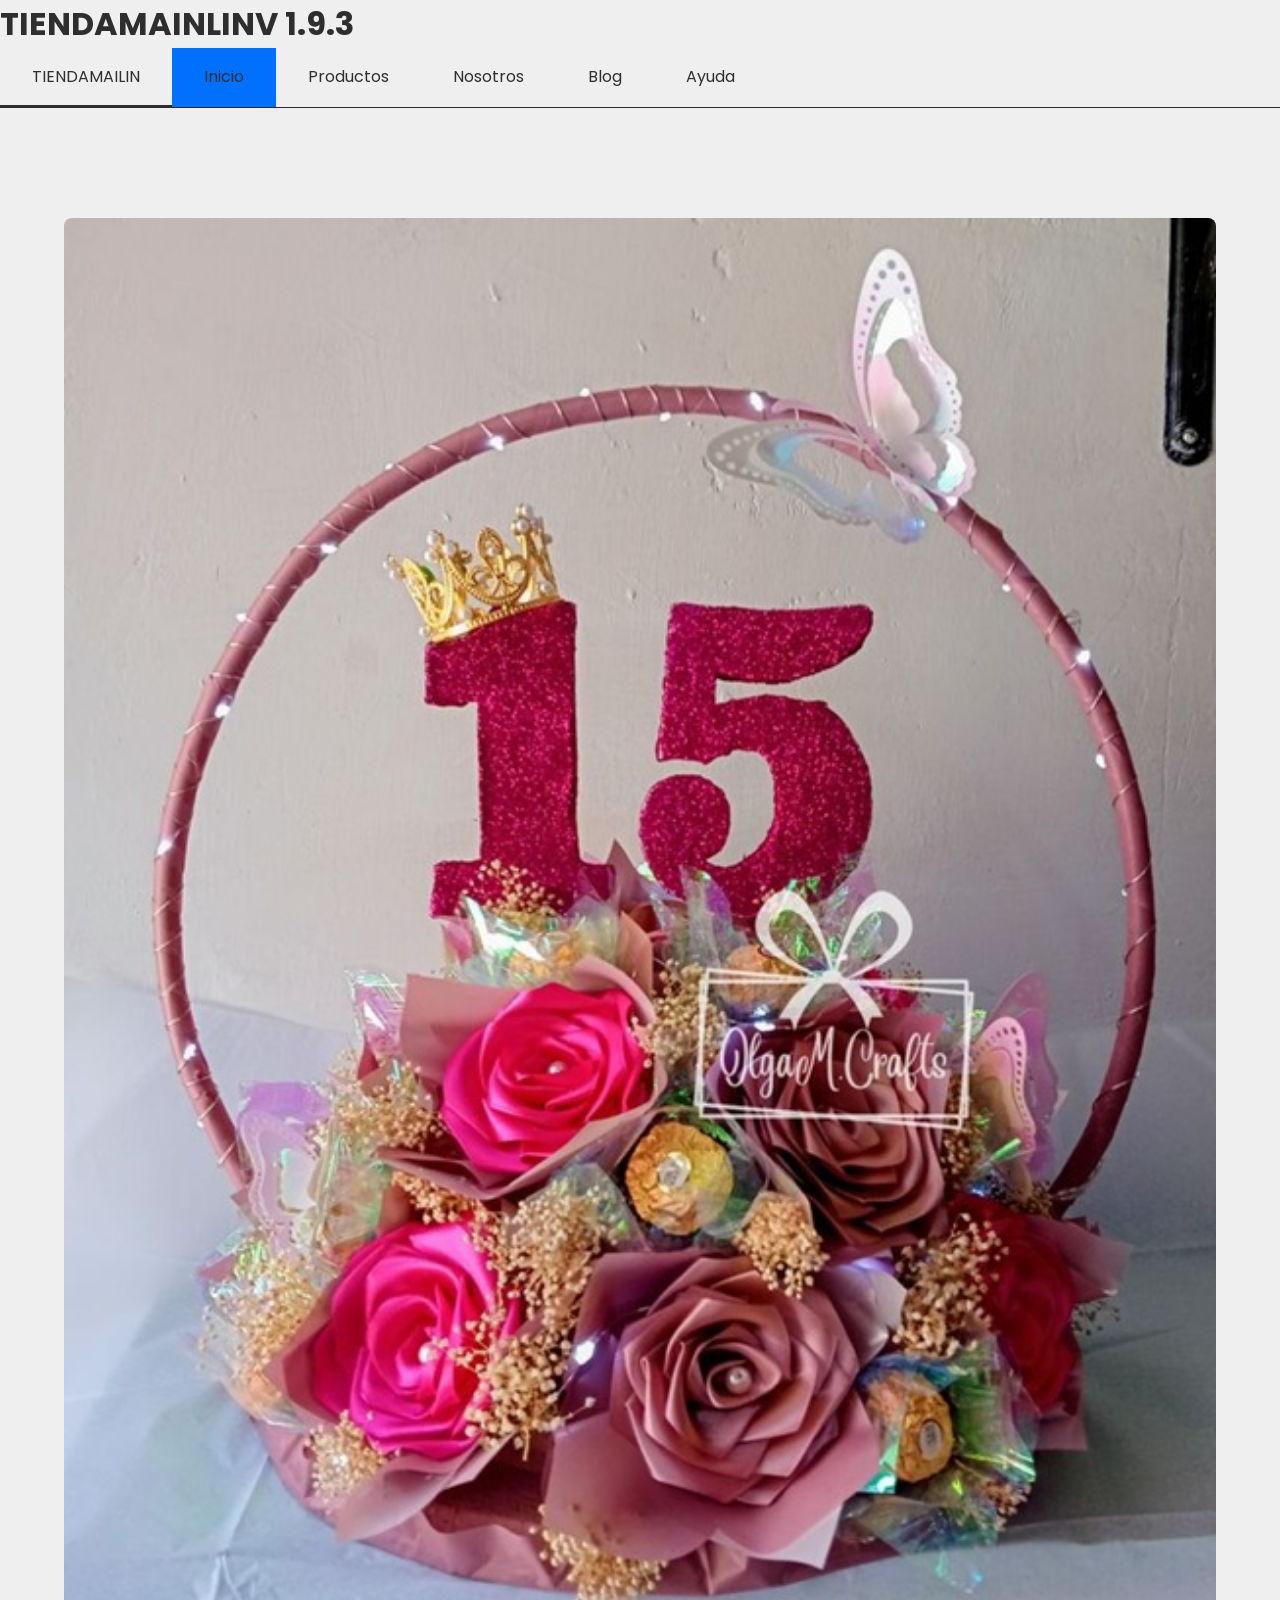
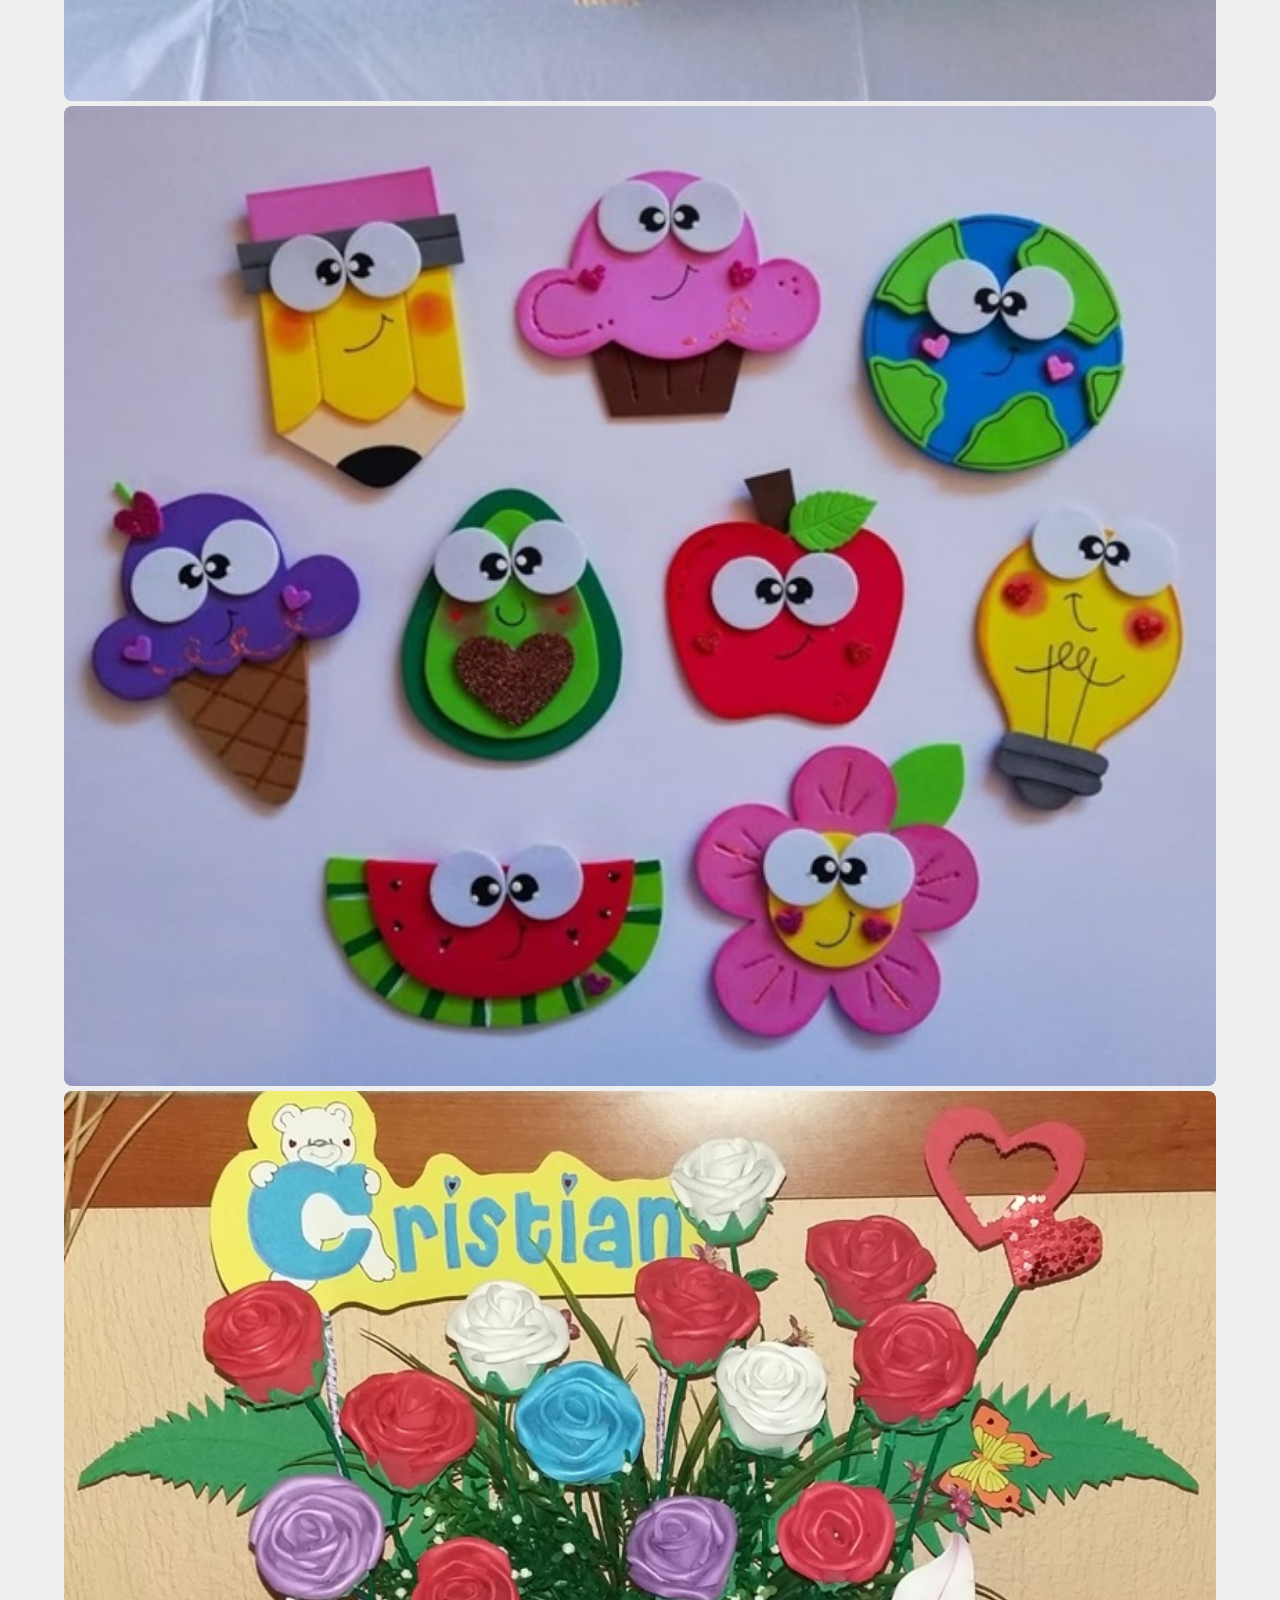
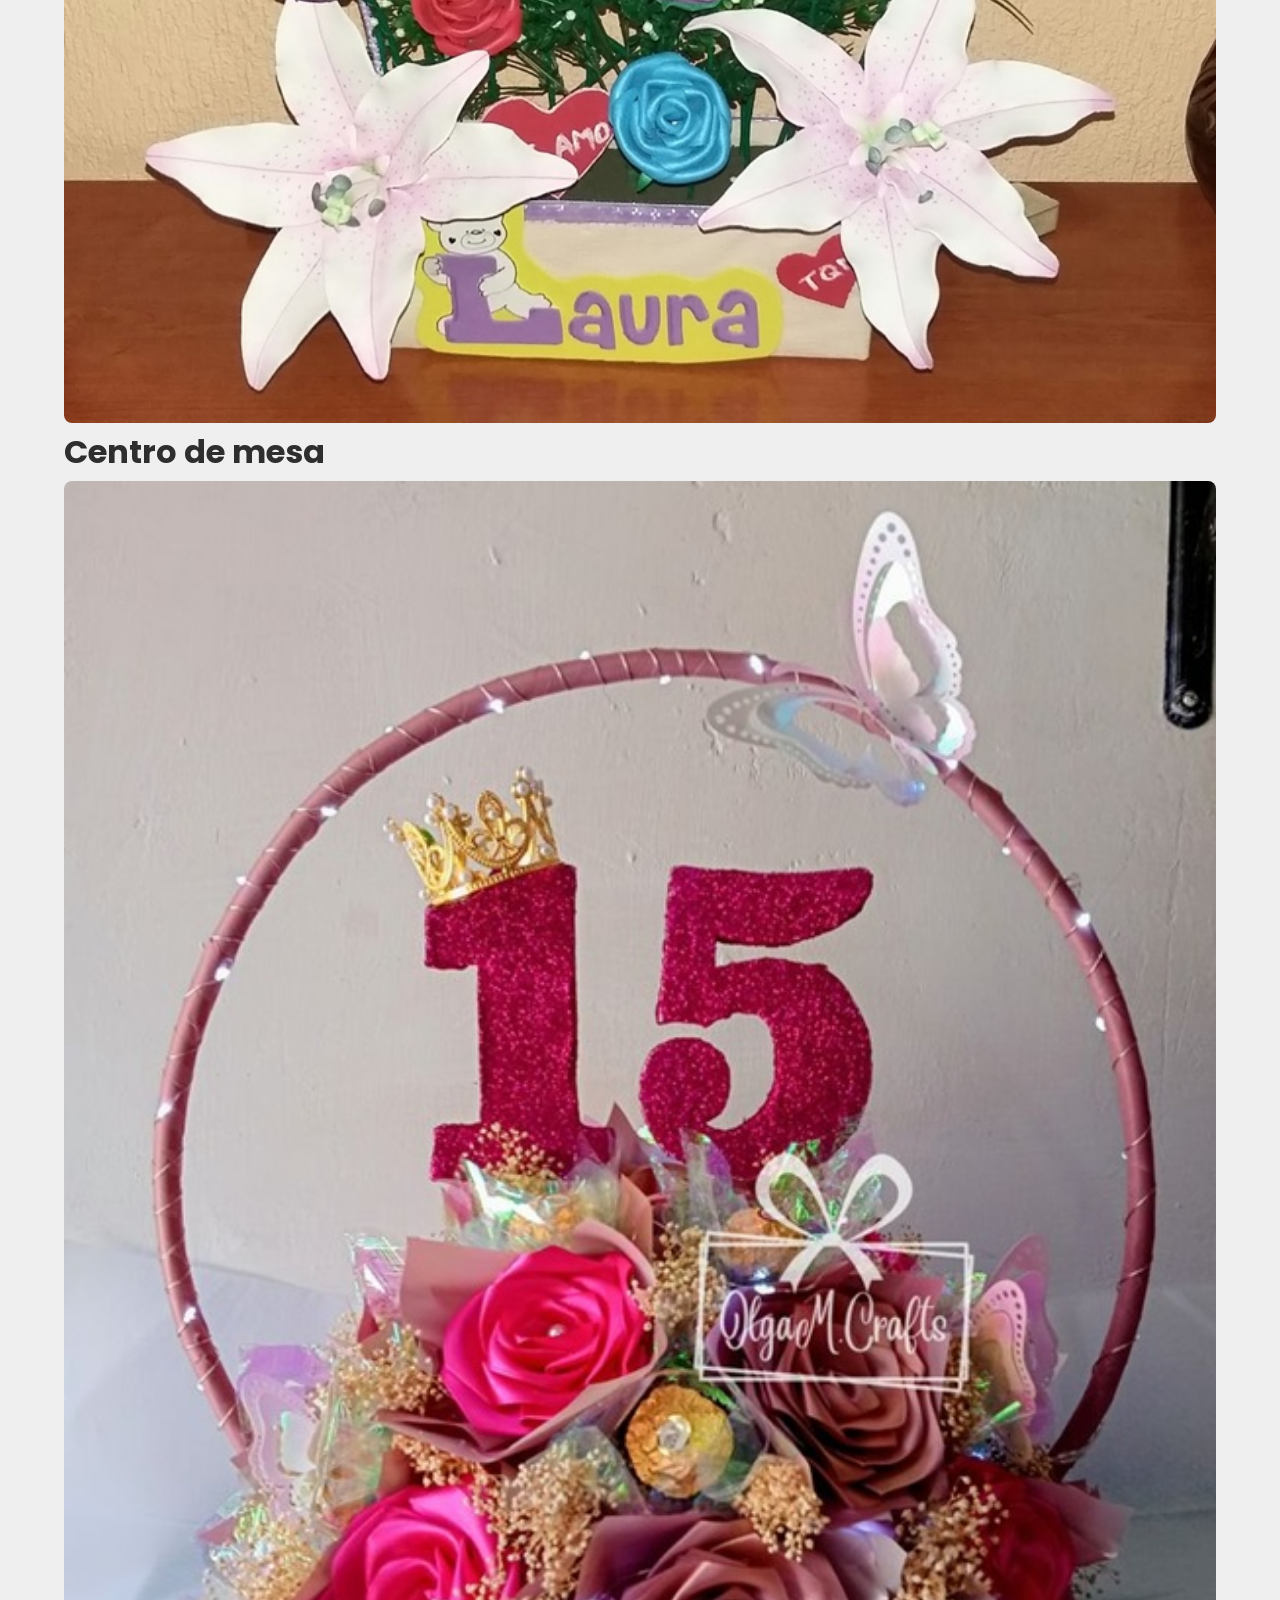
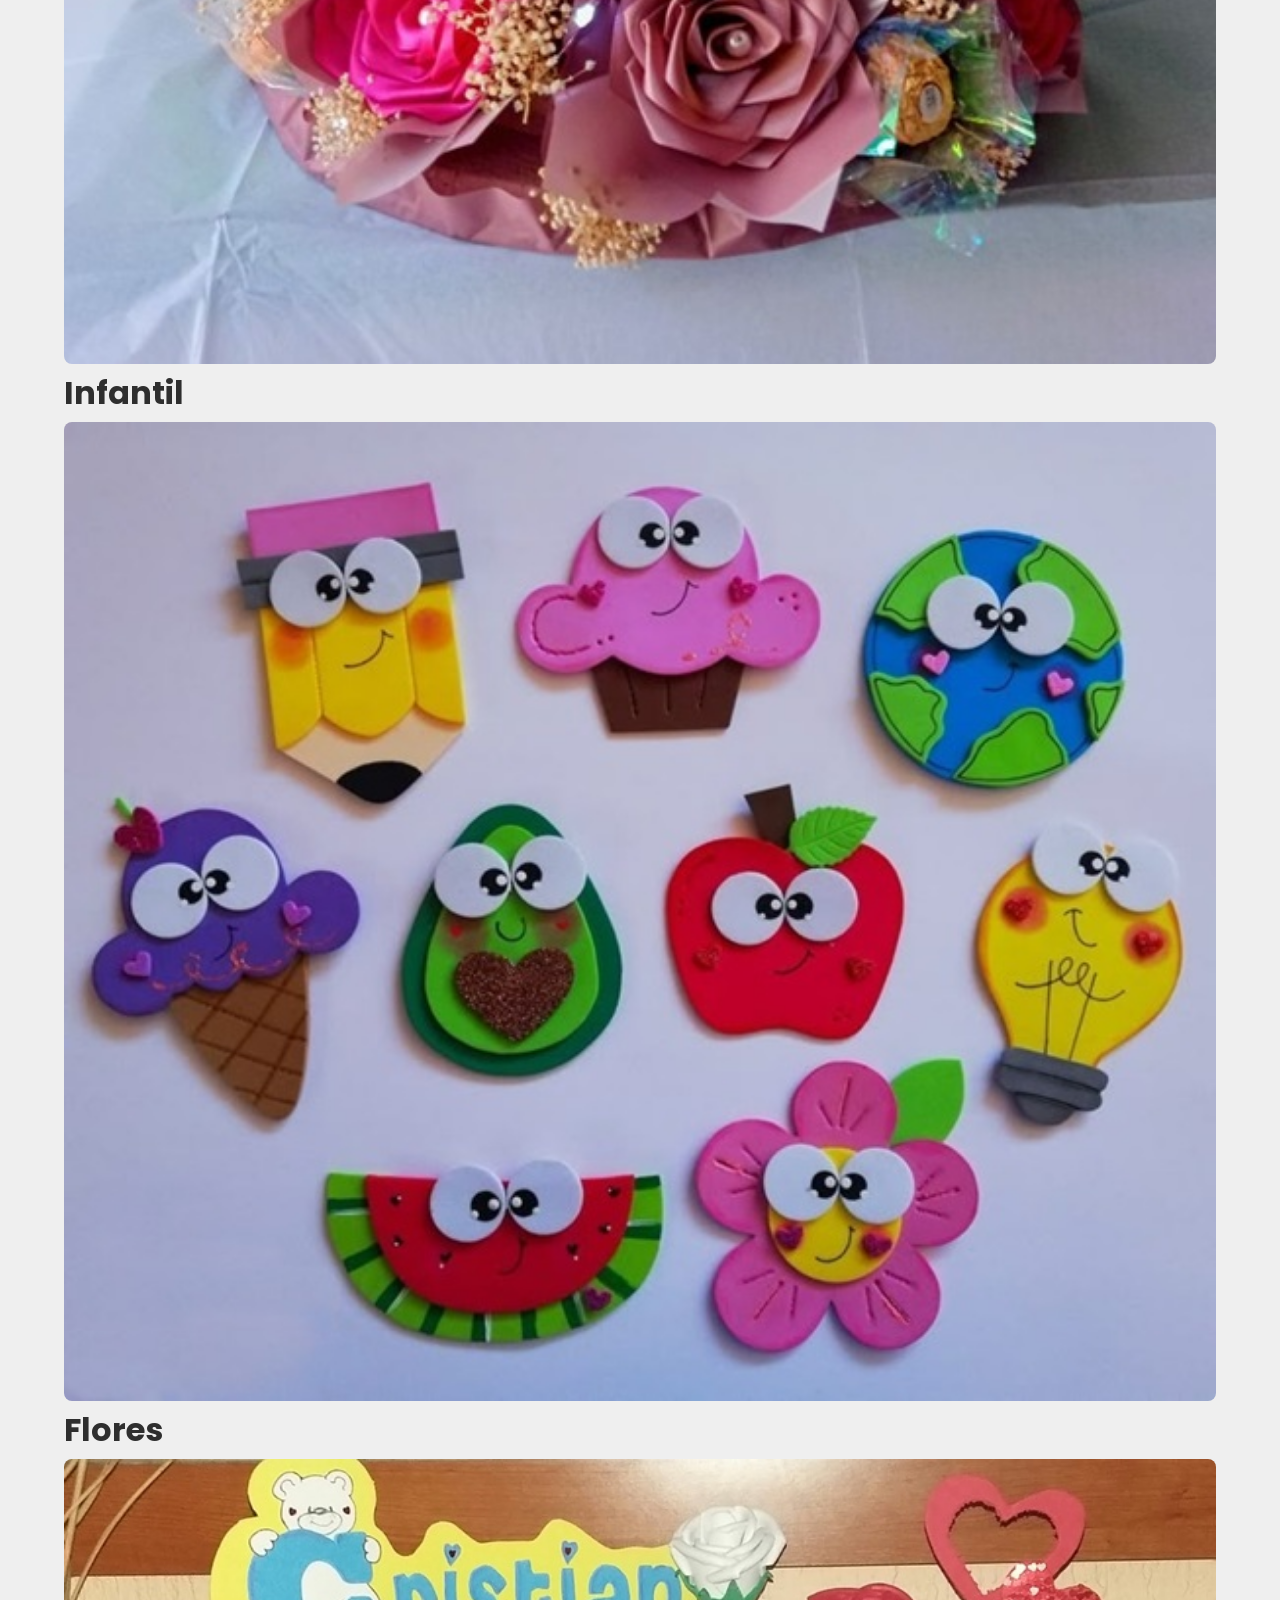
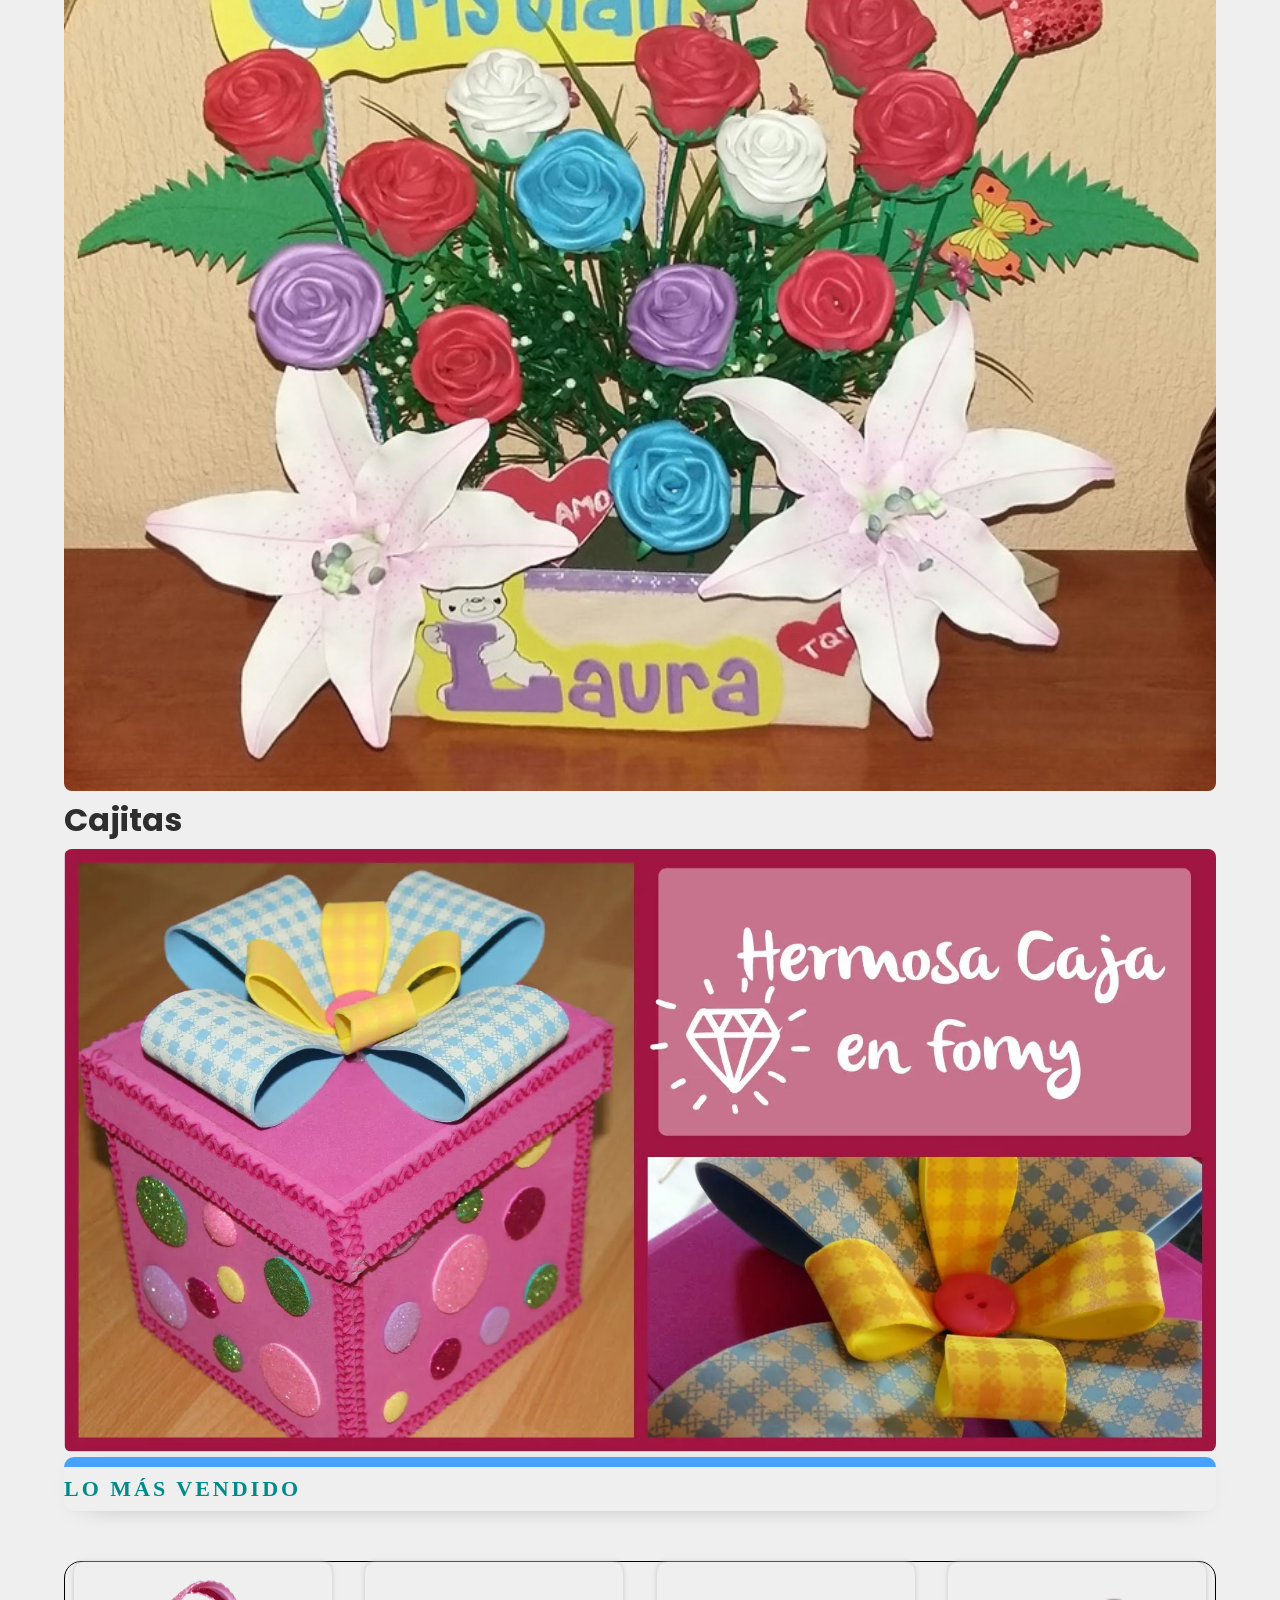
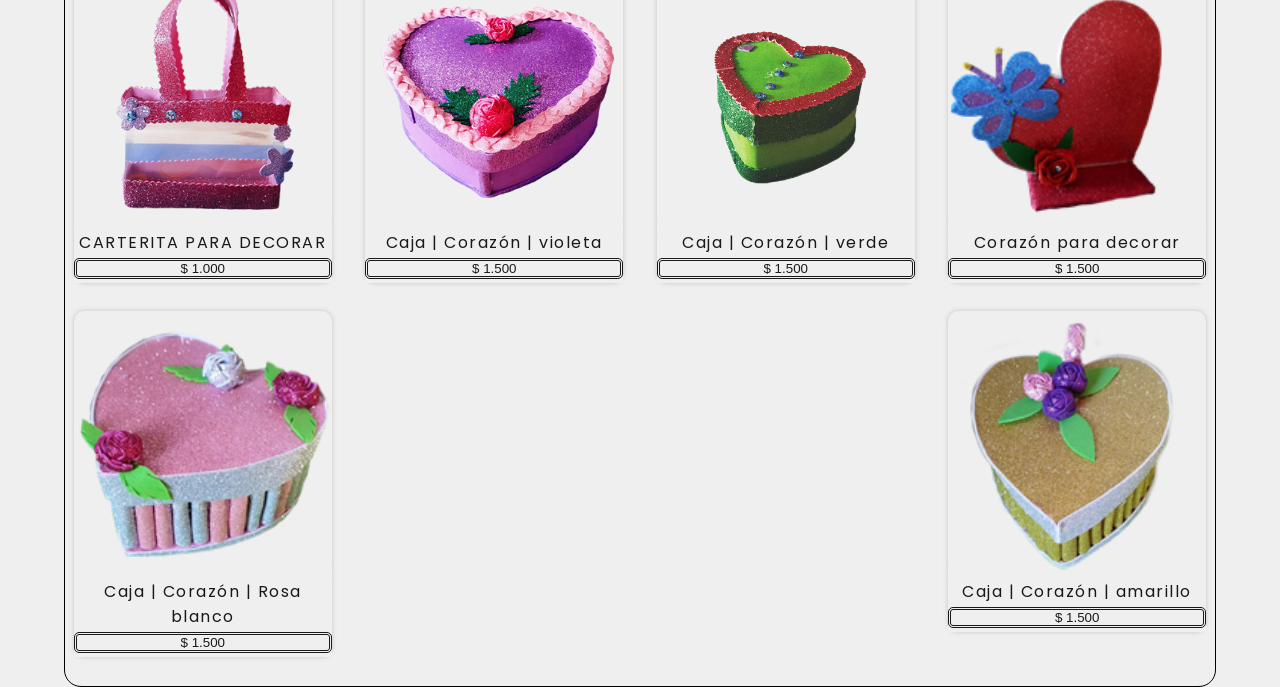
==== index.html @ 4150cbdb "nueva actualisaxion" ====
<!DOCTYPE html>
<html lang="es">
<head>
  <meta charset="UTF-8">
  <meta name="viewport" content="width=device-width, initial-scale=1.0">
  <title>Inicio</title>
  <link rel="stylesheet" href="css/style.css">
  <script src="script.js" defer></script>
</head>
<body>
    <header>
        
        <div class="container-header">
            <a href="#main-content" class="skip-link">Skip to main content</a>
        <div class="logo">
        <h1 class="title-1">TIENDA<span class="title-2">MAINLIN</span><span class="version">V 1.9.3</span></h1>
        </div>
        <button id="open-sidebar-button" onclick="openSidebar()" aria-label="open sidebar" aria-expanded="false" aria-controls="navbar">
          <svg xmlns="http://www.w3.org/2000/svg" height="40px" viewBox="0 -960 960 960" width="40px" fill="#c9c9c9">
            <path d="M165.13-254.62q-10.68 0-17.9-7.26-7.23-7.26-7.23-18t7.23-17.86q7.22-7.13 17.9-7.13h629.74q10.68 0 17.9 7.26 7.23 7.26 7.23 18t-7.23 17.87q-7.22 7.12-17.9 7.12H165.13Zm0-200.25q-10.68 0-17.9-7.27-7.23-7.26-7.23-17.99 0-10.74 7.23-17.87 7.22-7.13 17.9-7.13h629.74q10.68 0 17.9 7.27 7.23 7.26 7.23 17.99 0 10.74-7.23 17.87-7.22 7.13-17.9 7.13H165.13Zm0-200.26q-10.68 0-17.9-7.26-7.23-7.26-7.23-18t7.23-17.87q7.22-7.12 17.9-7.12h629.74q10.68 0 17.9 7.26 7.23 7.26 7.23 18t-7.23 17.86q-7.22 7.13-17.9 7.13H165.13Z"/></svg>
        </button>
        </div> 

    </header>
    <nav id="navbar">
      <ul>
        <li>
          <button id="close-sidebar-button" onclick="closeSidebar()" aria-label="close sidebar">
            <svg xmlns="http://www.w3.org/2000/svg" height="40px" viewBox="0 -960 960 960" width="40px" fill="#c9c9c9">
                <path d="m480-444.62-209.69 209.7q-7.23 7.23-17.5 7.42-10.27.19-17.89-7.42-7.61-7.62-7.61-17.7 0-10.07 7.61-17.69L444.62-480l-209.7-209.69q-7.23-7.23-7.42-17.5-.19-10.27 7.42-17.89 7.62-7.61 17.7-7.61 10.07 0 17.69 7.61L480-515.38l209.69-209.7q7.23-7.23 17.5-7.42 10.27-.19 17.89 7.42 7.61 7.62 7.61 17.7 0 10.07-7.61 17.69L515.38-480l209.7 209.69q7.23 7.23 7.42 17.5.19 10.27-7.42 17.89-7.62 7.61-17.7 7.61-10.07 0-17.69-7.61L480-444.62Z"/></svg>
          </button>
        </li>
        <li class="sub-page-content/home-li"><a class="active-link" aria-current="page" href="index.html"><p class="logo">TIENDA<span>MAILIN</span></p></a></li>
        <li><a class="accent-link" href="../index.html">Inicio</a></li>
        <li><a href="sub-page-content/menu/products.html">Productos</a></li>
        <li><a href="sub-page-content/menu/we.html">Nosotros</a></li>
        <li><a href="sub-page-content/menu/blog.html">Blog</a></li>
        <li><a href="sub-page-content/menu/help.html">Ayuda</a></li>
      </ul>
    </nav>  </button>
  
  <div id="overlay" onclick="closeSidebar()" aria-hidden="true"></div>


    <main>
    <div class="container-all">        

        <!--CARROUSEL TOP    CARROUSEL TOP    CARROUSEL TOP-->
        <div class="container-slider">
            <div class="container-carousel">      
                <div class="carruseles" id="slider">        
                    <section class="slider-section">
                    <img class="img" src="img/carrousel/centro de mesa con flores eternas y chocolates_.jpeg">
                    </section>
                    <section class="slider-section">
                    <img class="img" src="img/carrousel/niños.jpg">
                    </section>
                    <section class="slider-section">
                    <img class="img" src="img/carrousel/20160214_005658-1.jpg">
                    </section>
                </div>
                <div class="btn-left"><i class='bx bx-chevron-left'></i></div>
                <div class="btn-right"><i class='bx bx-chevron-right'></i></div>
        <!--    CARROUSEL BOTTOM    CARROUSEL BOTTOM    CARROUSEL BOTTOM-->
                <div class="carrousel">        
                    <div class="contenido-horizontal">
                        <div class="item">
                            <div class="title"><h1>Centro de mesa</h1></div>
                            <a href="sub-page-content/category/centro-de-mesa.html">
                                <div class="img-carrousel"><img src="img/carrousel/centro de mesa con flores eternas y chocolates_.jpeg" alt="Cartera purpura"></div>
                            </a>
                        </div>

                        <div class="item">
                            <div class="title"><h1>Infantil</h1></div>
                            <a href="sub-page-content/category/infantil.html">
                                <div class="img-carrousel"><img src="img/carrousel/niños.jpg" alt="Cartera purpura"></div>
                            </a>
                        </div>

                        <div class="item">
                            <div class="title"><h1>Flores</h1></div>
                            <div class="img-carrousel"><img src="img/carrousel/20160214_005658-1.jpg" alt="Cartera purpura"></div>
                        </div>

                        <div class="item">
                            <div class="title"><h1>Cajitas</h1></div>
                            <div class="img-carrousel"><img src="img/carrousel/Caja-de-regalo-de-goma-eva.webp" alt="Cartera purpura"></div>
                        </div>
                    </div>
                </div>            
            </div>
        </div>



        <div class="header-article">
            <h3>LO MÁS VENDIDO</h3>
        </div>
        <div class="article">

            <div class="box-article">
                <div class="img-box">
                    <a href="sub-page-content/shopping-interface/compra.html">
                    <img src="img/thumbnails/cartera morado 1.png" alt="cartera morada">
                    </a>
                </div>
                <a href="sub-page-content/shopping-interface/compra.html">
                <div class="container-box"> 
                    <div class="container-info">                                
                        <p>CARTERITA PARA DECORAR</p>
                    </div></a>                            
                    <a href="sub-page-content/shopping-interface/compra.html"><button class="buy">$ 1.000</button></a>
                </div>
            </div>

            <!--///////////////////////////////////////////////////////////////-->
            
            <div class="box-article">
                <div class="img-box">
                    <a href="sub-page-content/shopping-interface/corazon-morado.html">
                    <img src="img/thumbnails/corazon color morado.png" alt="">
                    </a>
                </div>
                <a href="sub-page-content/shopping-interface/corazon-morado.html">
                <div class="container-box"> 
                    <div class="container-info">                                
                        <p>Caja | Corazón | violeta</p>
                    </div></a>                            
                    <a href="sub-page-content/shopping-interface/corazon-morado.html"><button class="buy">$ 1.500</button></a>
                </div>
            </div>

            <!--///////////////////////////////////////////////////////////////-->
            
            <div class="box-article">
                <div class="img-box">
                    <a href="sub-page-content/shopping-interface/corazon-verde-small.html">
                    <img src="img/thumbnails/corazon color verde.png" alt="">
                    </a>
                </div>
                <a href="sub-page-content/shopping-interface/corazon-verde-small.html">
                <div class="container-box"> 
                    <div class="container-info">                                
                        <p>Caja | Corazón | verde</p>
                    </div></a>                            
                    <a href="sub-page-content/shopping-interface/corazon-verde-small.html"><button class="buy">$ 1.500</button></a>
                </div>
            </div>

            <!--///////////////////////////////////////////////////////////////-->
            
            <div class="box-article">
                <div class="img-box">
                    <a href="sub-page-content/shopping-interface/corazon-base.html">
                    <img src="img/thumbnails/corazon portada.png" alt="">
                    </a>
                </div>
                <a href="sub-page-content/shopping-interface/corazon-base.html">
                <div class="container-box"> 
                    <div class="container-info">                                
                        <p>Corazón para decorar</p>
                    </div></a>                            
                    <a href="sub-page-content/shopping-interface/corazon-base.html"><button class="buy">$ 1.500</button></a>
                </div>
            </div>

            <!--///////////////////////////////////////////////////////////////-->
            
            <div class="box-article">

                <div class="img-box">
                    <a href="sub-page-content/shopping-interface/pricing.html">
                    <img src="img/thumbnails/corazón rosa blanco sin fondo.png" alt="">
                    </a>
                </div>

                <a href="sub-page-content/shopping-interface/pricing.html">
                <div class="container-box"> 
                    <div class="container-info">                                
                        <p>Caja | Corazón | Rosa blanco</p>
                    </div></a>                            
                    <a href="sub-page-content/shopping-interface/pricing.html"><button class="buy">$ 1.500</button></a>
                </div>
            </div>

            <!--///////////////////////////////////////////////////////////////-->
            
            <div class="box-article">

                <div class="img-box">
                    <a href="sub-page-content/shopping-interface/pricing.html">
                    <img src="img/thumbnails/corazón amarillo.png" alt="">
                    </a>
                </div>

                <a href="sub-page-content/shopping-interface/pricing.html">
                <div class="container-box"> 
                    <div class="container-info">                                
                        <p>Caja | Corazón | amarillo</p>
                    </div></a>                            
                    <a href="sub-page-content/shopping-interface/pricing.html"><button class="buy">$ 1.500</button></a>
                </div>
            </div>
        </div>
    </div>
    </main>

<footer class="container-footer">
    <div class="header-footer"></div>
    <div class="content-footer"></div>
</footer>

</body>
</html>
---- css/style.css ----
@import url('https://fonts.googleapis.com/css2?family=Poppins:ital,wght@0,100;0,200;0,300;0,400;0,500;0,600;0,700;0,800;0,900;1,100;1,200;1,300;1,400;1,500;1,600;1,700;1,800;1,900&family=Source+Serif+4:ital,opsz,wght@0,8..60,200..900;1,8..60,200..900&display=swap');
:root{
  --primary-color: #efefef;
  --hover-color: #272832;
  --accent-color: #0071FF;
  --text-color: #2e2e2e;
}
*{
  margin: 0;
  padding: 0;
  box-sizing: border-box;
  text-decoration: none;
}
html{
  font-family: Poppins, 'Segoe UI', sans-serif;
  color: var(--text-color);
  scroll-behavior: smooth; /*For bookmark links*/
}
body{
  min-height: 100vh;
  min-height: 100dvh;
  background-color: var(--primary-color);
}
main{
  padding: min(5em, 7%);
}
main p{
  margin-top: .35em;
}
nav{
  background-color: var(--primary-color);
  border-bottom: 1px solid var(--hover-color);
}
nav ul{
  list-style: none;
  display: flex;
}
nav .home-li{
  margin-right: auto;
}
nav li{
  display: flex;
}
nav a{
  display: flex;
  text-decoration: none;
  color: var(--text-color);
  padding: 1em 2em;
  transition: background-color 150ms ease;
}
nav a:hover{
  background-color: var(--hover-color);
}
nav a.active-link{
  border-bottom: 2px solid var(--text-color);
}
nav a.accent-link{
  background-color: var(--accent-color);
}
#open-sidebar-button{
  display: none;
  background: none;
  border: none;
  padding: 1em;
  margin-left: auto;
  cursor: pointer;
}
#close-sidebar-button{
  display: none;
  background: none;
  border: none;
  padding: 1em;
  cursor: pointer;
}
#overlay{
  background: rgba(0, 0, 0, 0.5);
  position: fixed;
  inset: 0;
  z-index: 9;
  display: none;
}
.skip-link {
  opacity: 0;
  pointer-events: none;
  position: absolute;
  top: 10px;
  left: 10px;
  z-index: 1000;
  background-color: var(--accent-color); 
  color: #ffffff; 
  padding: 12px 24px;
  border-radius: 5px;
  text-decoration: none;
  font-weight: bold;
  font-size: 1rem;
  transition: opacity 0.3s ease;
}

.skip-link:focus {
  opacity: 1; 
  pointer-events: auto; 
  outline: 3px solid #ffffff; 
}


main{
  width: 100%;
  height: auto;
  padding: 0;
  margin-top: 5px;
  justify-content: center;
  display: flex;
}

.container-all{
  width: 90%;
  height: auto;
  margin-top: 100px;
}

.portada{
  width: 100%;
  height: 300px;
  padding: 0;
  margin: 0;
  color: #fff;
  align-content: center;
  justify-items: center;
  border: 1px solid cyan;
  border-radius: 17px;
background: linear-gradient(45deg,red,blue,rgb(128, 0, 79),black);
background-size: 400% 400%;
position: relative;
animation: cambiar 10s ease-in-out infinite;
}

h2{
  width: 50%;
  height: 50%;
  font-size: 27px;
  letter-spacing: 2px;
  border: solid 3px #ffffff;    
  border-radius: 25px;
  transform: translate(90%-90%);
  align-content: center;
  justify-items: center;
  text-align: center;
}


@keyframes cambiar{
0%{background-position: 0 50%;}
50%{background-position: 100% 50%;}
100%{background-position: 0 50%;}
}

/*////////////////////////////////*/

.header-article{
  width: auto;
  height: 54px;
  padding: 0;
  border-top: 10px solid #46a2fd;
  margin-bottom: 50px;
  align-content: center;
  justify-items: center;
  border-radius: 10px;
  box-shadow: 0 4px 30px -22px black;
}
h3{
  width: auto;
  height: auto;
  margin: 0;
  padding: 0;
  color: darkcyan;
  font-size: 22px;
  font-weight: 800;
  font-family: "Segoe UI";
  letter-spacing: 3px;
}
.article{
  width: 100%;
  height: auto;
  padding: 0;
  margin: 0;
  border: 1px solid black;
  border-radius: 17px;
  display: flex;
  flex-wrap: wrap;
  justify-content: space-between;
}
.box-article{
  width: 22.4%;
  height: 60%;
  margin: 0 9px 02.5% 9px;
  padding: 0;
  align-content: center;
  border-radius: 10px;
  box-shadow: 0px 0px 5px 0px rgb(196, 196, 196);    
}
.img-box{
  width: auto;
  height: auto;
  margin: auto;
  padding: 0;
  align-content: center;
}
img{
  width: 100%;
  height: auto;
  padding: 0;
  margin: 5px auto;
  display: block;
  border-radius: 8px;
  background-color: var(--primary-color);
}
.container-box{
  width: 100%;
  height: auto;
  margin: 0;
  padding: 0;
  display: flex;
  flex-direction: column;
  background-color: var(--primary-color);
}
.container-info p{
  width: 100%;
  height: auto;
  margin:0;
  padding: 0;
  border-radius: 3px;
  color: #191919;
  text-decoration: none;
  letter-spacing: 1.5px;
  text-align: center;
  background-color: var(--primary-color);
}
p{
  text-align: center;
}
button.buy{
  width: 100%;
  height: 20%;
  margin-bottom: 4px;
  padding: 0;
  background-color: var(--primary-color);
  border-radius: 5px;
  color: #191919;
  border: double;
}
button.buy:hover{
  background-color: cyan;
  color: blue;
}






/**
*! ///////////////////////////////////////////////////////////////////////////////
*? //////   MEDIA QUERIES | MEDIA QUERIES | MEDIA QUERIES | MEDIA QUERIES  ///////
*! ///////////////////////////////////////////////////////////////////////////////
**/



@media screen and (max-width: 700px) {
  body{
    background-color: var(--primary-color);
  }
  header{    
    width: 100%;
    height: auto;
    margin: 0 0 6px 0;
    display: flex;        
    align-content: center;
    justify-items: center;
    position: fixed;
    top: 0;
    z-index: 12;
    box-sizing: border-box;
  }
  .container-header{
  width: 100%;
  margin: 0;
  padding: 0;
  top:0;
  background-color: #242323;  
  box-shadow: 0 3px 7px 0 rgba(0, 0, 0, 0.66);
  display: flex;
}
.logo{
  margin-left: 8px;
}
h1.title-1, span.title-2{  
  align-content: center;
}
.logo, h1.title-1{
  width: auto;
  height:100%;
  font-weight: 12px;
  color: rgb(230, 230, 232);
}
h1, span.title-2{
  font-size: 22px;
  letter-spacing: 1px;
  font-weight: 700;
  color: #ff00aa;
}
.version{
  width: auto;
  height: auto;
  padding: 0;
  margin-left: 8px;
  font-weight: 600;
  letter-spacing: -0.1px;
  font-size: 12px;
  color: rgb(183, 182, 182);
}
  #open-sidebar-button{
    display: block;
    background-color: rgb(36, 35, 35);
    border-radius: 12px;
    padding: 3px;
    margin: 9px 12px 9px auto;
    font-size: 8px;
  }
  #close-sidebar-button{    
    display: block;
    background-color: rgb(36, 35, 35);
    border-radius: 14px;
    padding: 3px;
    margin: 5px;
    font-size: 8px;
  }
  nav{
    position: fixed;
    top: 0;
    right: -100%;
    height: 100vh;
    width: min(15em, 100%);
    z-index: 13;
    border-left: 1px solid var(--hover-color);
    transition: all 300ms cubic-bezier(1,0,0,1);
  }
  nav.show{
    right: 0;
  }
  nav.show ~ #overlay{
    display: block;
  }
  nav ul{
    width: 100%;
    flex-direction: column;
  }
  nav a{
    width: 100%;
    padding-left: 2.5em;
  }
  nav a.active-link{
    border-bottom: none;
  }
  nav .home-li{
    margin-right: unset;
  }
  .logo{
    font-family: 'Segoe UI';
    font-size: 21px;
    font-weight: 300;
    letter-spacing: 2px;
    color:rgb(36, 35, 35)
  }
  span{
    width: auto;
    font-weight: 800;
    font-size: 21px;
    color:rgb(255, 0, 170);
    letter-spacing: 2px;
  }
/**

** MAIN   MAIN    MAIN    MAIN

*/

  .container-all{
    width: 97.5%;
    height: auto;
    padding-top: 66px;
    margin: 0;
}

/**

** PORTADA CARROUSEL PORTADA CARROUSEL PORTADA CORROUSEL

*/
.container-slider{
  position: relative;
  margin-bottom: 17px;
}
.container-carousel {
  position: relative;
  width: 100%;
  height: auto;
  margin: 0;
  padding: 0;
  background-color: #efefef;
  border-radius: 10px;
  overflow: hidden;
}
.carruseles {
  width: 300%;
  height: 100%;
  display: flex;
  padding: 0;
  margin: 0;
}
.slider-section {
  width: calc(100% / 3);
  height: 100%;
}
.slider-section img {
  width: 100%;
  height: 450px;
  padding: 0 0 0 0;
  margin: 0 0 -3PX 0;
  object-fit: cover;
  border-radius: 10px;
}
.img{  
  mask-image: linear-gradient(
    #efefef 80%,
    transparent
  )
}
/*  box-shadow: 0 3px 7px 0 rgba(0, 0, 0, 0.66);  */

/**
CARROUSEL   CARROUSEL   CARROUSEL   CARROUSEL   CARROUSEL
**/

.carrousel {
  width: 100%; /* Ancho del contenedor */
  margin-top: -100px;
  margin-bottom: -10.px;
  overflow-x: auto; /* Habilita el desplazamiento horizontal */
  white-space: nowrap; /* Evita que el contenido se envuelva */
  display: flex;
  position: relative;
  box-sizing: border-box;
}

.carrousel::-webkit-scrollbar {
  display: none; /* Oculta la barra de scroll en navegadores WebKit */
}

.carrousel {
  -ms-overflow-style: none; /* Oculta la barra de scroll en IE y Edge */
  scrollbar-width: none; /* Oculta la barra de scroll en Firefox */
}

.contenido-horizontal {
  display: inline-block; /* Permite que el contenido se desplace horizontalmente */
}

.item {
  display: inline-block;
  width: 150px; /* Ancho de cada elemento */
  height: auto; /* Altura de cada elemento */
  background-color: #f0f0f0;
  border: 1px solid #020910;
  border-radius: 10px;
  margin-right: 10px;
  padding: 0;
  margin-bottom: 0;
}

.title h1 {
  width: 100%;
  height: 18%;
  background-color: #131313;
  border-radius: 10px 10px 0 0;
  padding: 5px;
  letter-spacing: 1px;
  height: auto;
  text-align: center;
  color:#0071FF;
  font-size: 11.5px;
}
.img-carrousel img{
  width: 100%;
  height: 175px;
  margin: 0;
  padding: 0;
  background-color:#cececf ;
  object-fit: cover;
  border-radius: 0 0 10px 10px;
}

/**
FIN CARROUSEL   FIN CARROUSEL   FIN CARROUSEL     FIN CARROUSEL
**/

.header-article{
    width: 100%;
    height: auto;
    margin-bottom: 15px;
}

h3{
    width: 100%;
    height: auto;
    margin: 0;
    padding: 0;
    box-sizing: border-box;
    color: rgb(101, 99, 99);
    text-align: center;
    font-family: Poppins, 'Segoe UI';
    font-weight: 500;
    letter-spacing: 5px;
}

.article{
    width: 100%;
    height: auto;
    border: none;
    display: flex;
    align-content: center;
    justify-items: center;
    background-color: var(--primary-color);
}

.box-article{
    width: 49.2%;
    height: auto;
    margin: 0 0 10px 0;
    padding: 0;
    align-content: center;
    justify-items: center;
    border: none;
    background-color: var(--primary-color);
}

h4{
    width: 100%;
    height: auto;        
    box-sizing: border-box;
    color: #ffffff; 
    text-align: center;
    font-size: 18px;
    text-decoration: none;
}

.img-box{
  width: 95%;
  height: auto;
}

.container-info{
    width: 100%;
    height: 35px;
    margin: 0;
    padding: 4px;
    font-size: 14px;
    font-weight: 500;
    text-align: center;
    line-height: 1.1;
}

P{
  color: #fff;
  margin: none;
  padding: none;
  border: none;
}

button.buy{
    width: 100%;
    height: auto;
    padding: 5px;
    margin-top: 10px;
    border-radius: 8px;
    border: 1px solid;
    background-color: #0071FF;
}
footer.container-footer{
  color: white;
  width: 100%;
  height: 250px;
  bottom: 0;
  background-color: #d2d2d2;
  flex-direction: column;
}

}
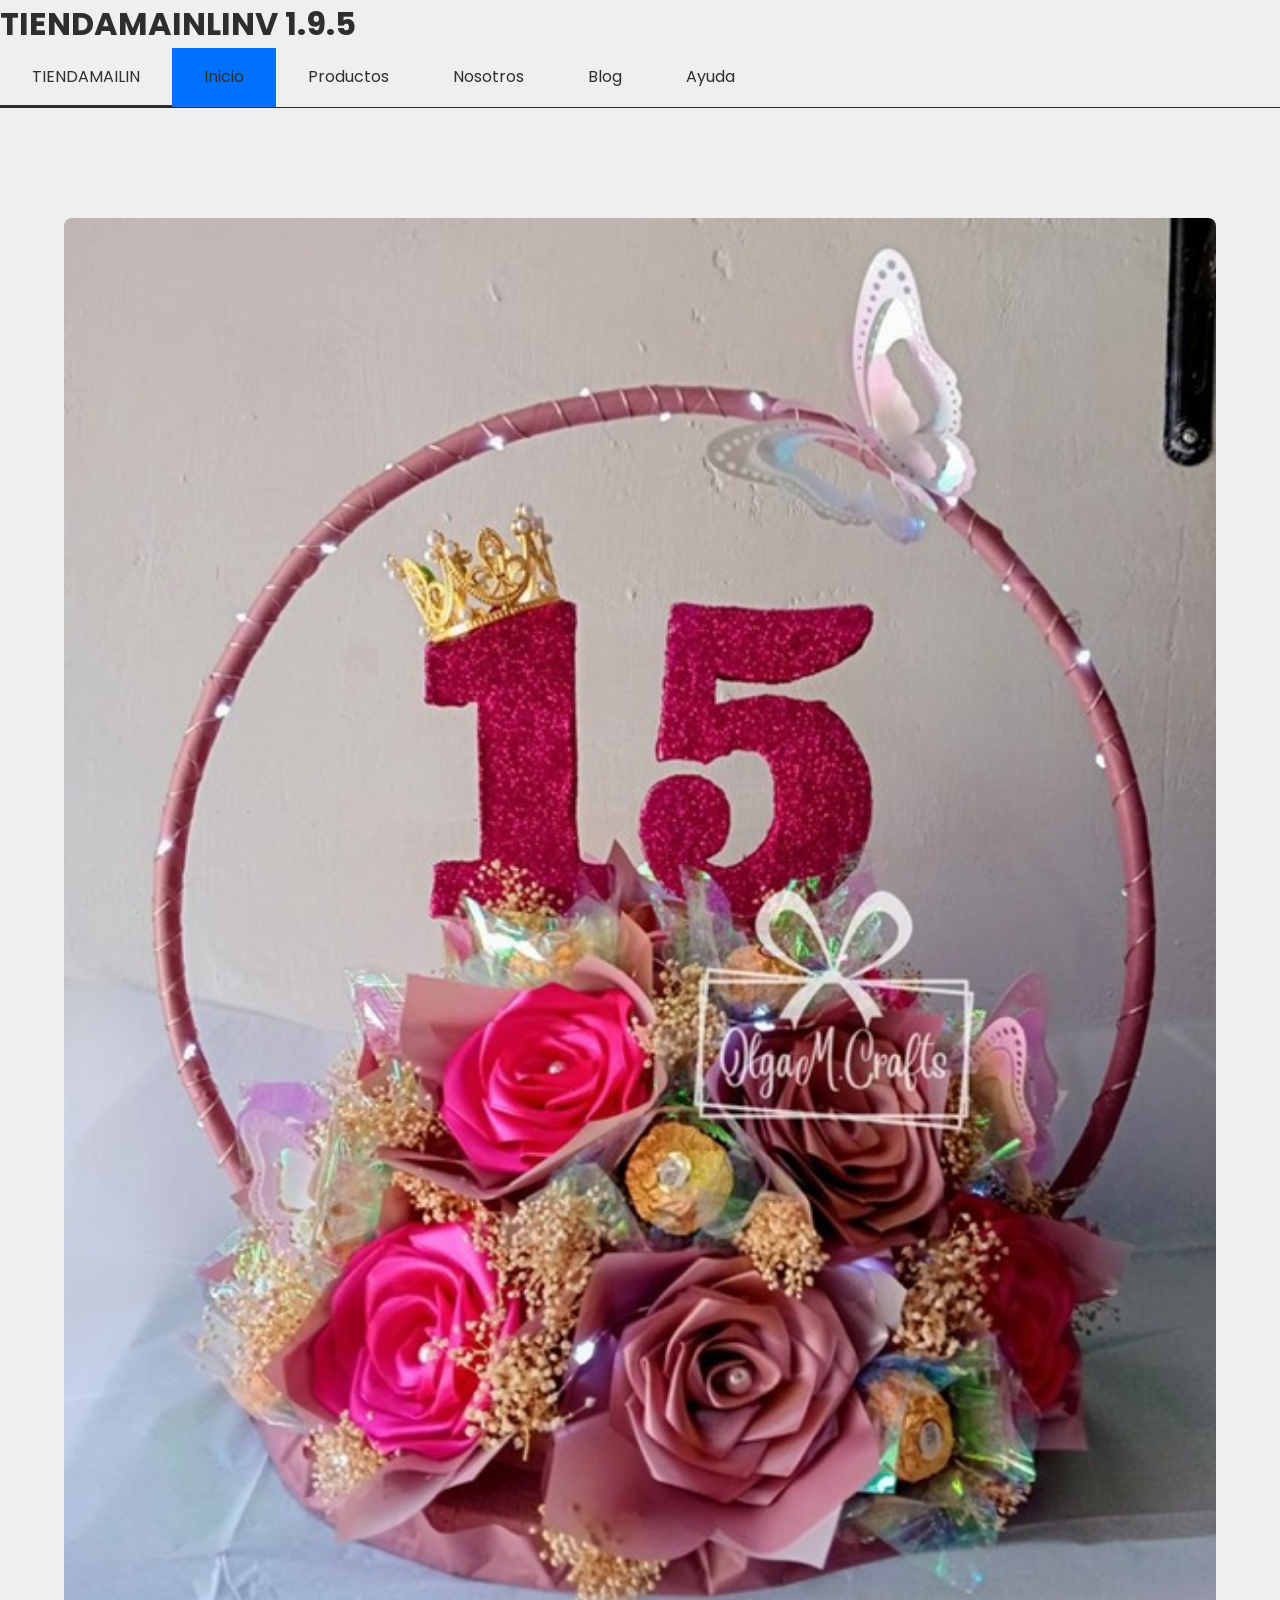
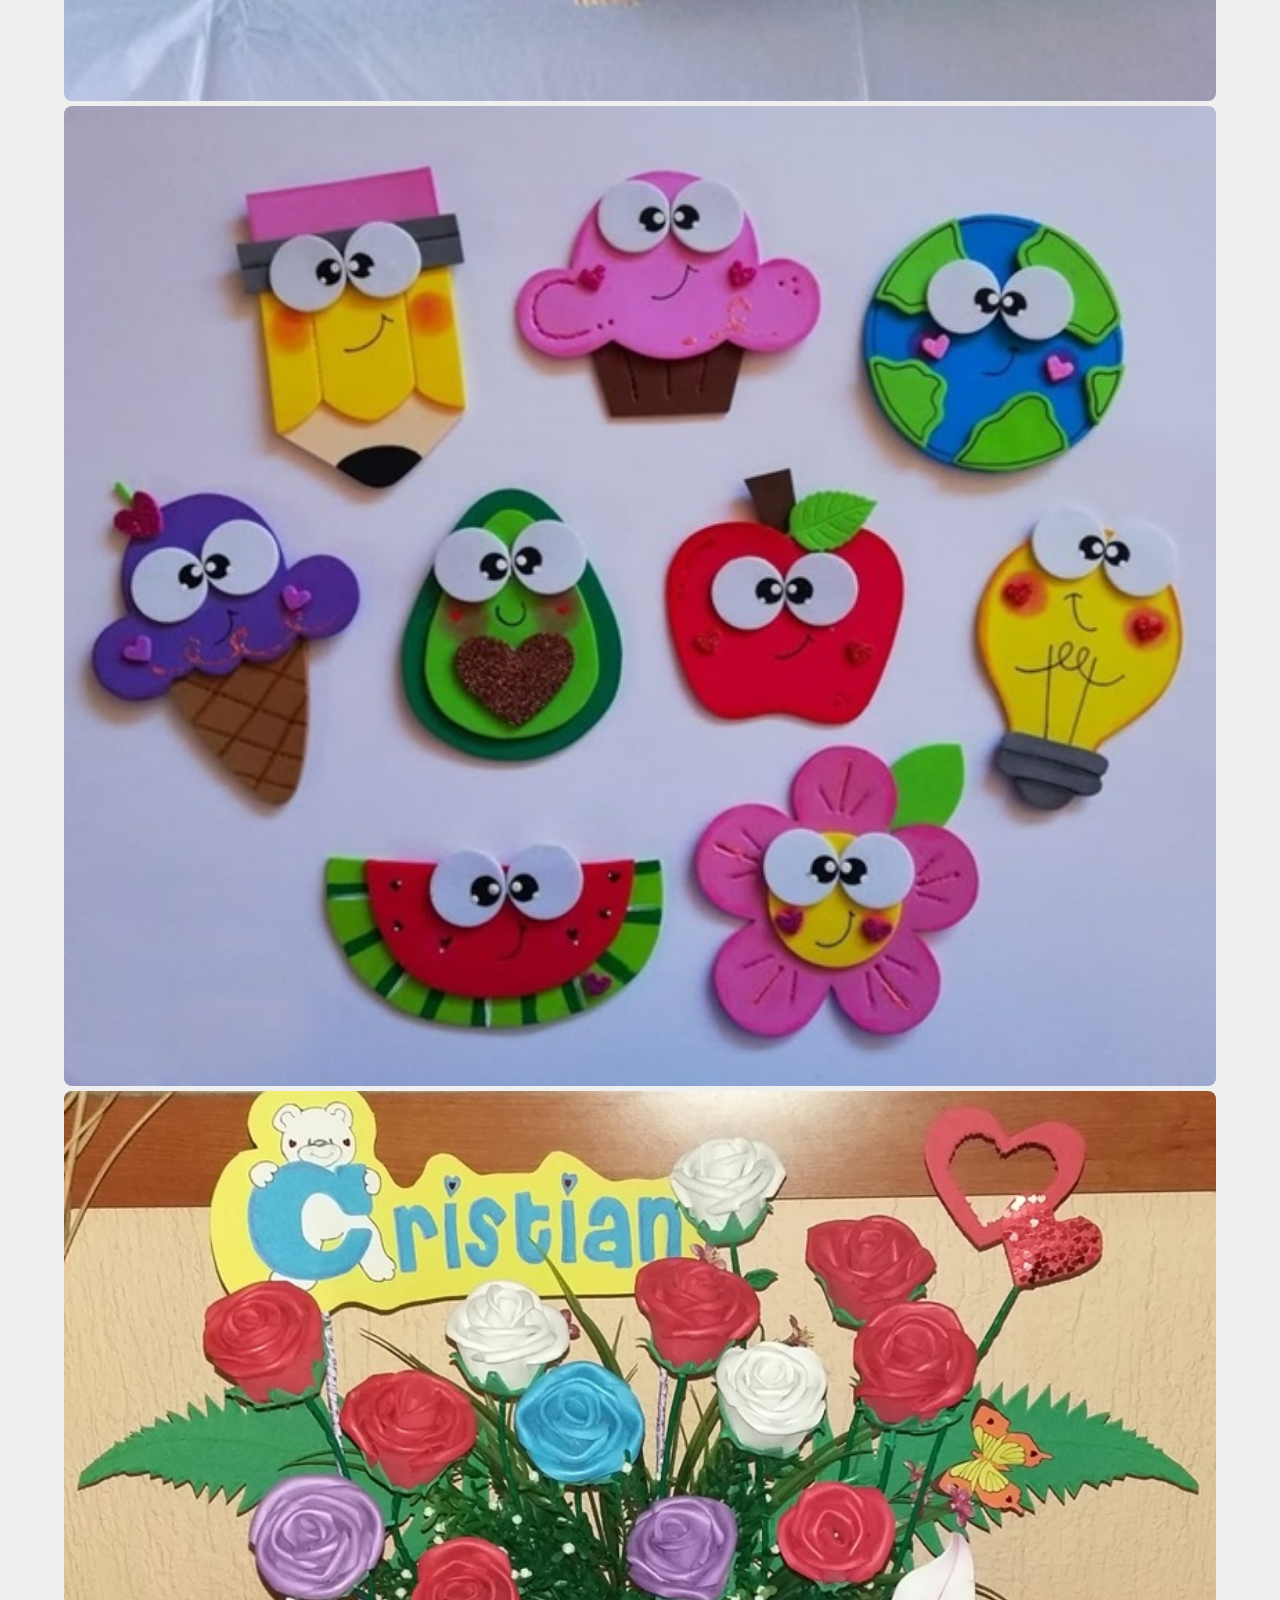
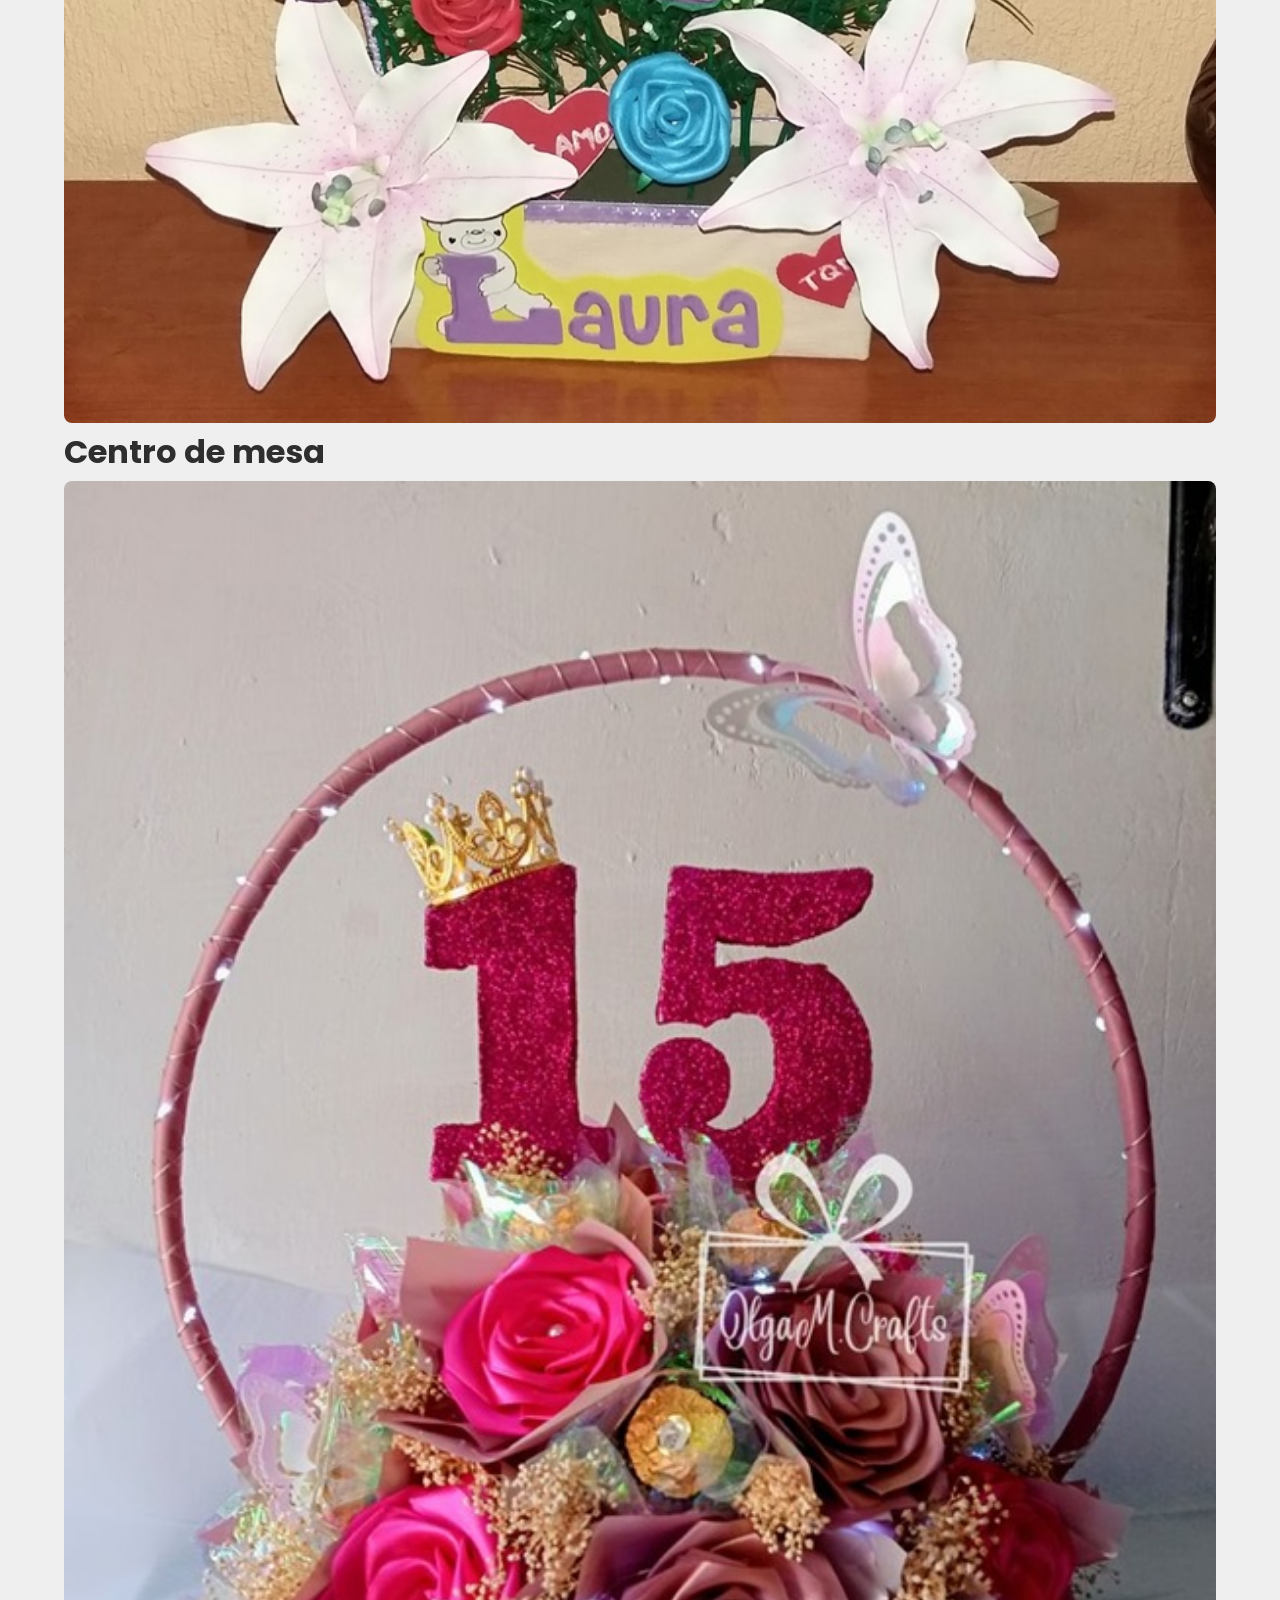
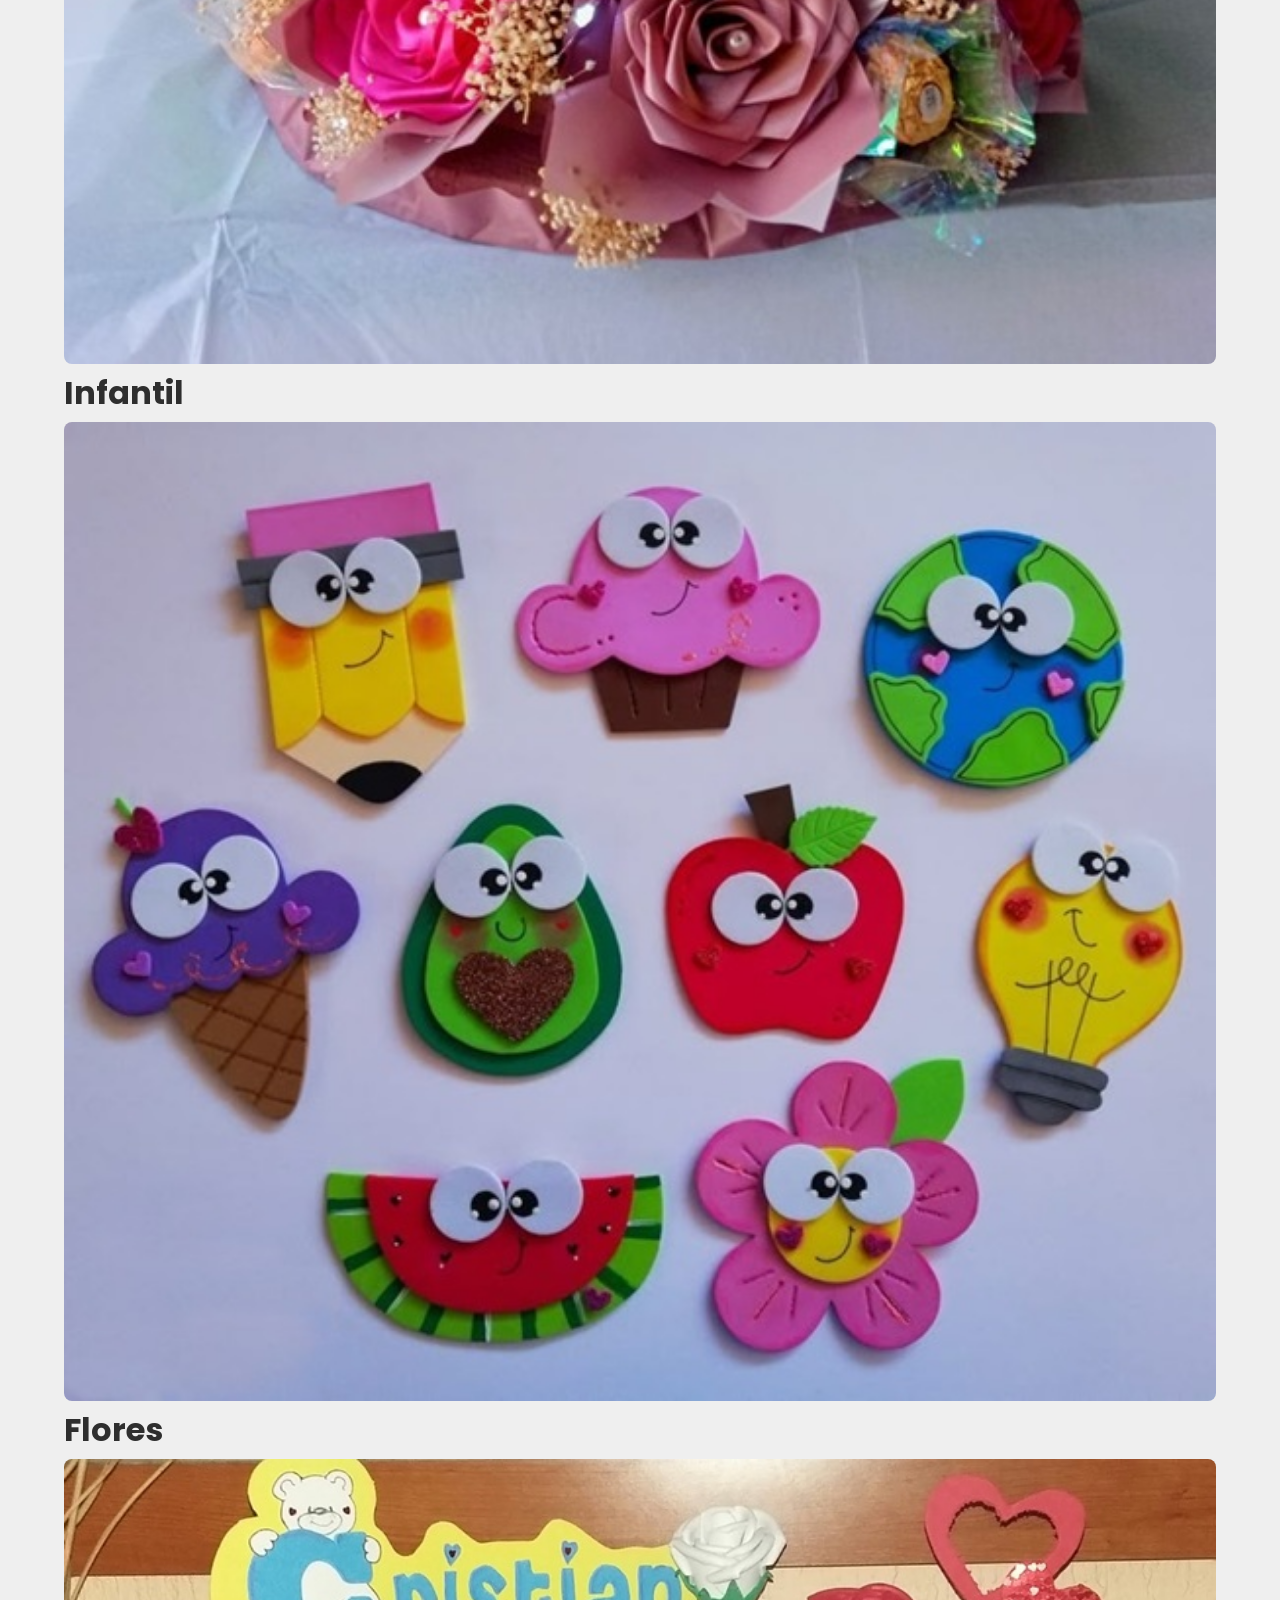
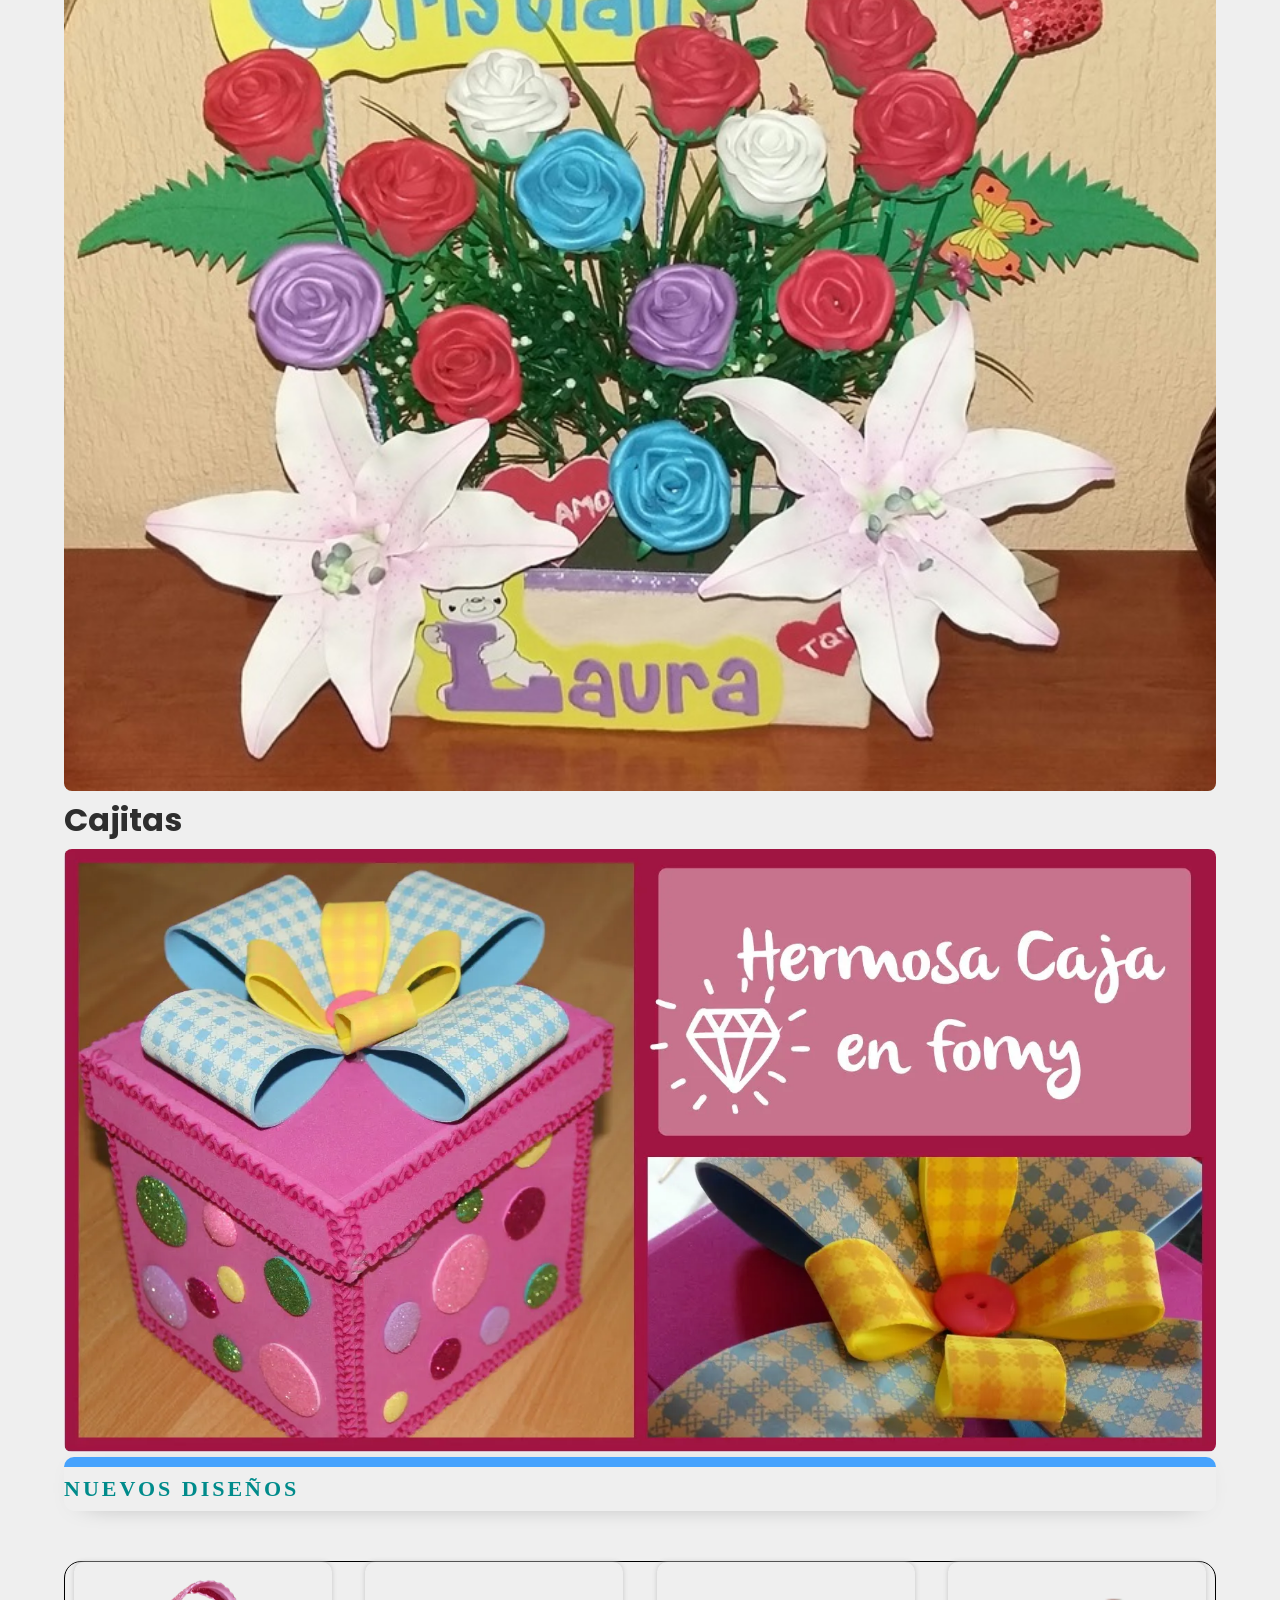
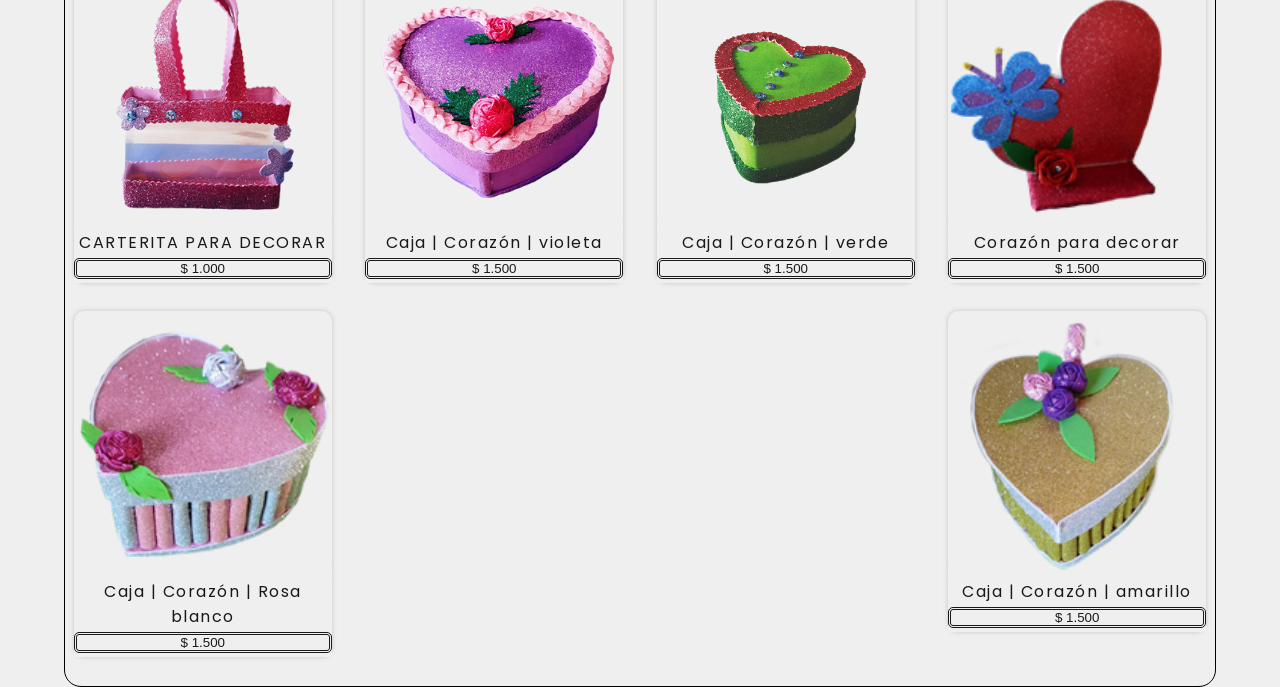
==== commit 3df070df: "v 1.9.5" ====
--- a/index.html
+++ b/index.html
@@ -13,7 +13,7 @@
         <div class="container-header">
             <a href="#main-content" class="skip-link">Skip to main content</a>
         <div class="logo">
-        <h1 class="title-1">TIENDA<span class="title-2">MAINLIN</span><span class="version">V 1.9.3</span></h1>
+        <h1 class="title-1">TIENDA<span class="title-2">MAINLIN</span><span class="version">V 1.9.5</span></h1>
         </div>
         <button id="open-sidebar-button" onclick="openSidebar()" aria-label="open sidebar" aria-expanded="false" aria-controls="navbar">
           <svg xmlns="http://www.w3.org/2000/svg" height="40px" viewBox="0 -960 960 960" width="40px" fill="#c9c9c9">
@@ -95,7 +95,7 @@
 
 
         <div class="header-article">
-            <h3>LO MÁS VENDIDO</h3>
+            <h3>NUEVOS DISEÑOS</h3>
         </div>
         <div class="article">
 
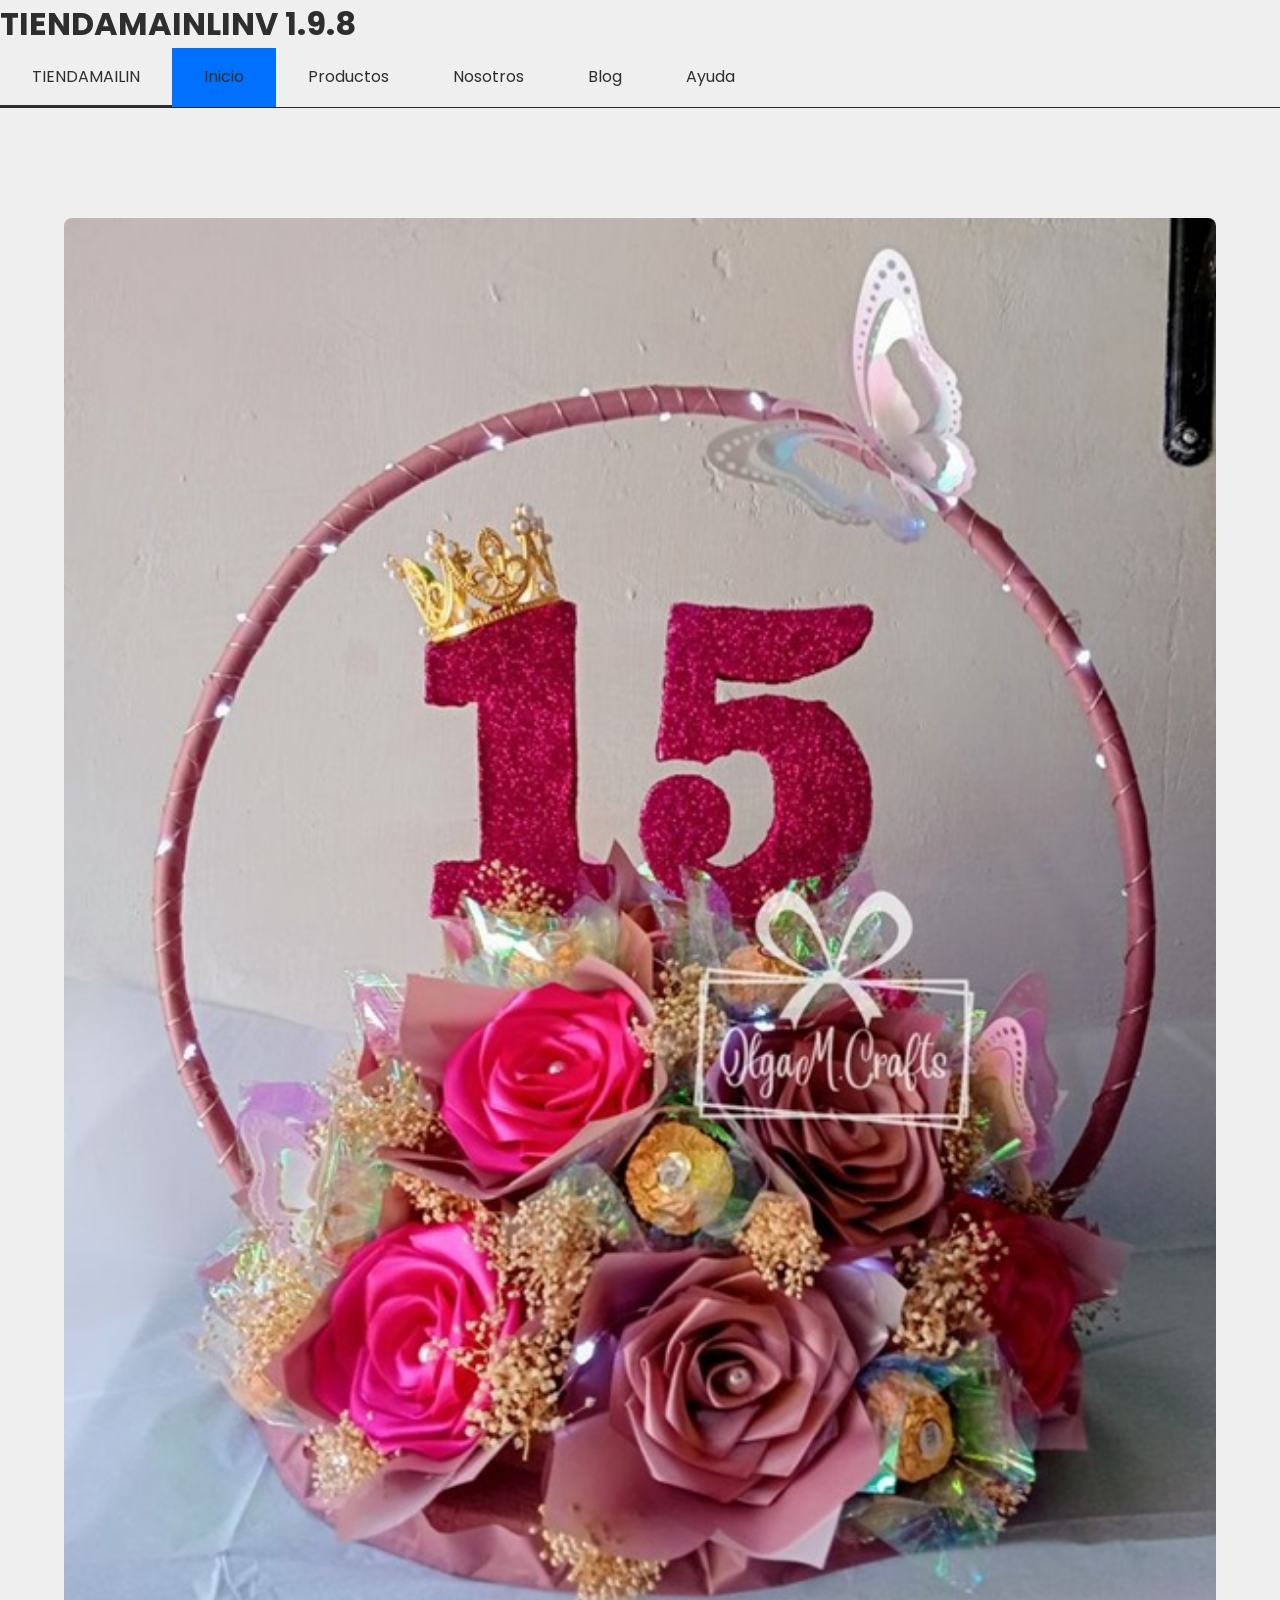
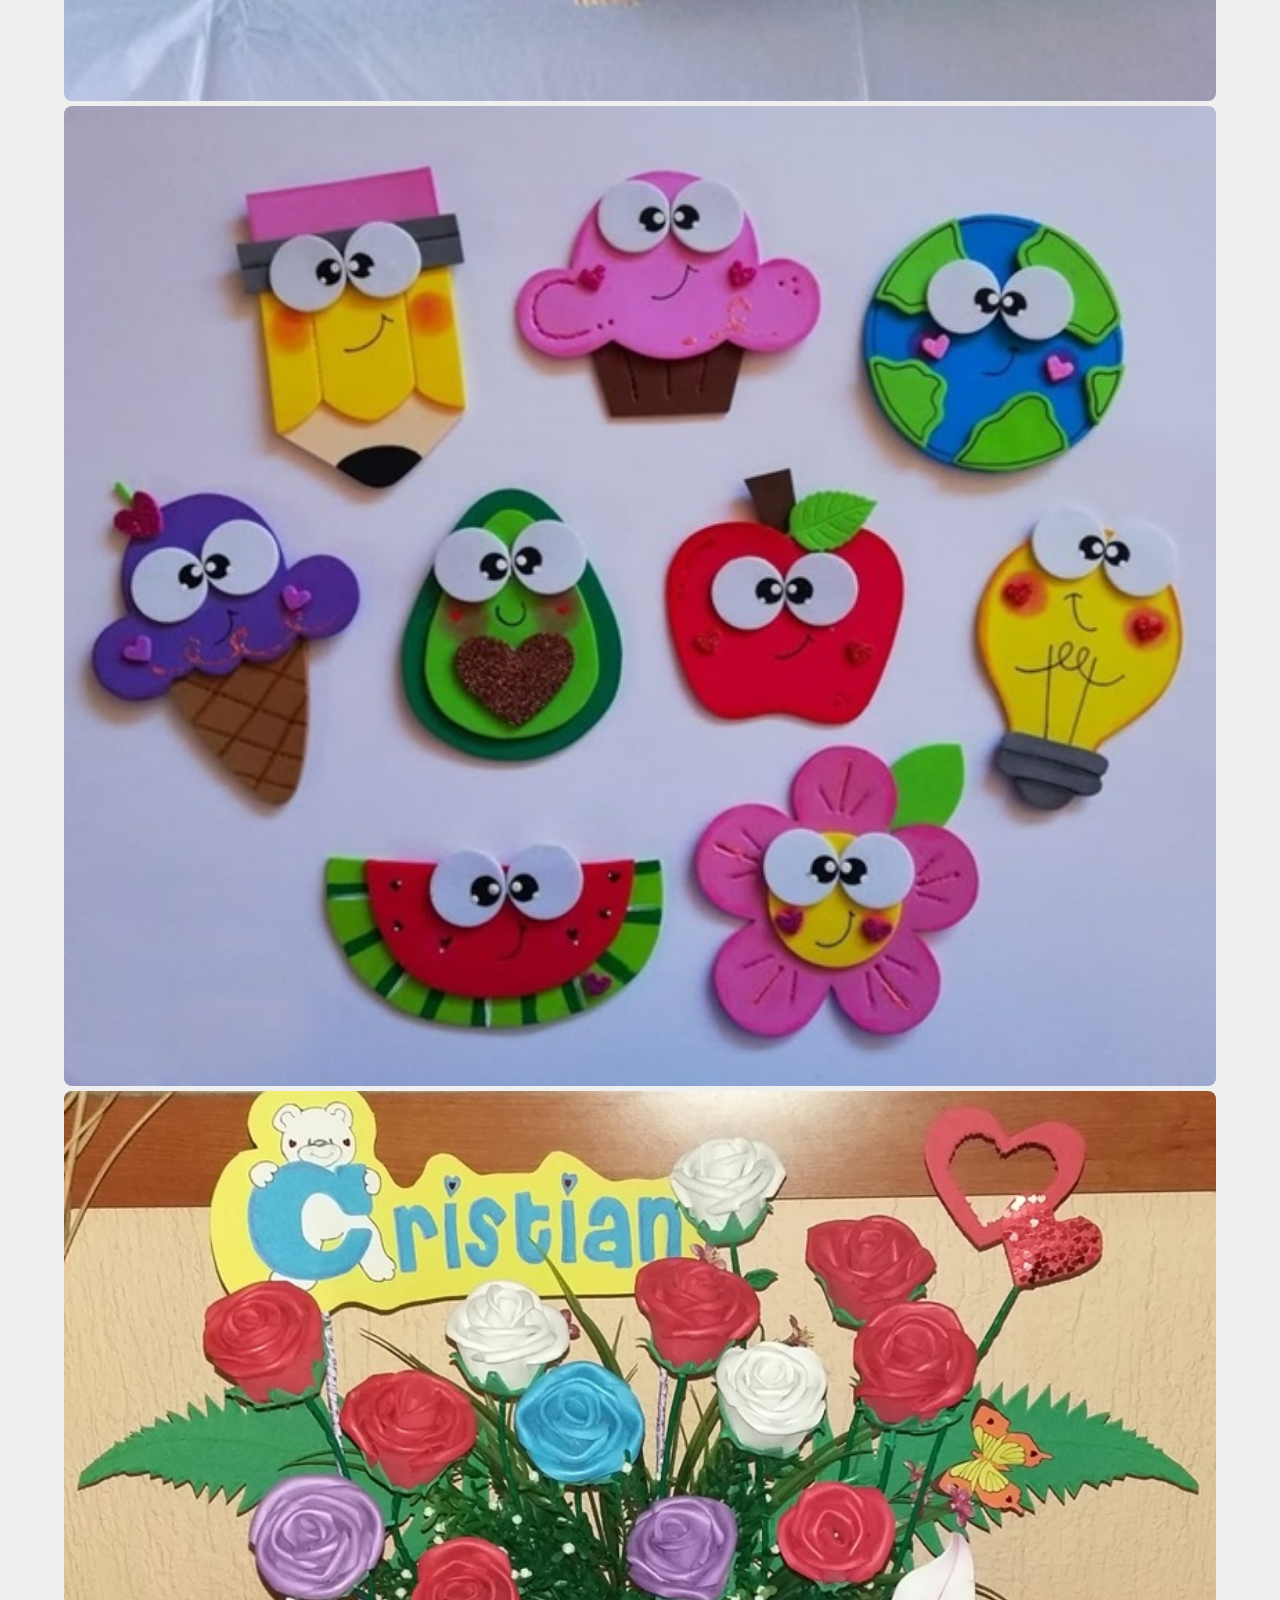
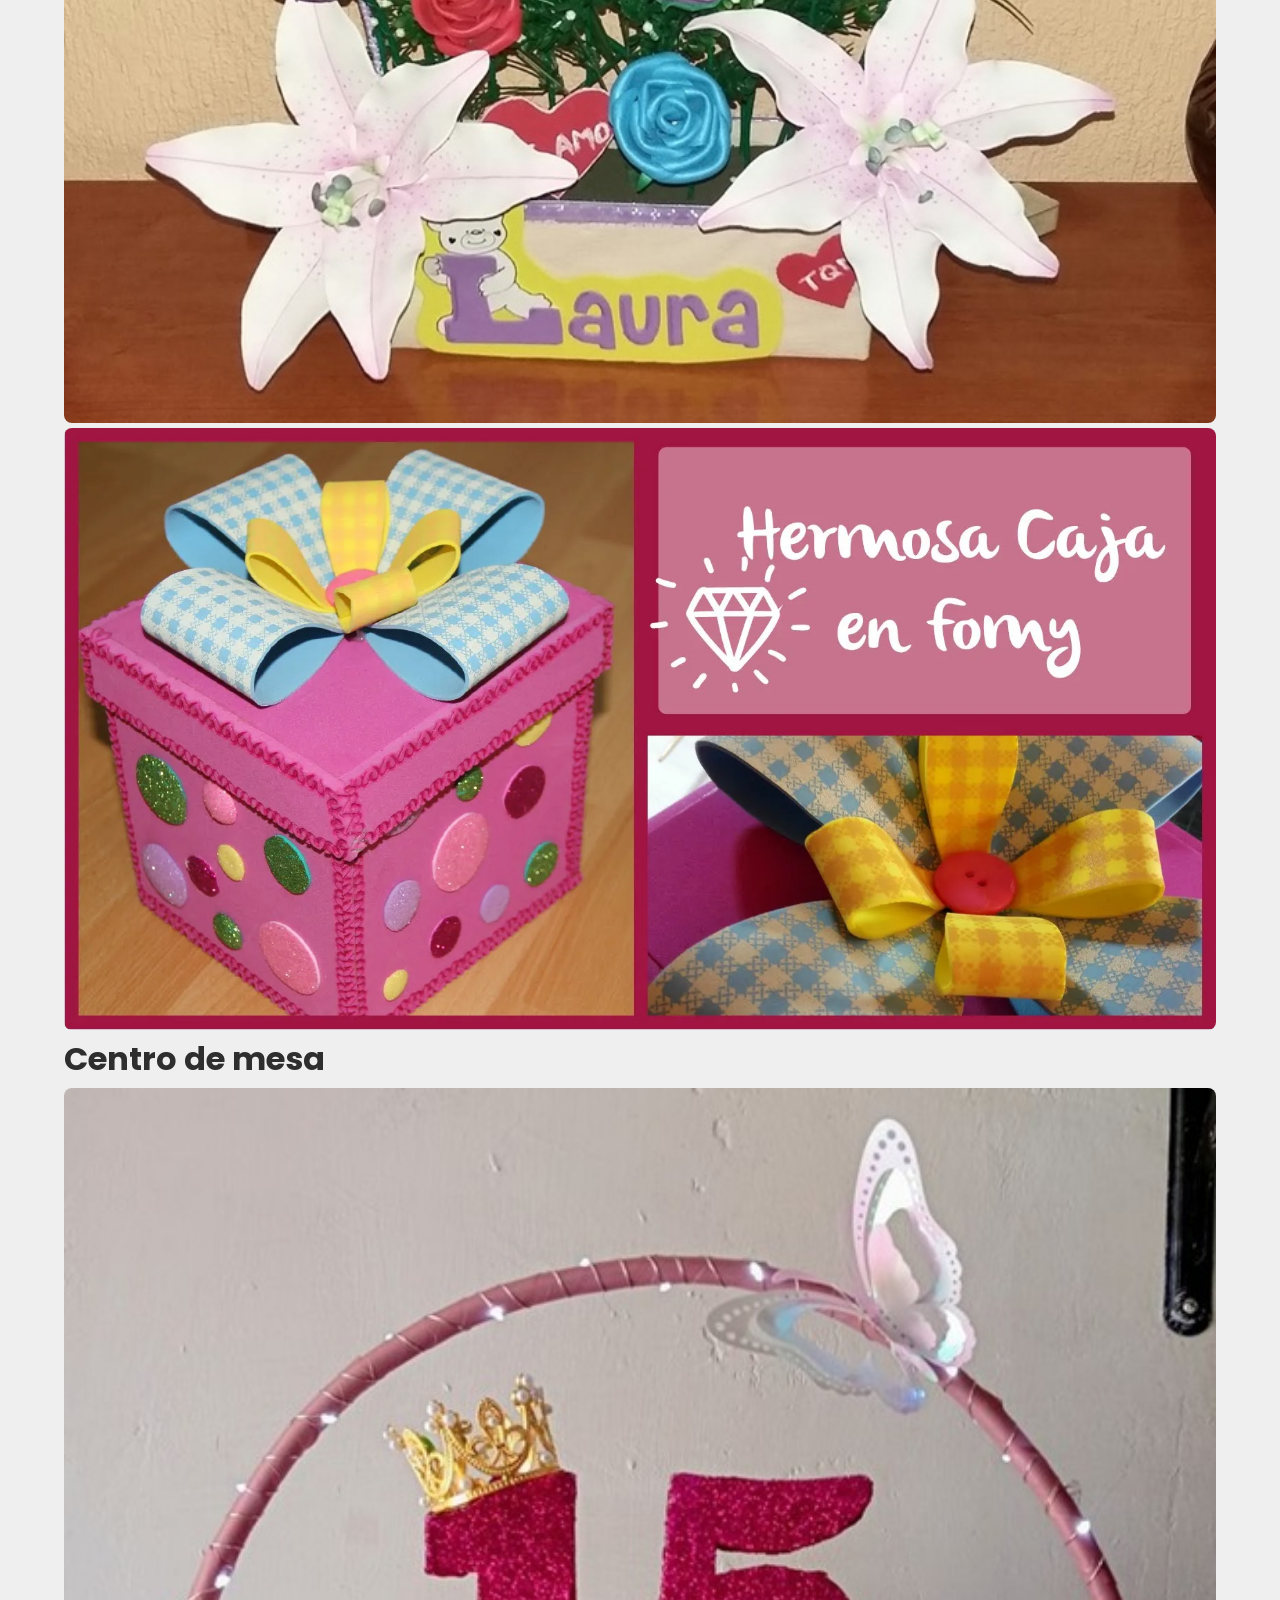
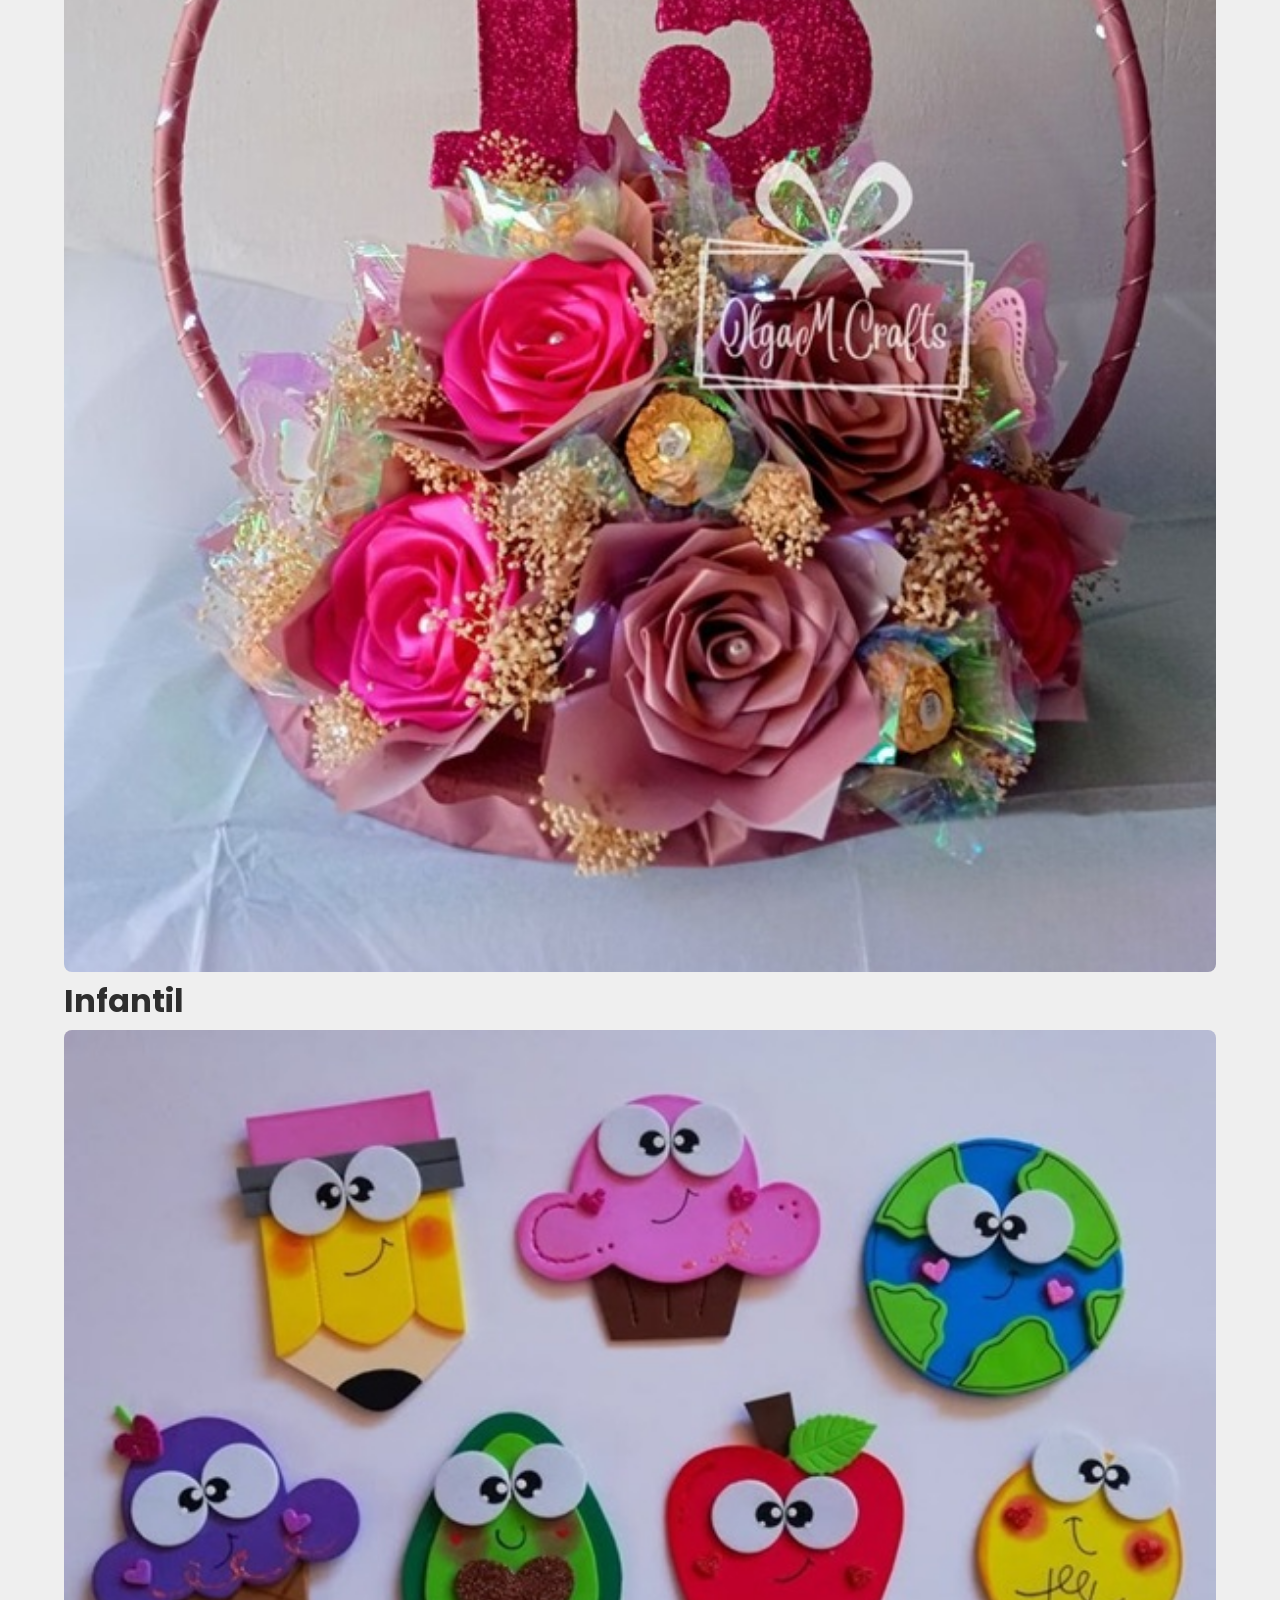
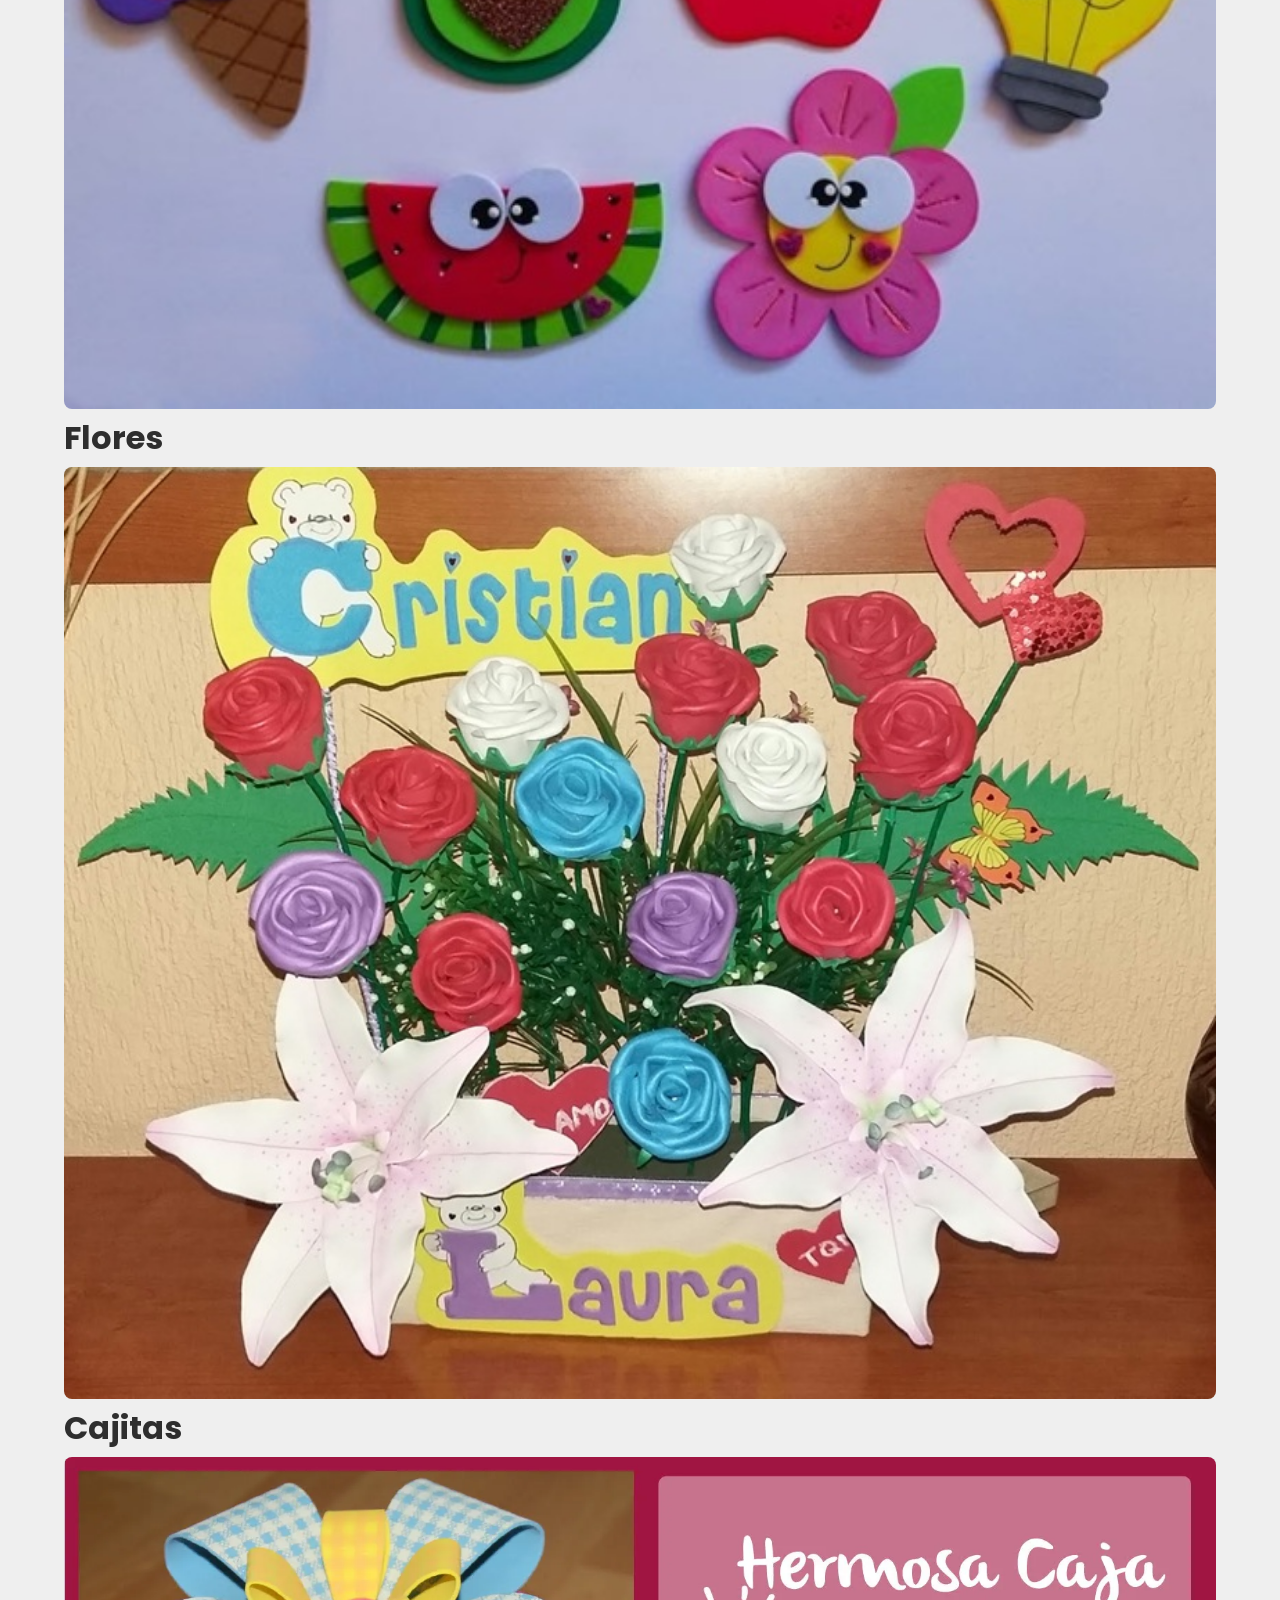
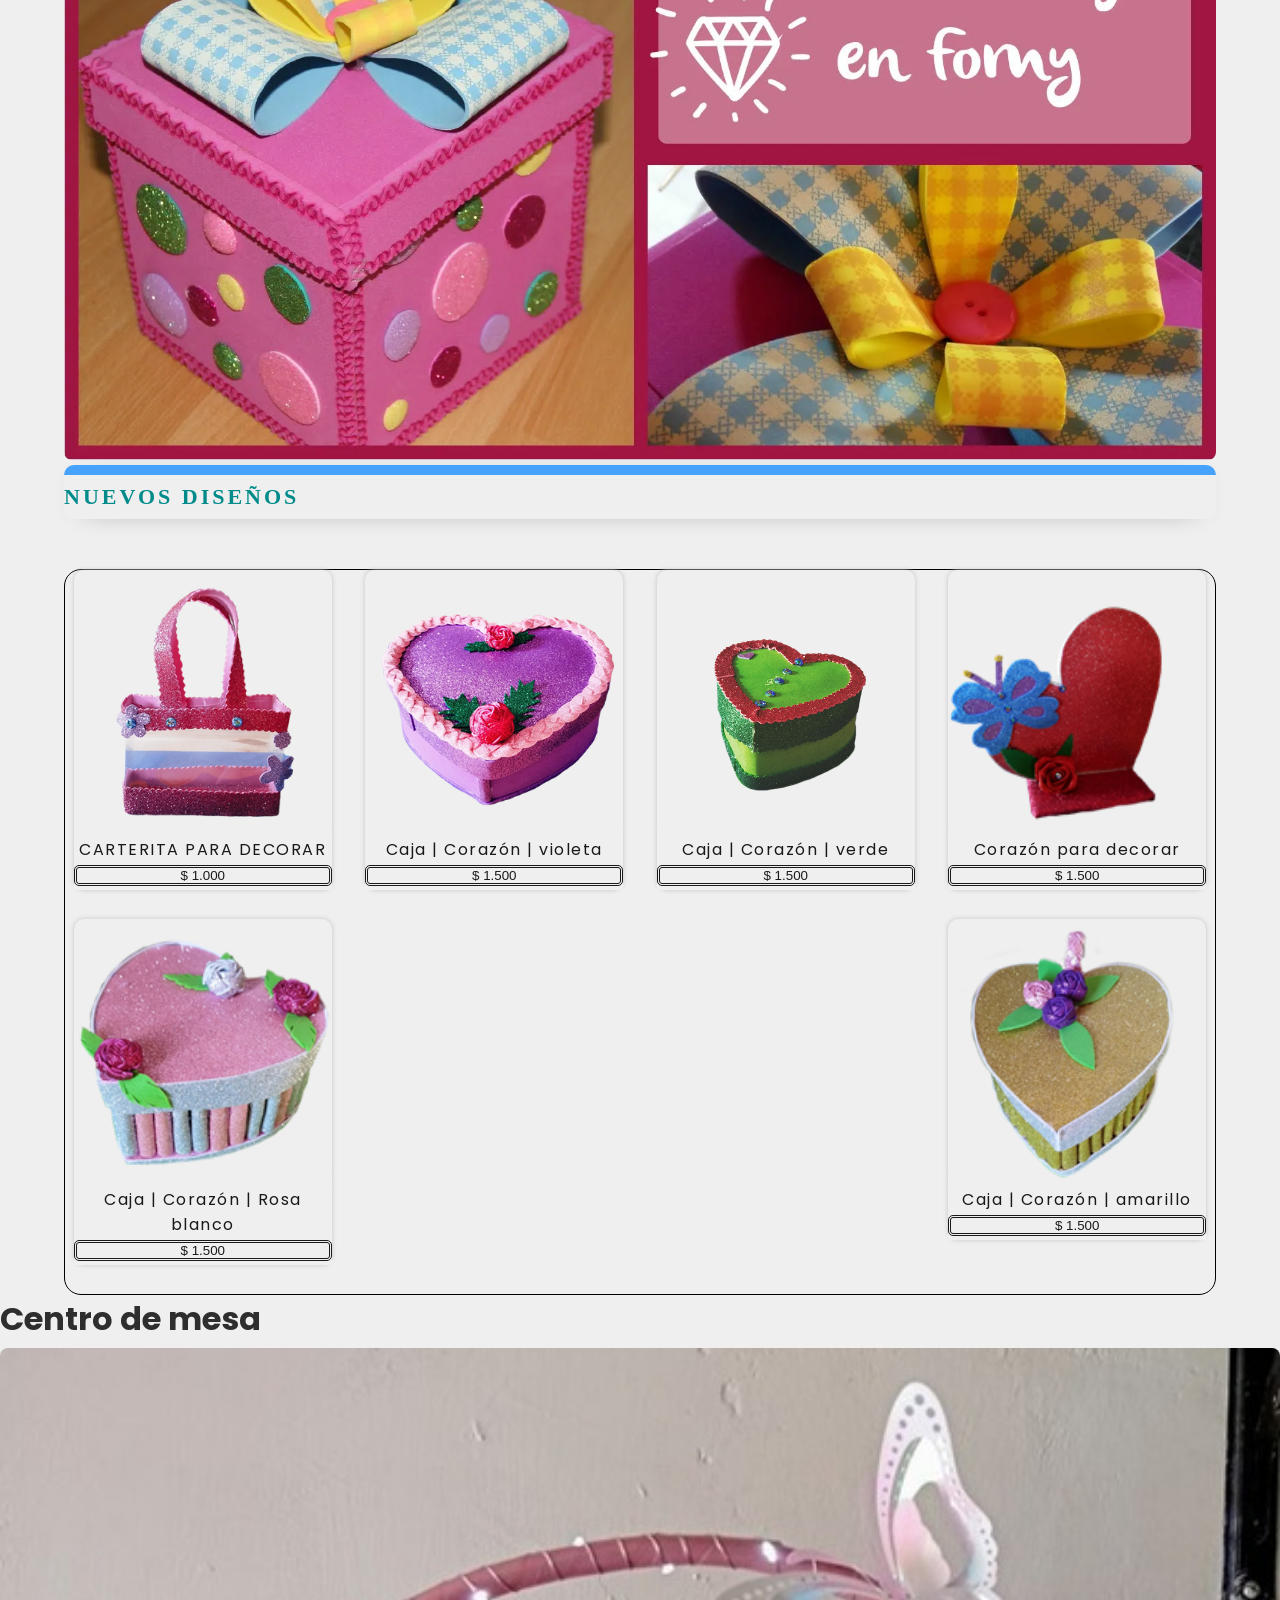
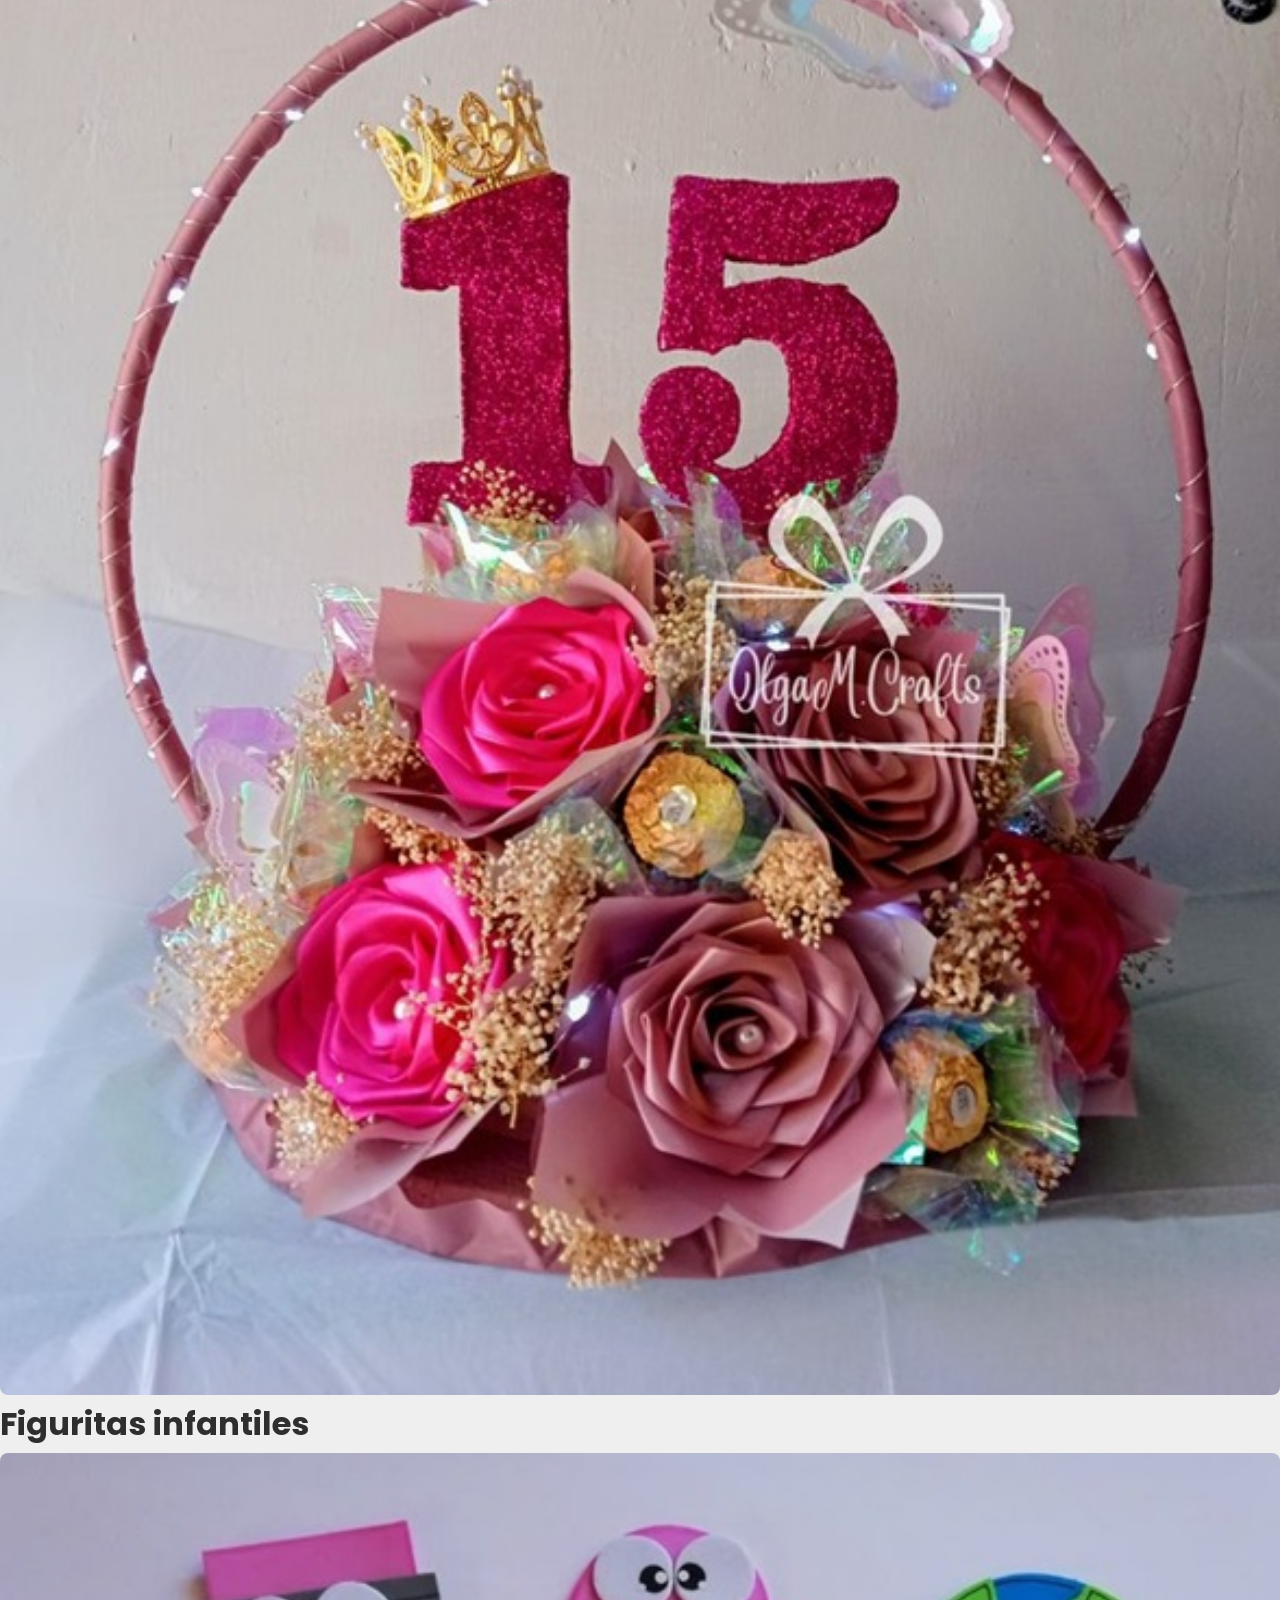
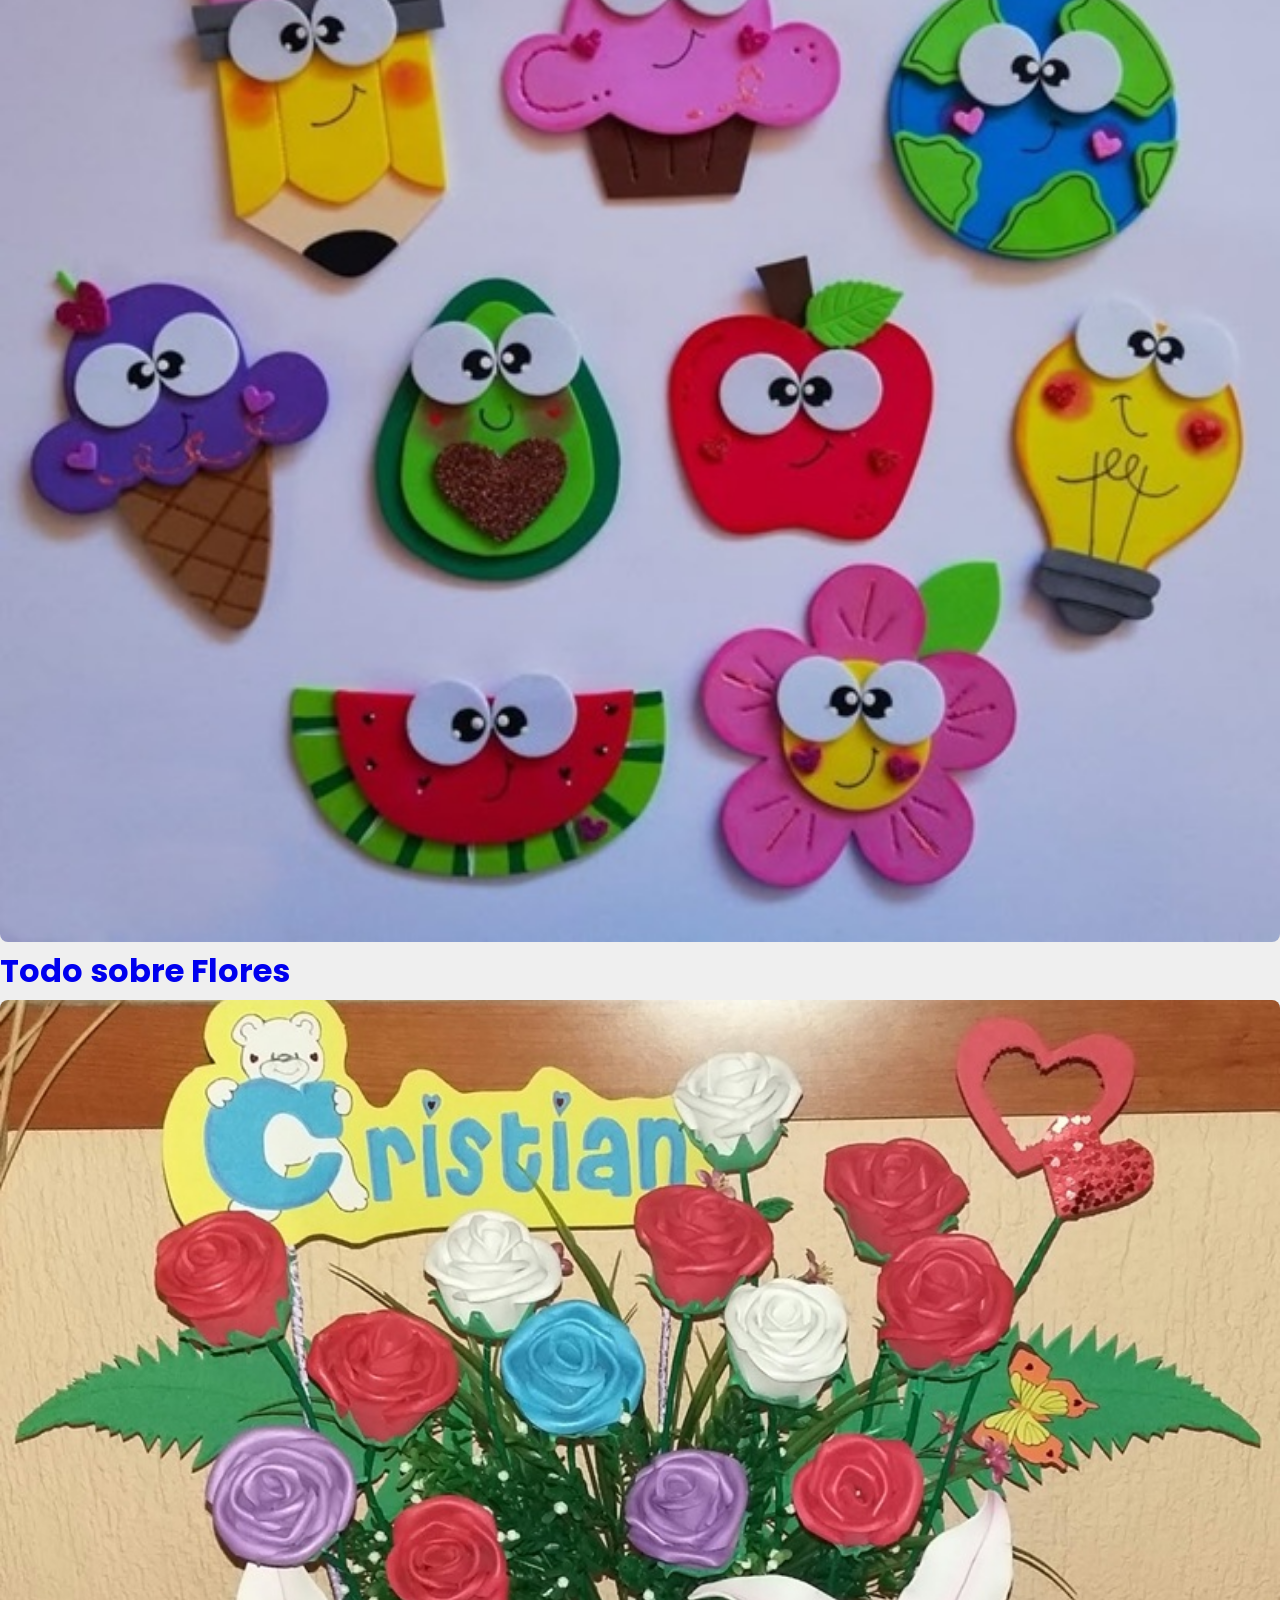
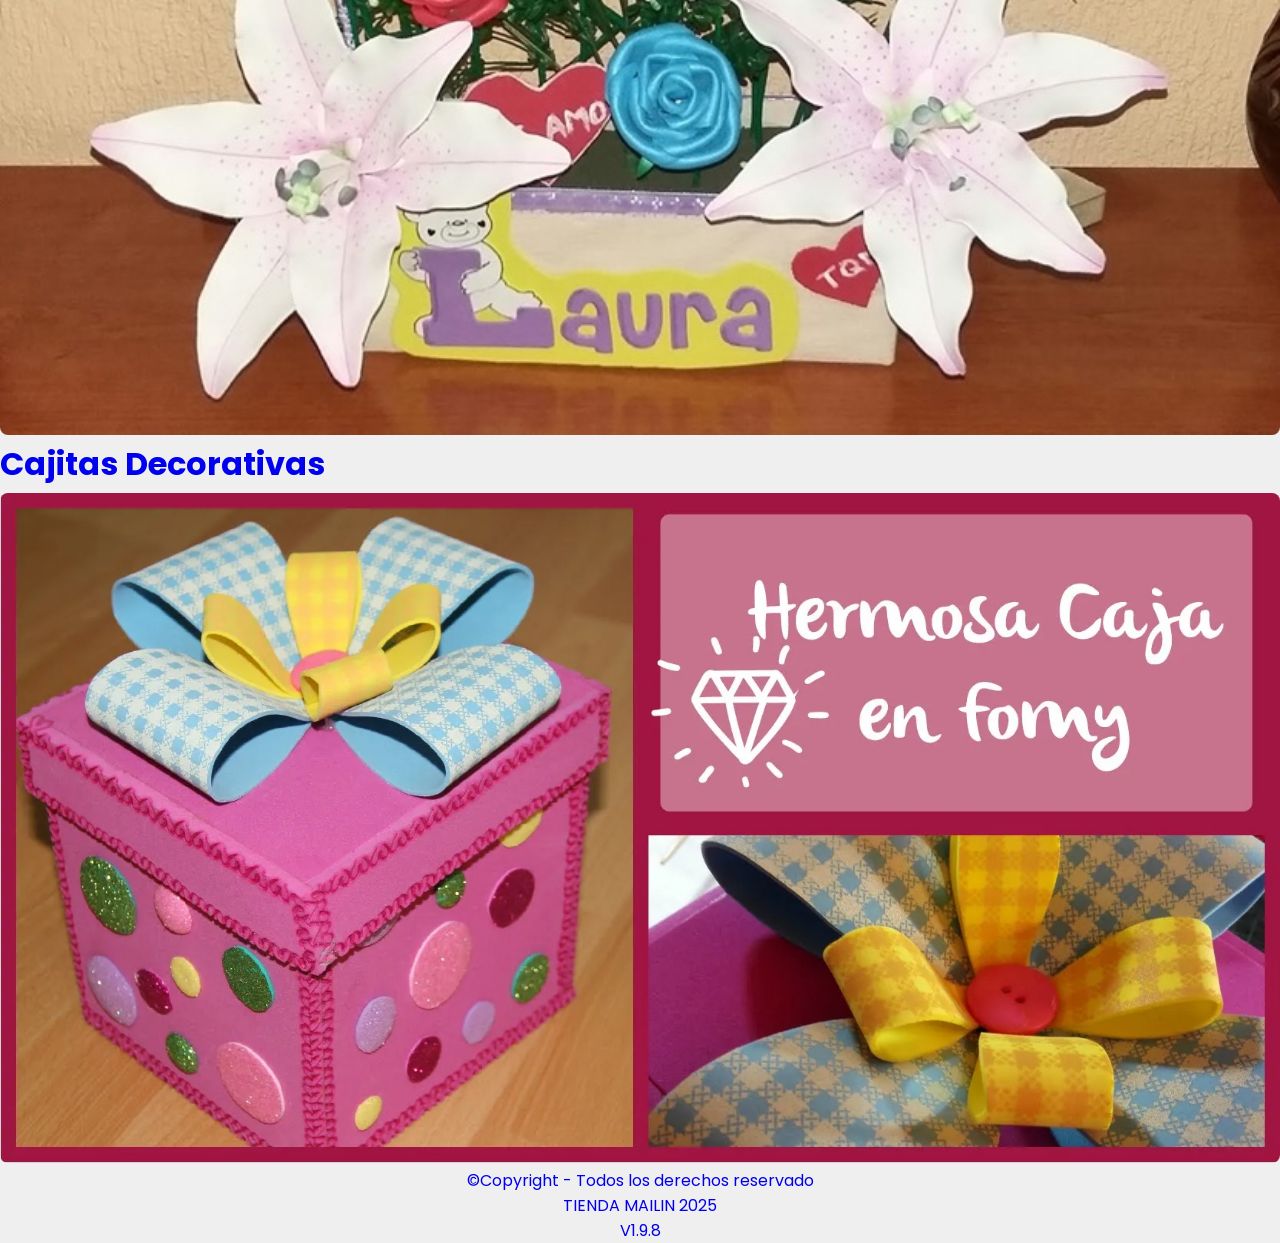
==== commit 27d4dafc: "Nueva actualización 1.9.8 Se agregó FOOTER entro otras correcciones." ====
--- a/index.html
+++ b/index.html
@@ -13,7 +13,7 @@
         <div class="container-header">
             <a href="#main-content" class="skip-link">Skip to main content</a>
         <div class="logo">
-        <h1 class="title-1">TIENDA<span class="title-2">MAINLIN</span><span class="version">V 1.9.5</span></h1>
+        <h1 class="title-1">TIENDA<span class="title-2">MAINLIN</span><span class="version">V 1.9.8</span></h1>
         </div>
         <button id="open-sidebar-button" onclick="openSidebar()" aria-label="open sidebar" aria-expanded="false" aria-controls="navbar">
           <svg xmlns="http://www.w3.org/2000/svg" height="40px" viewBox="0 -960 960 960" width="40px" fill="#c9c9c9">
@@ -58,6 +58,9 @@
                     <section class="slider-section">
                     <img class="img" src="img/carrousel/20160214_005658-1.jpg">
                     </section>
+                    <section class="slider-section">
+                    <img class="img" src="img/carrousel/Caja-de-regalo-de-goma-eva.webp">
+                    </section>
                 </div>
                 <div class="btn-left"><i class='bx bx-chevron-left'></i></div>
                 <div class="btn-right"><i class='bx bx-chevron-right'></i></div>
@@ -206,10 +209,43 @@
     </div>
     </main>
 
-<footer class="container-footer">
-    <div class="header-footer"></div>
-    <div class="content-footer"></div>
-</footer>
+
+    <footer class="container-footer">
+        <div class="header-footer">
+            
+            <div class="carrousel-footer">        
+                <div class="horizontal-footer">
+                    <div class="item-footer">
+                        <div class="title-footer"><h1>Centro de mesa</h1></div>
+                        <a href="../../sub-page-content/category/centro-de-mesa.html">
+                            <div class="img-carrousel-footer"><img src="../../img/carrousel/centro de mesa con flores eternas y chocolates_.jpeg" alt="Cartera purpura"></div>
+                        </a>
+                    </div>
+
+                    <div class="item-footer">
+                        <div class="title-footer"><h1>Figuritas infantiles</h1></div>
+                        <a href="../../sub-page-content/category/infantil.html">
+                        <div class="img-carrousel-footer"><img src="../../img/carrousel/niños.jpg" alt="Cartera purpura"></div>
+                    </div>
+
+                    <div class="item-footer">
+                        <div class="title-footer"><h1>Todo sobre Flores</h1></div>
+                        <div class="img-carrousel-footer"><img src="../../img/carrousel/20160214_005658-1.jpg" alt="Cartera purpura"></div>
+                    </div>
+
+
+                    <div class="item-footer">
+                        <div class="title-footer"><h1>Cajitas Decorativas</h1></div>
+                        <div class="img-carrousel-footer"><img src="../../img/carrousel/Caja-de-regalo-de-goma-eva.webp" alt="Cartera purpura"></div>
+                    </div>
+                </div>
+            </div>
+
+        </div>
+        <div class="content-footer">
+           <p> ©️Copyright - Todos los derechos reservado<BR> TIENDA MAILIN 2025<br>V1.9.8</p>
+        </div>
+    </footer>
 
 </body>
 </html>
--- a/css/style.css
+++ b/css/style.css
@@ -412,7 +412,7 @@
   overflow: hidden;
 }
 .carruseles {
-  width: 300%;
+  width: 400%;
   height: 100%;
   display: flex;
   padding: 0;
@@ -586,14 +586,97 @@
     border: 1px solid;
     background-color: #0071FF;
 }
+
 footer.container-footer{
   color: white;
   width: 100%;
   height: 250px;
   bottom: 0;
-  background-color: #d2d2d2;
+  margin-top: 30px;
+  background-color: #171717;
   flex-direction: column;
 }
 
-}
-
+.header-footer{
+  width: 100%;
+}
+
+/**
+CARROUSEL   CARROUSEL   CARROUSEL   CARROUSEL   CARROUSEL
+**/
+
+.carrousel-footer {
+  width: 100%; /* Ancho del contenedor */
+  margin: 0;
+  padding: 17px;
+  overflow-x: auto; /* Habilita el desplazamiento horizontal */
+  white-space: nowrap; /* Evita que el contenido se envuelva */
+  display: flex;
+  position: relative;
+  box-sizing: border-box;
+  background-color: #171717;
+}
+
+.carrousel-footer::-webkit-scrollbar {
+  display: none; /* Oculta la barra de scroll en navegadores WebKit */
+}
+
+.carrousel-footer {
+  -ms-overflow-style: none; /* Oculta la barra de scroll en IE y Edge */
+  scrollbar-width: none; /* Oculta la barra de scroll en Firefox */
+}
+
+.horizontal-footer {
+  width: 100%;
+  display: inline-block; /* Permite que el contenido se desplace horizontalmente */
+  justify-content: space-between;
+}
+
+.item-footer {
+  display: inline-block;
+  width: 100px; /* Ancho de cada elemento */
+  height: auto; /* Altura de cada elemento */
+  background-color: #f0f0f0;
+  border: 1px solid #020910;
+  border-radius: 10px;
+  margin: 0 6.5px auto;
+  padding: 0;
+  margin-bottom: 0;
+}
+
+.title-footer h1{
+  width: 100%;
+  height: 18%;
+  background-color: black;
+  border-radius: 10px 10px 0 0;
+  padding: 5px;
+  letter-spacing: 1px;
+  height: auto;
+  text-align: center;
+  color:#0071FF;
+  font-size: 11.5px;
+  text-wrap: balance;   /**  ajusta el texto para no sobrepasar en los bordes del contenedor  **/
+}
+.title-footer h1{
+  width: auto;
+  height: auto;
+}
+.img-carrousel-footer img{
+  width: 100%;
+  height: 120px;
+  margin: 0;
+  padding: 0;
+  background-color:#cececf ;
+  object-fit: cover;
+  border-radius: 0 0 10px 10px;
+
+}
+
+.content-footer p{
+  margin: 5px 0 5px 0 ;
+  padding: 20px;
+  background-color: rgb(17, 16, 16);
+  color: cyan;
+}
+}
+
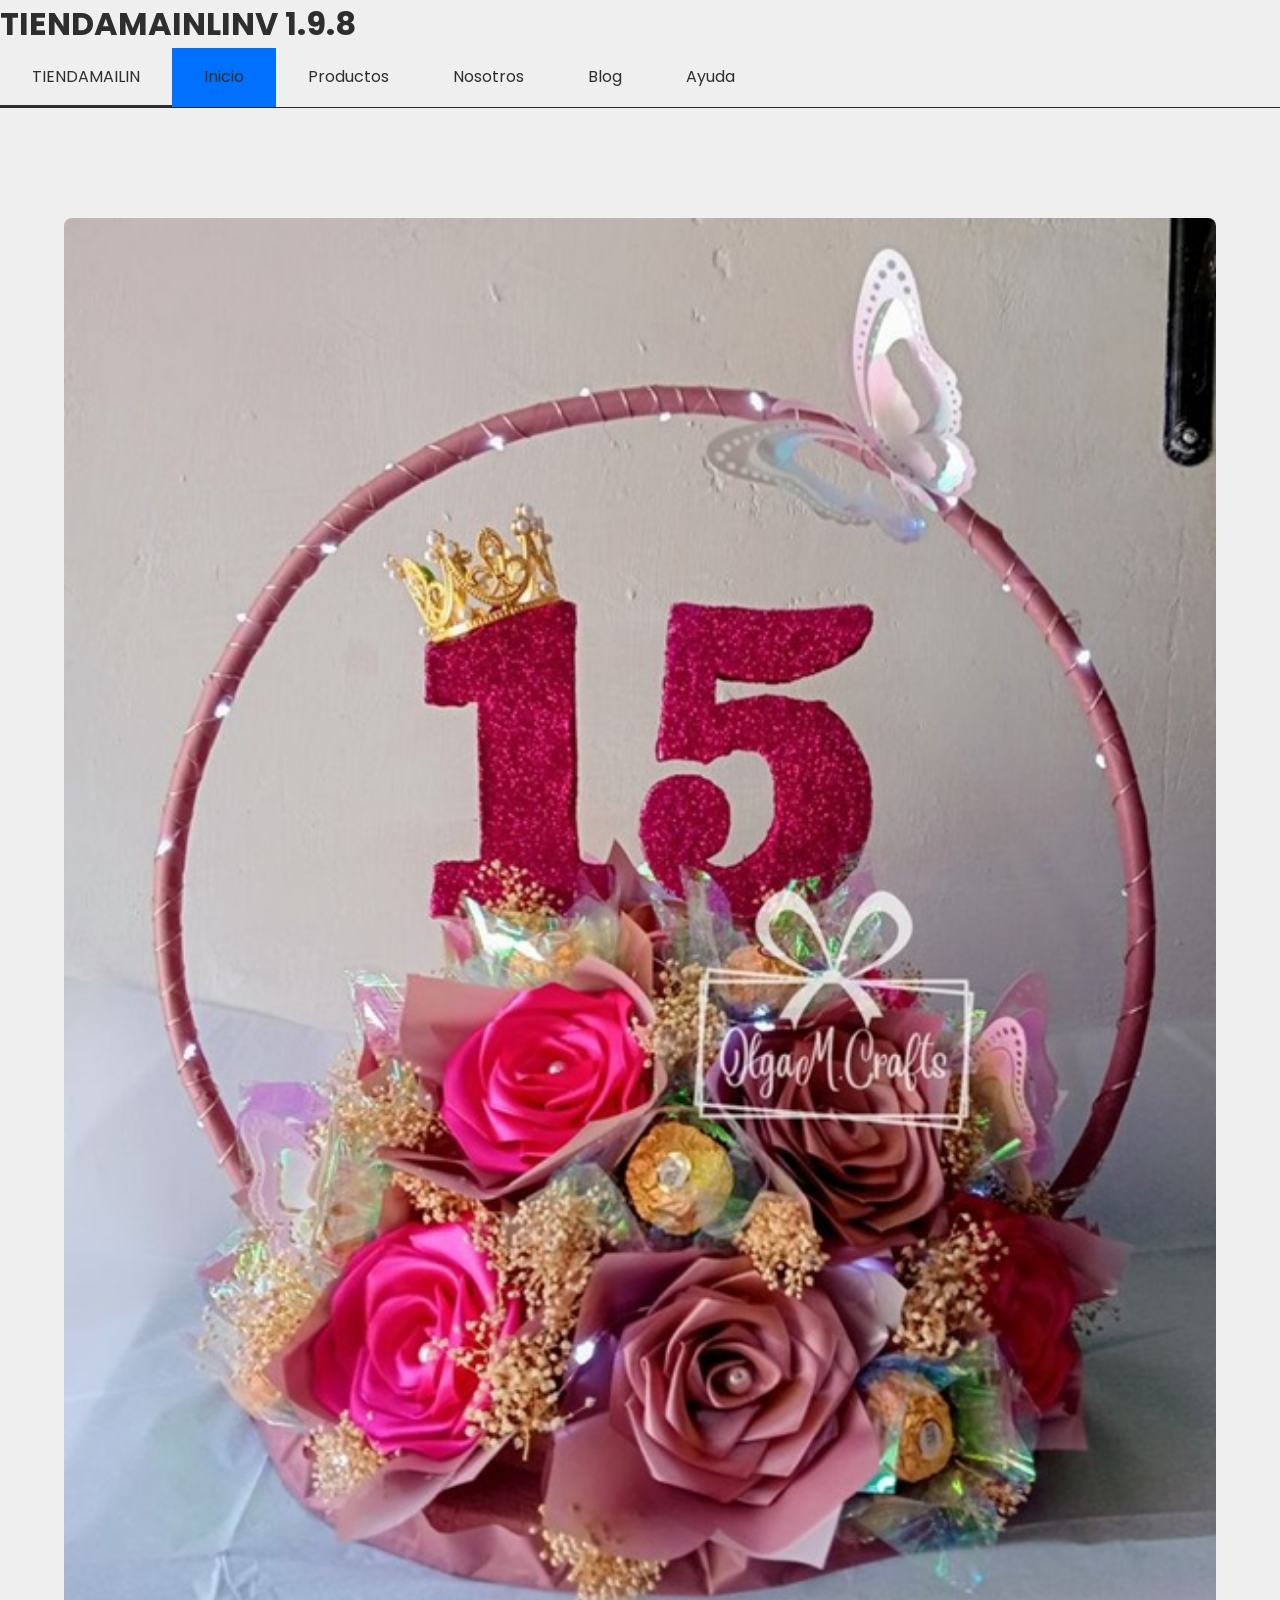
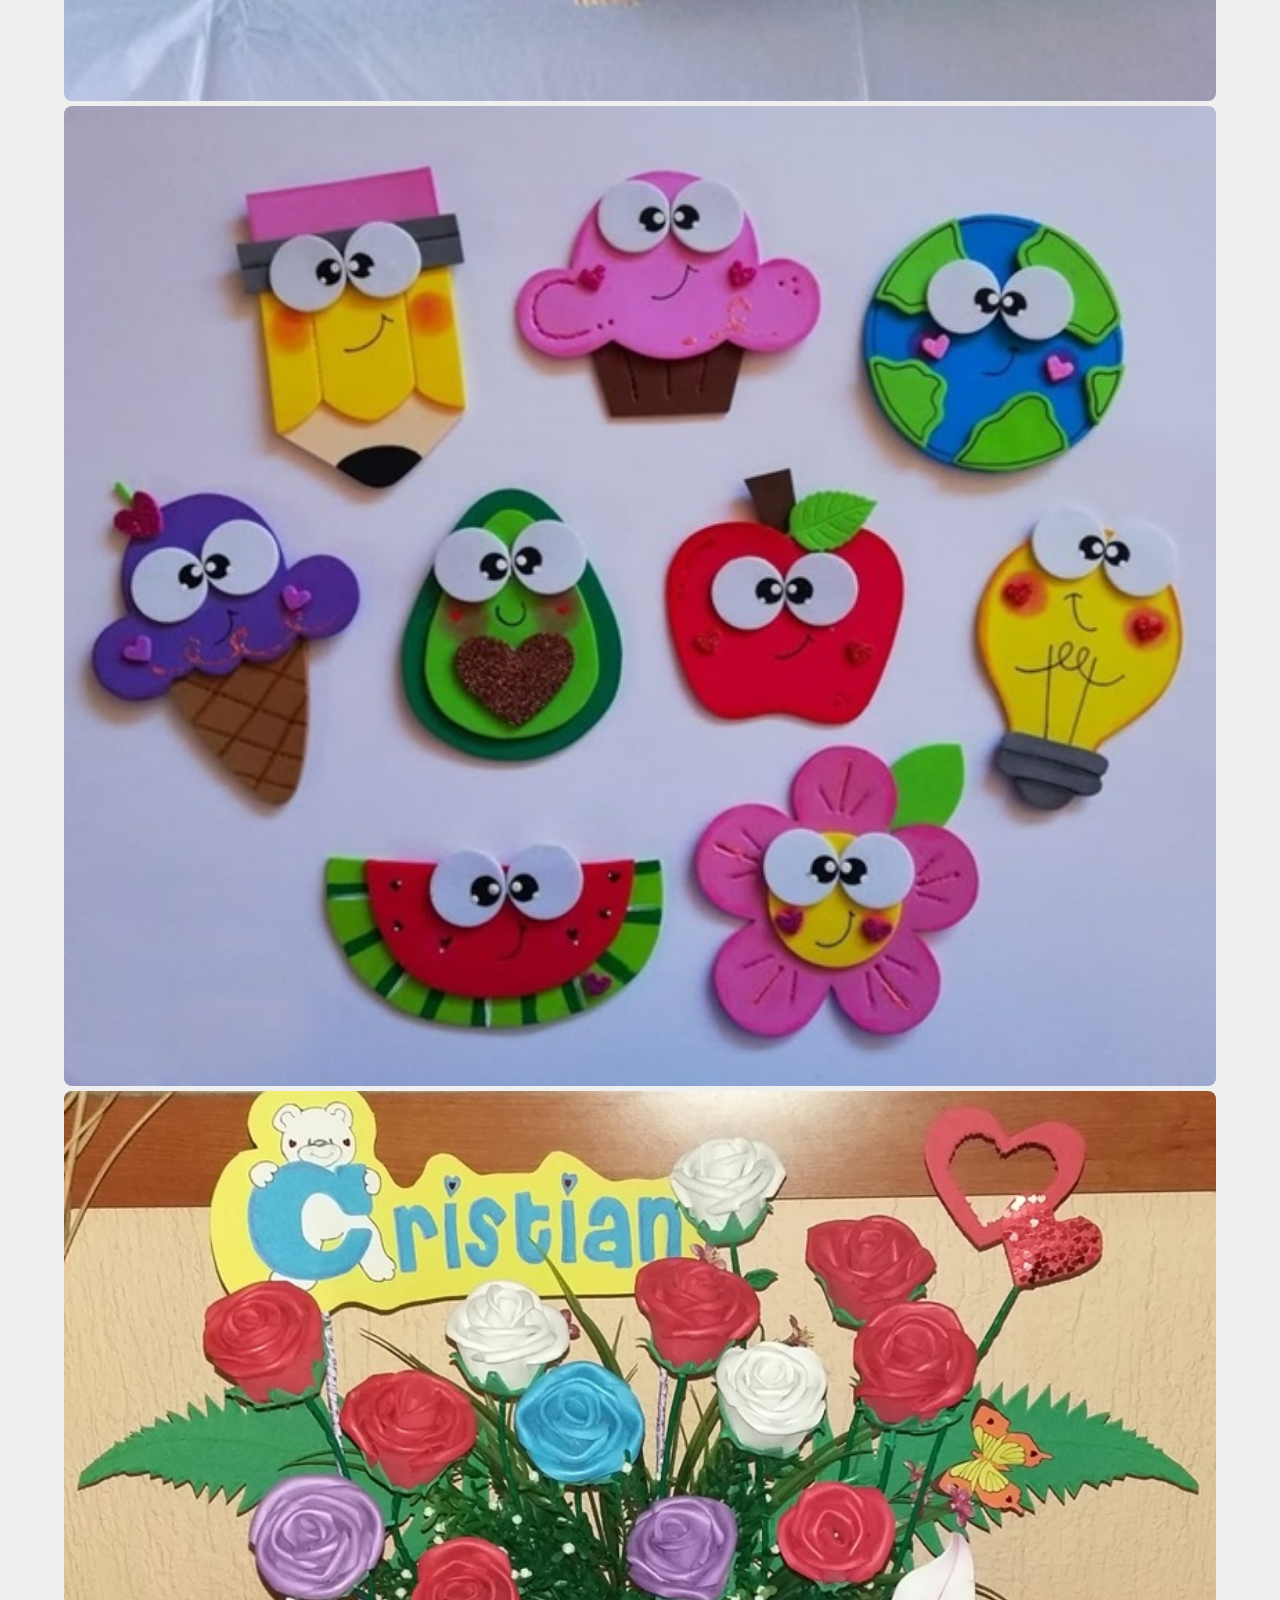
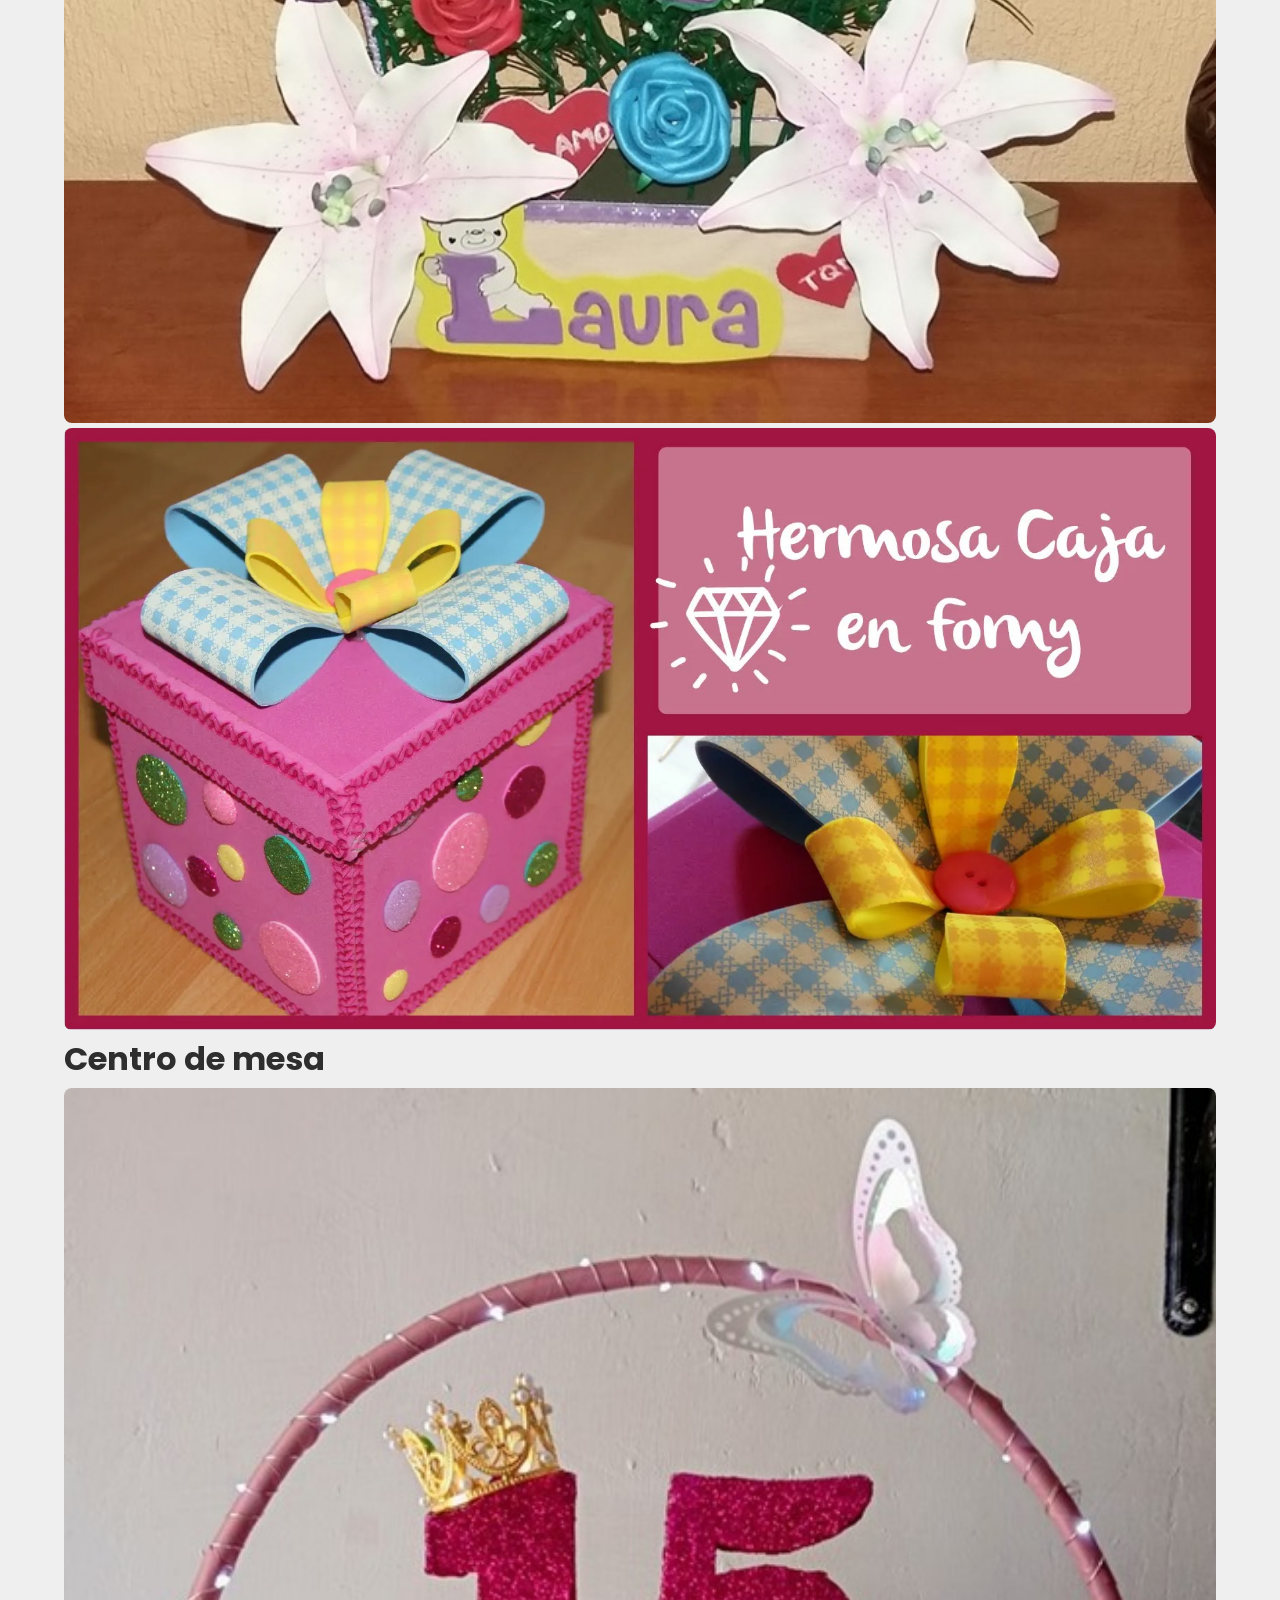
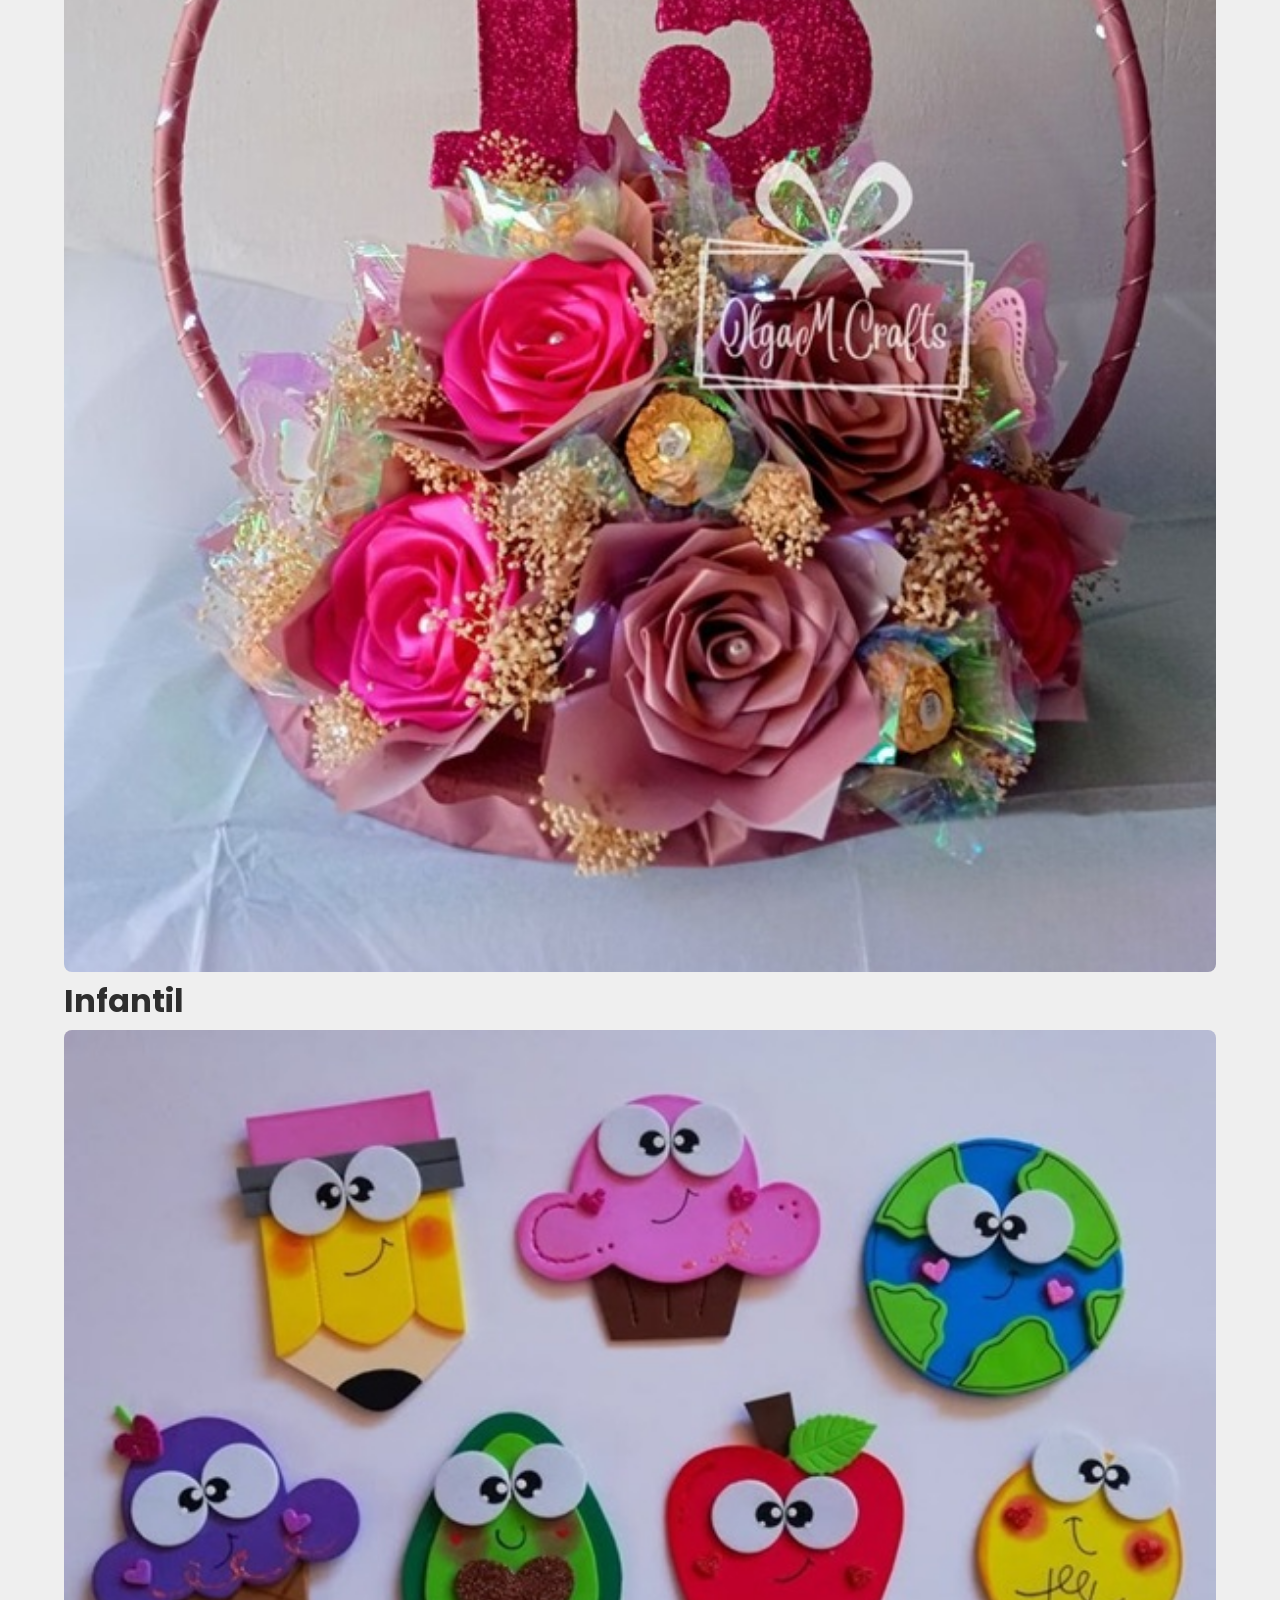
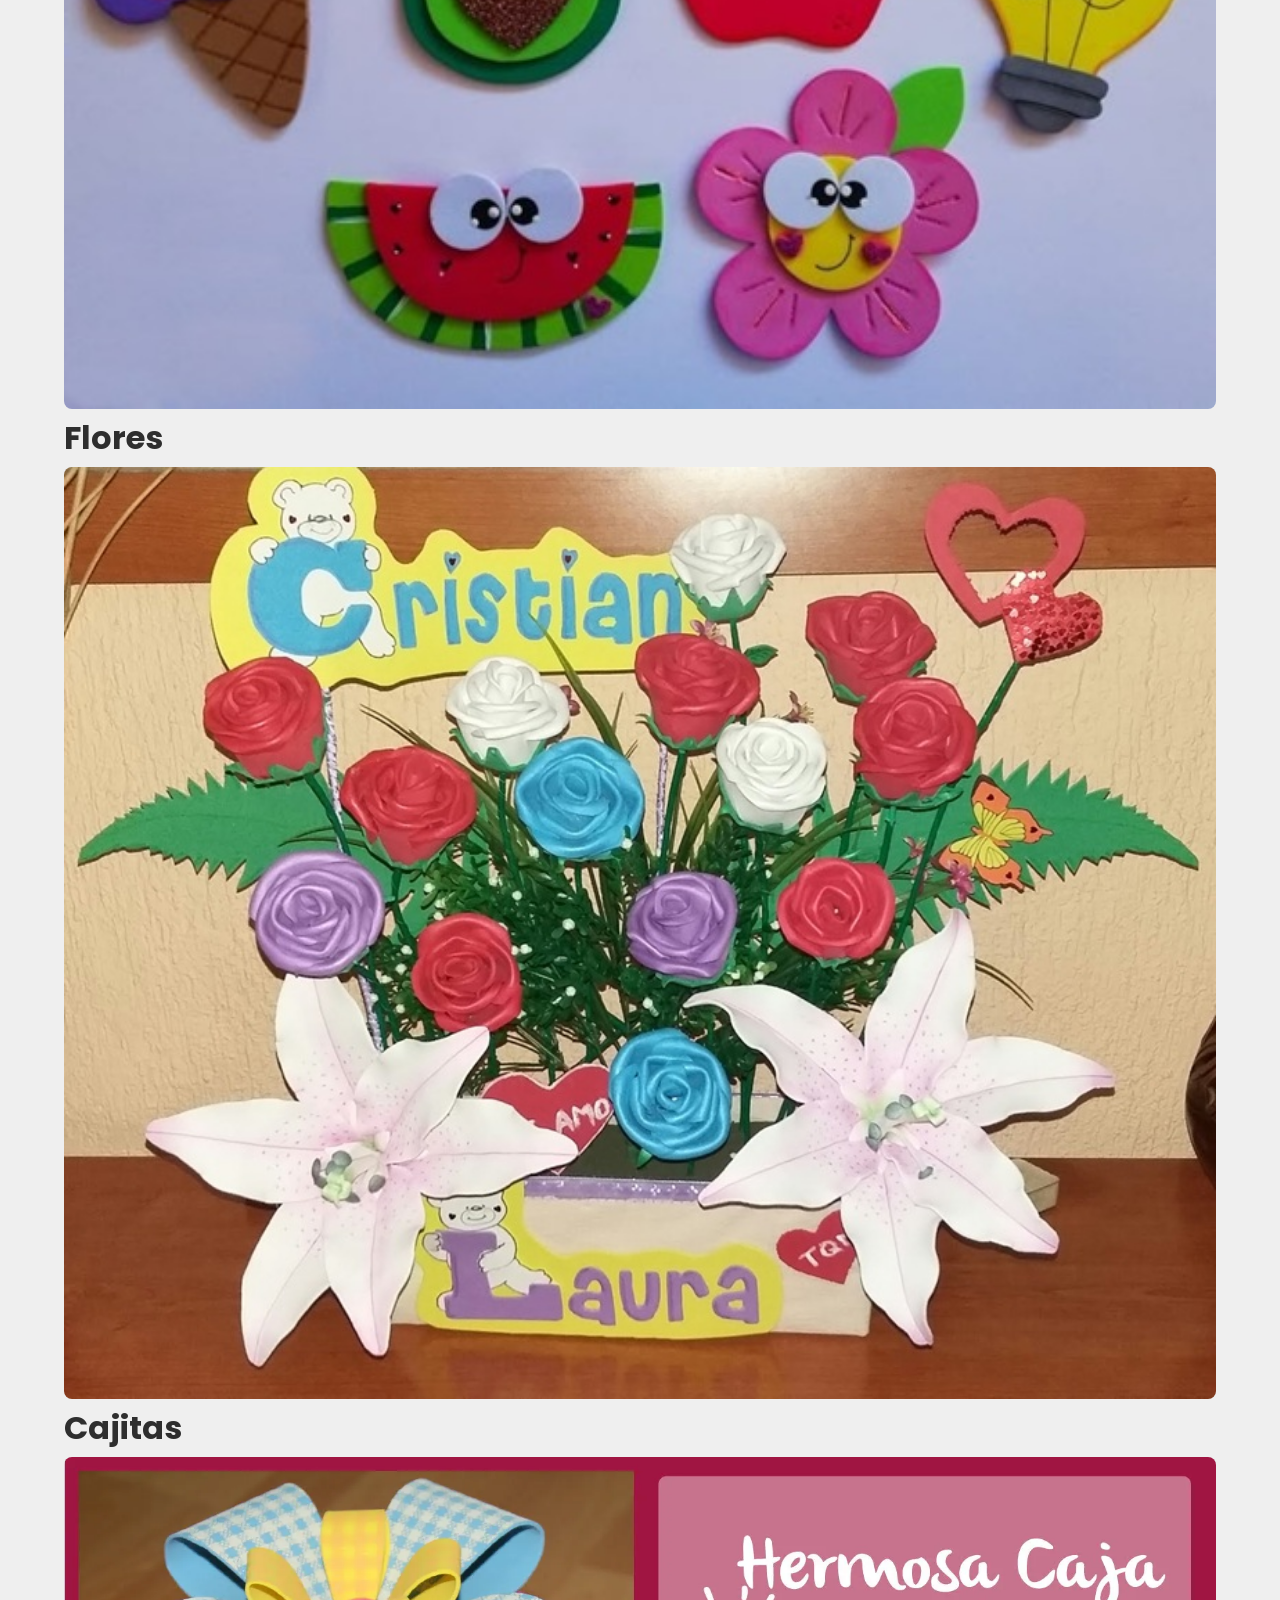
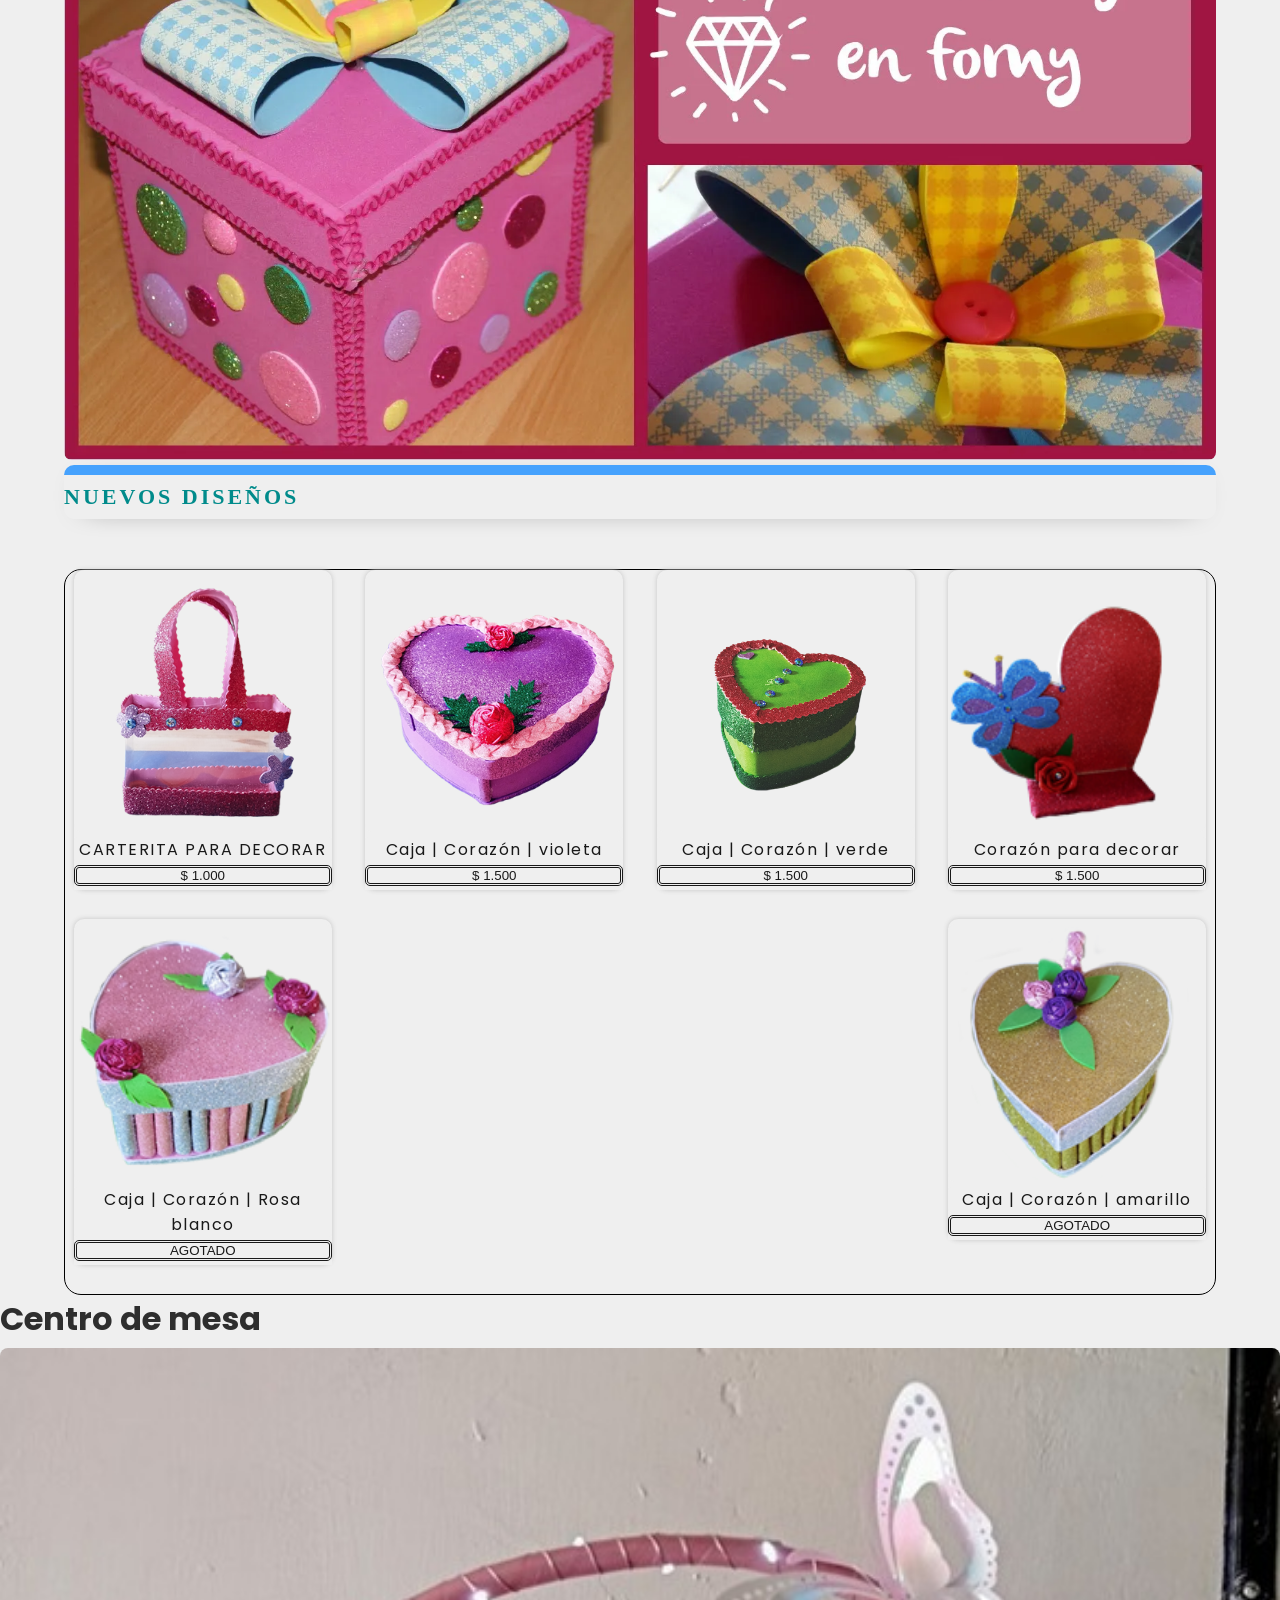
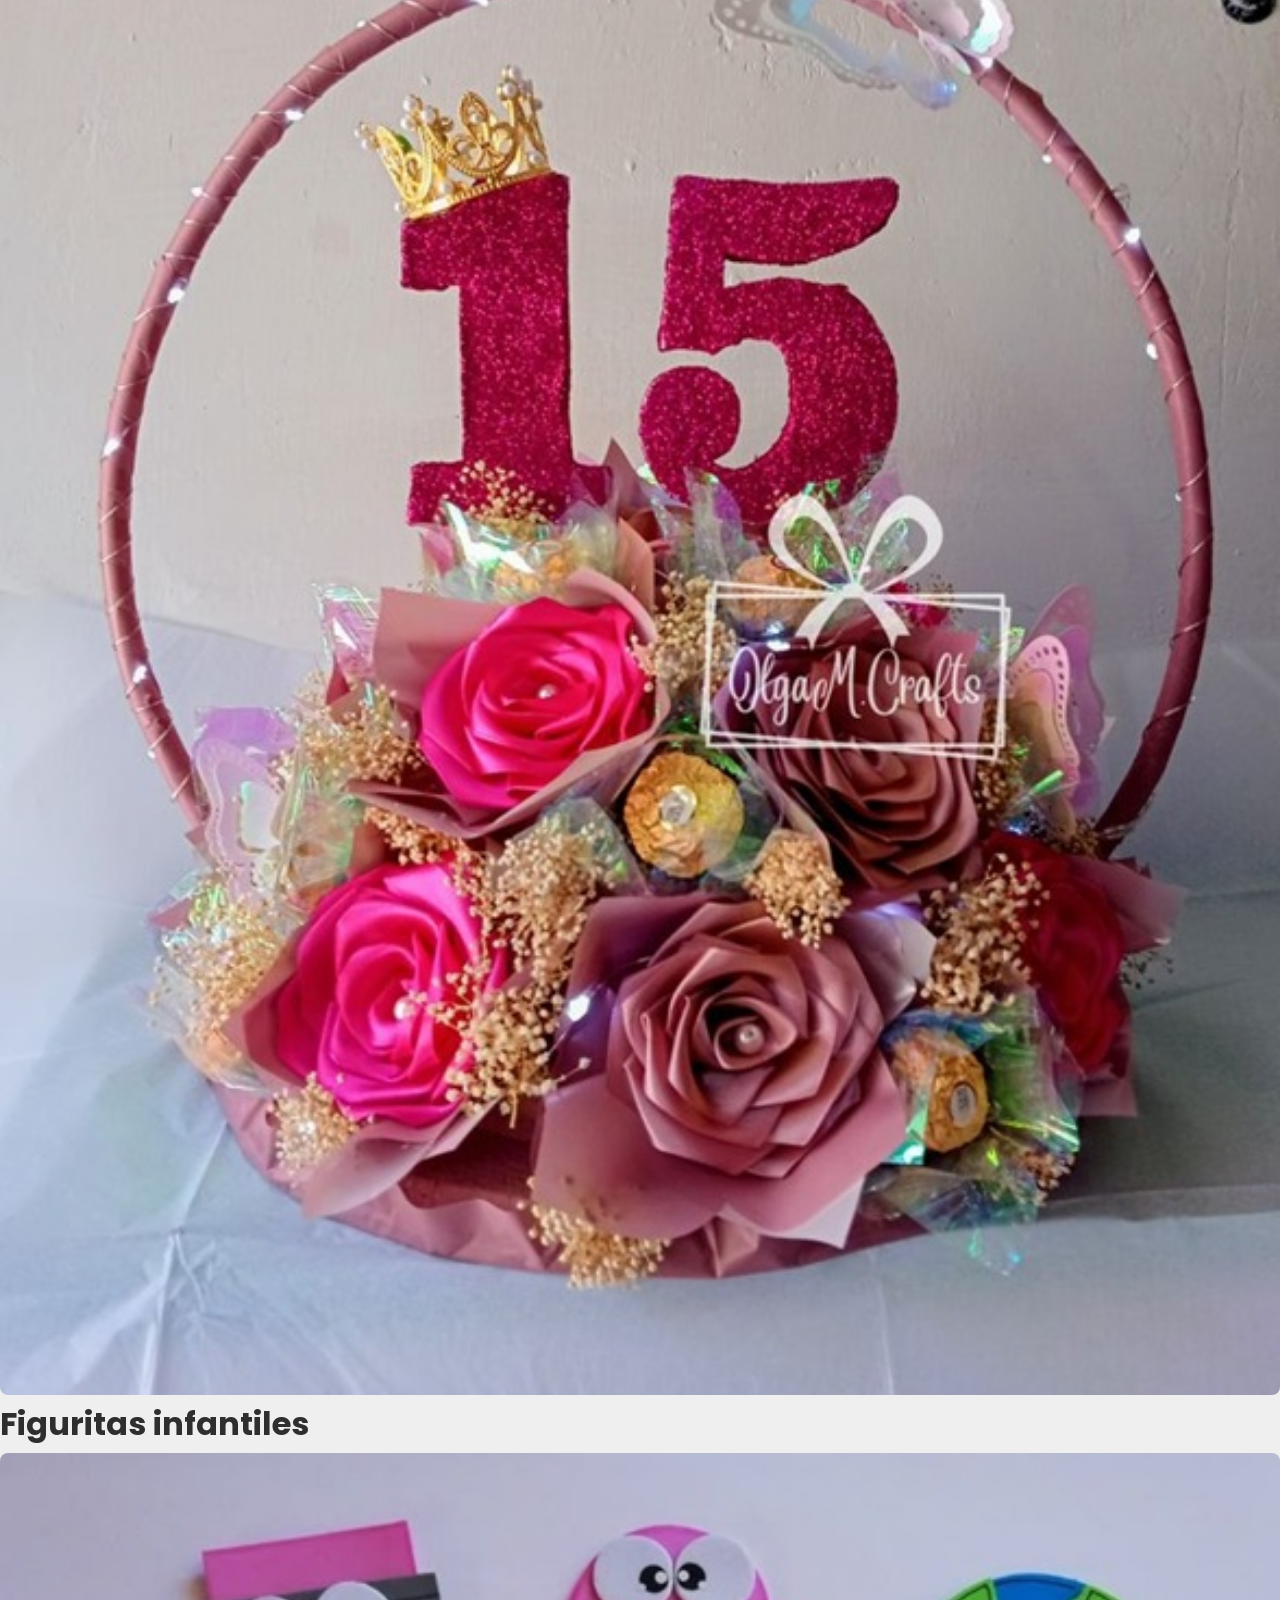
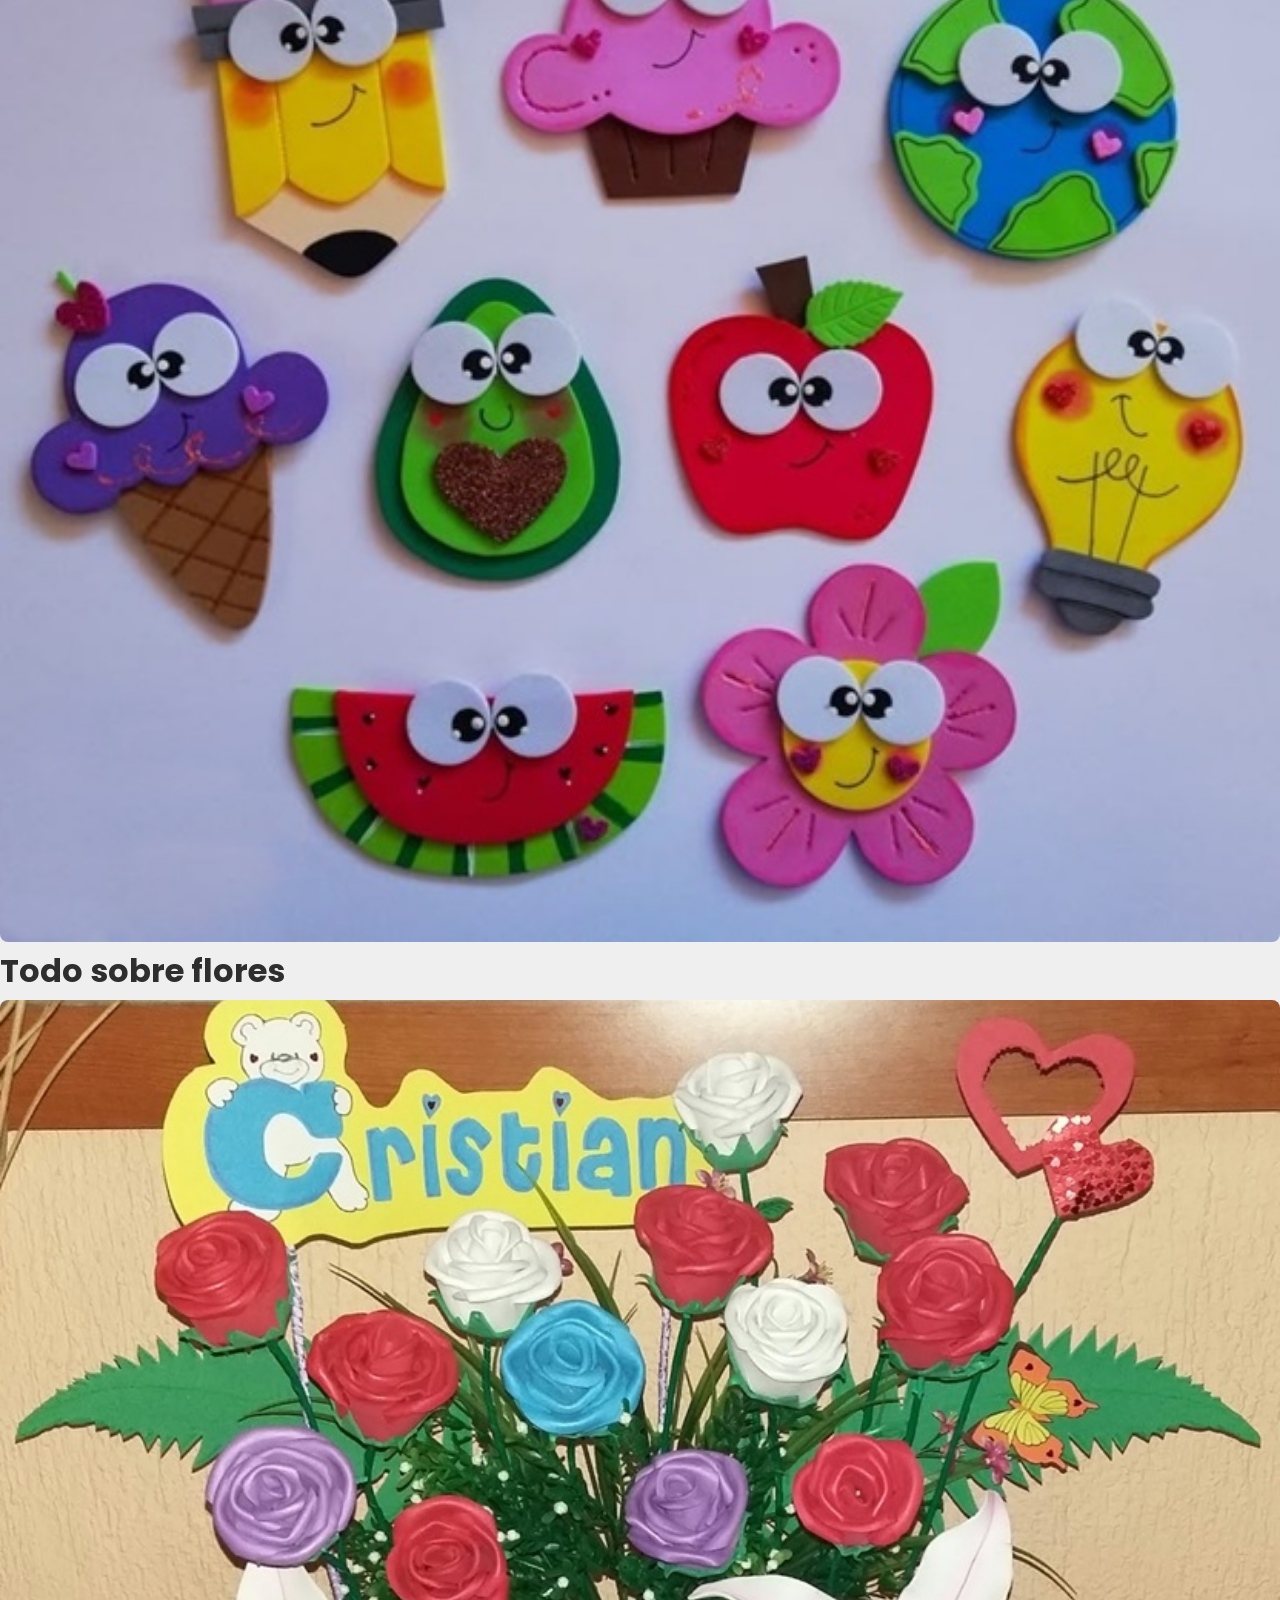
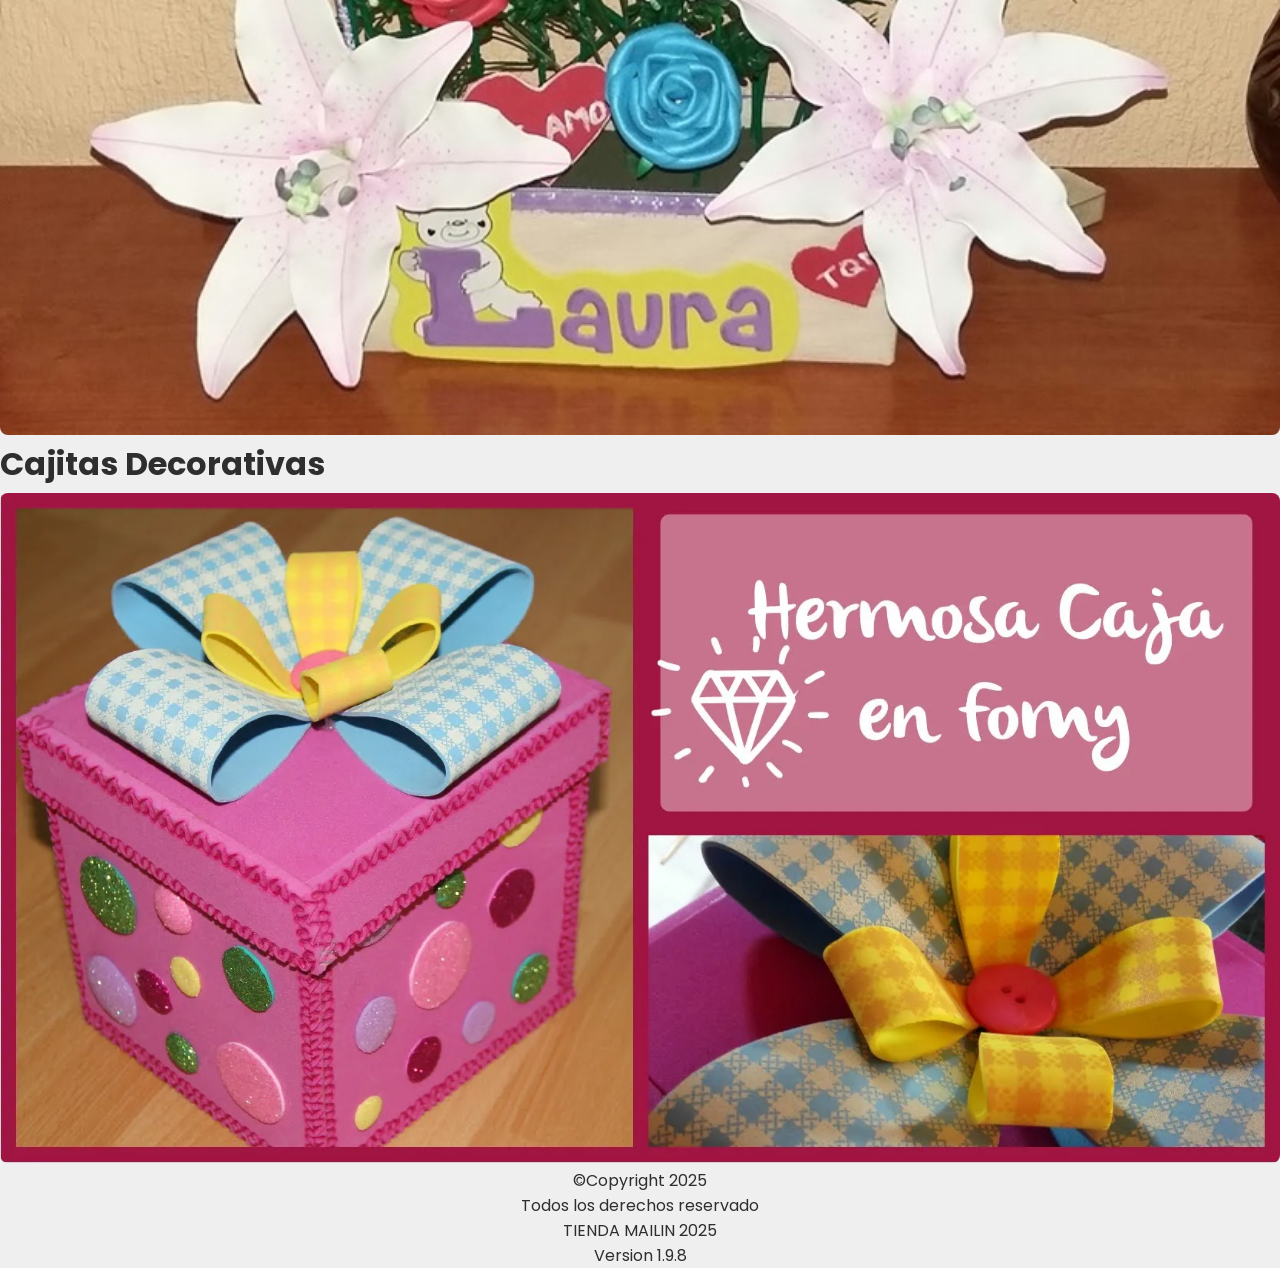
==== commit 1978522d: "Nuevas Correcciones" ====
--- a/index.html
+++ b/index.html
@@ -183,7 +183,7 @@
                     <div class="container-info">                                
                         <p>Caja | Corazón | Rosa blanco</p>
                     </div></a>                            
-                    <a href="sub-page-content/shopping-interface/pricing.html"><button class="buy">$ 1.500</button></a>
+                    <a href="../../sub-page-content/menu/pricing.html"><button class="buy">AGOTADO</button></a>
                 </div>
             </div>
 
@@ -202,7 +202,7 @@
                     <div class="container-info">                                
                         <p>Caja | Corazón | amarillo</p>
                     </div></a>                            
-                    <a href="sub-page-content/shopping-interface/pricing.html"><button class="buy">$ 1.500</button></a>
+                    <a href="../../sub-page-content/menu/pricing.html"><button class="buy">AGOTADO</button></a>
                 </div>
             </div>
         </div>
@@ -217,33 +217,33 @@
                 <div class="horizontal-footer">
                     <div class="item-footer">
                         <div class="title-footer"><h1>Centro de mesa</h1></div>
-                        <a href="../../sub-page-content/category/centro-de-mesa.html">
-                            <div class="img-carrousel-footer"><img src="../../img/carrousel/centro de mesa con flores eternas y chocolates_.jpeg" alt="Cartera purpura"></div>
+                        <a href="sub-page-content/category/centro-de-mesa.html">
+                            <div class="img-carrousel-footer"><img src="img/carrousel/centro de mesa con flores eternas y chocolates_.jpeg" alt="Cartera purpura"></div>
                         </a>
                     </div>
 
                     <div class="item-footer">
                         <div class="title-footer"><h1>Figuritas infantiles</h1></div>
-                        <a href="../../sub-page-content/category/infantil.html">
-                        <div class="img-carrousel-footer"><img src="../../img/carrousel/niños.jpg" alt="Cartera purpura"></div>
-                    </div>
-
-                    <div class="item-footer">
-                        <div class="title-footer"><h1>Todo sobre Flores</h1></div>
-                        <div class="img-carrousel-footer"><img src="../../img/carrousel/20160214_005658-1.jpg" alt="Cartera purpura"></div>
-                    </div>
-
+                        <a href="sub-page-content/category/infantil.html">
+                            <div class="img-carrousel-footer"><img src="img/carrousel/niños.jpg" alt="Infantil"></div>
+                        </a>
+                    </div>
+
+                    <div class="item-footer">
+                        <div class="title-footer"><h1>Todo sobre flores</h1></div>
+                        <div class="img-carrousel-footer"><img src="img/carrousel/20160214_005658-1.jpg" alt="Cajitas"></div>
+                    </div>
 
                     <div class="item-footer">
                         <div class="title-footer"><h1>Cajitas Decorativas</h1></div>
-                        <div class="img-carrousel-footer"><img src="../../img/carrousel/Caja-de-regalo-de-goma-eva.webp" alt="Cartera purpura"></div>
+                        <div class="img-carrousel-footer"><img src="img/carrousel/Caja-de-regalo-de-goma-eva.webp" alt="Cajitas"></div>
                     </div>
                 </div>
             </div>
 
         </div>
         <div class="content-footer">
-           <p> ©️Copyright - Todos los derechos reservado<BR> TIENDA MAILIN 2025<br>V1.9.8</p>
+           <p class="parrafo-footer"> ©️Copyright 2025 <br>Todos los derechos reservado<BR> <span class="p1">TIENDA <span class="p2">MAILIN</span> 2025<br><span class="version">Version 1.9.8</span></p>
         </div>
     </footer>
 
--- a/css/style.css
+++ b/css/style.css
@@ -653,7 +653,7 @@
   letter-spacing: 1px;
   height: auto;
   text-align: center;
-  color:#0071FF;
+  color: DarkCyan;
   font-size: 11.5px;
   text-wrap: balance;   /**  ajusta el texto para no sobrepasar en los bordes del contenedor  **/
 }
@@ -672,11 +672,21 @@
 
 }
 
-.content-footer p{
+.content-footer .parrafo-footer{
   margin: 5px 0 5px 0 ;
   padding: 20px;
   background-color: rgb(17, 16, 16);
   color: cyan;
 }
-}
-
+span.p1{
+  font-family: 'Segoe UI';
+  color: #fff;
+  font-weight: 500;
+}
+span.p2{
+  font-family: 'Segoe UI';
+  color: '';
+  font-weight: 800;
+}
+}
+
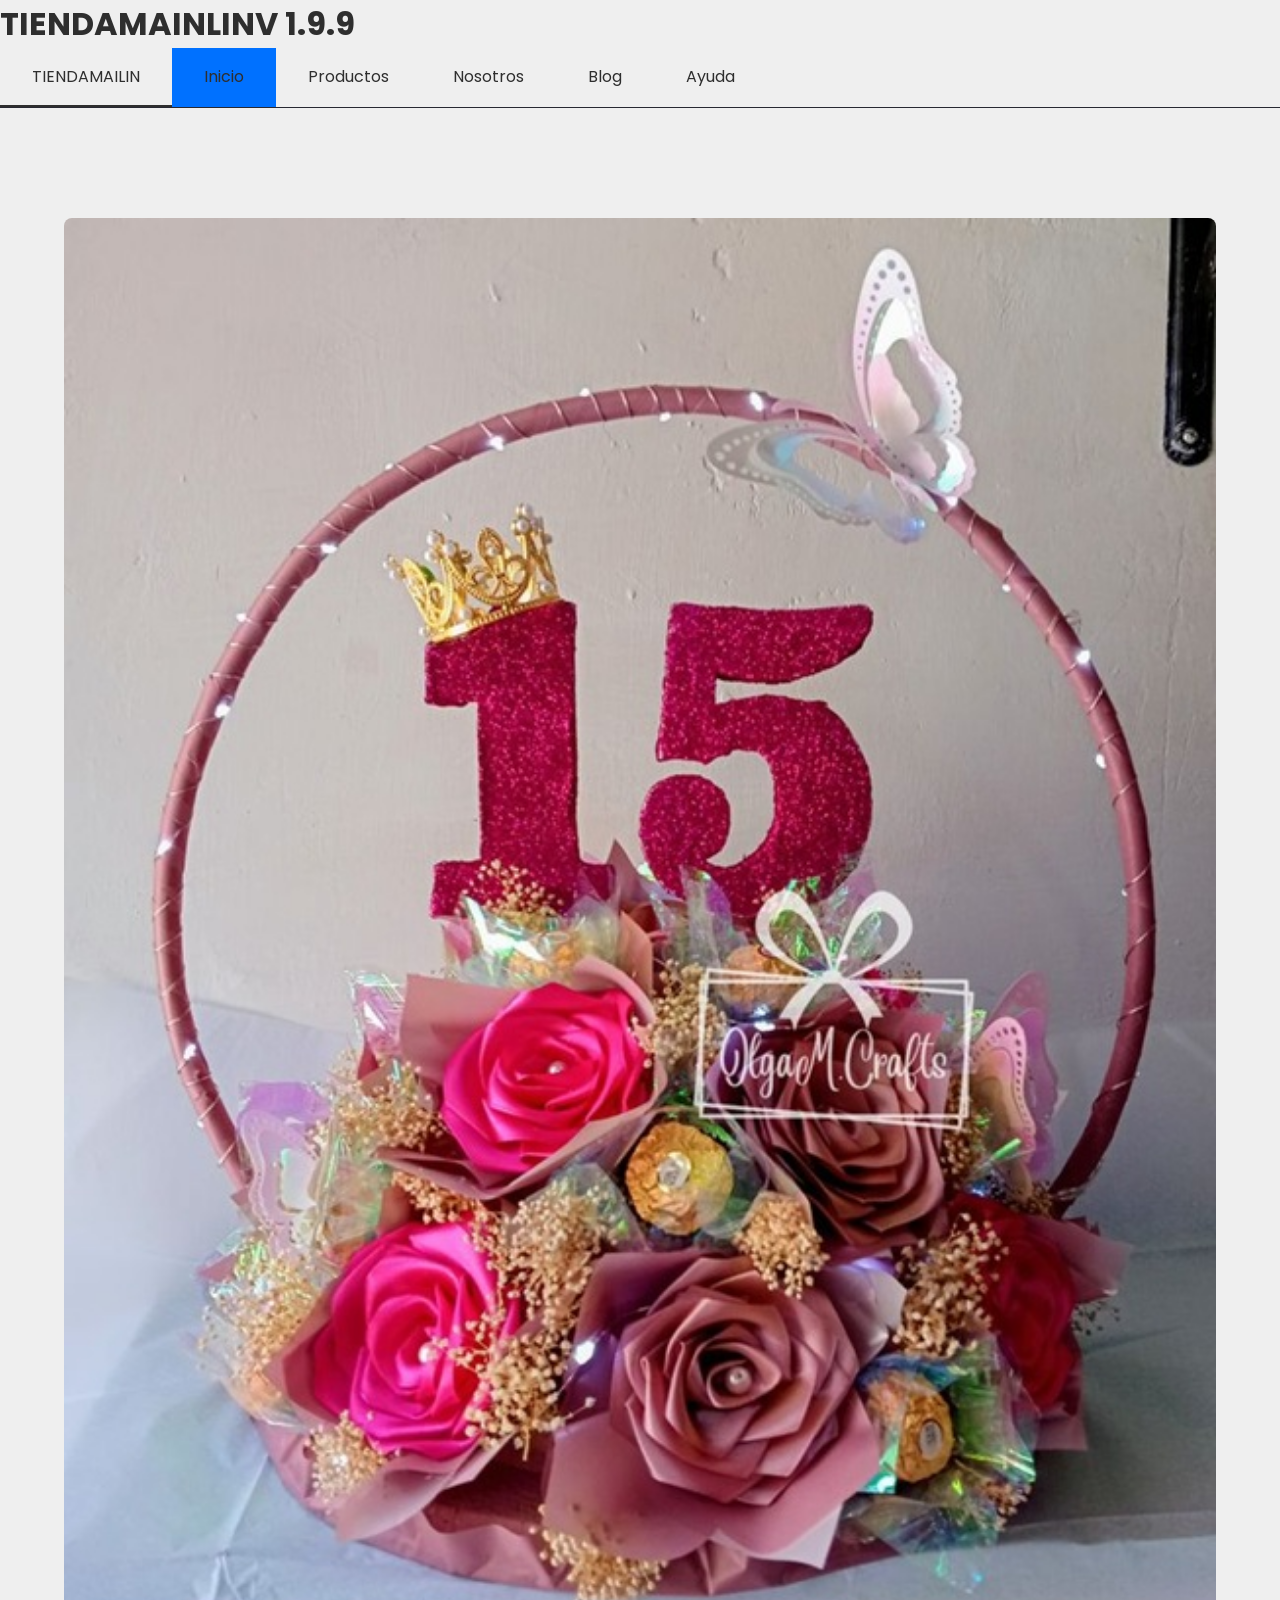
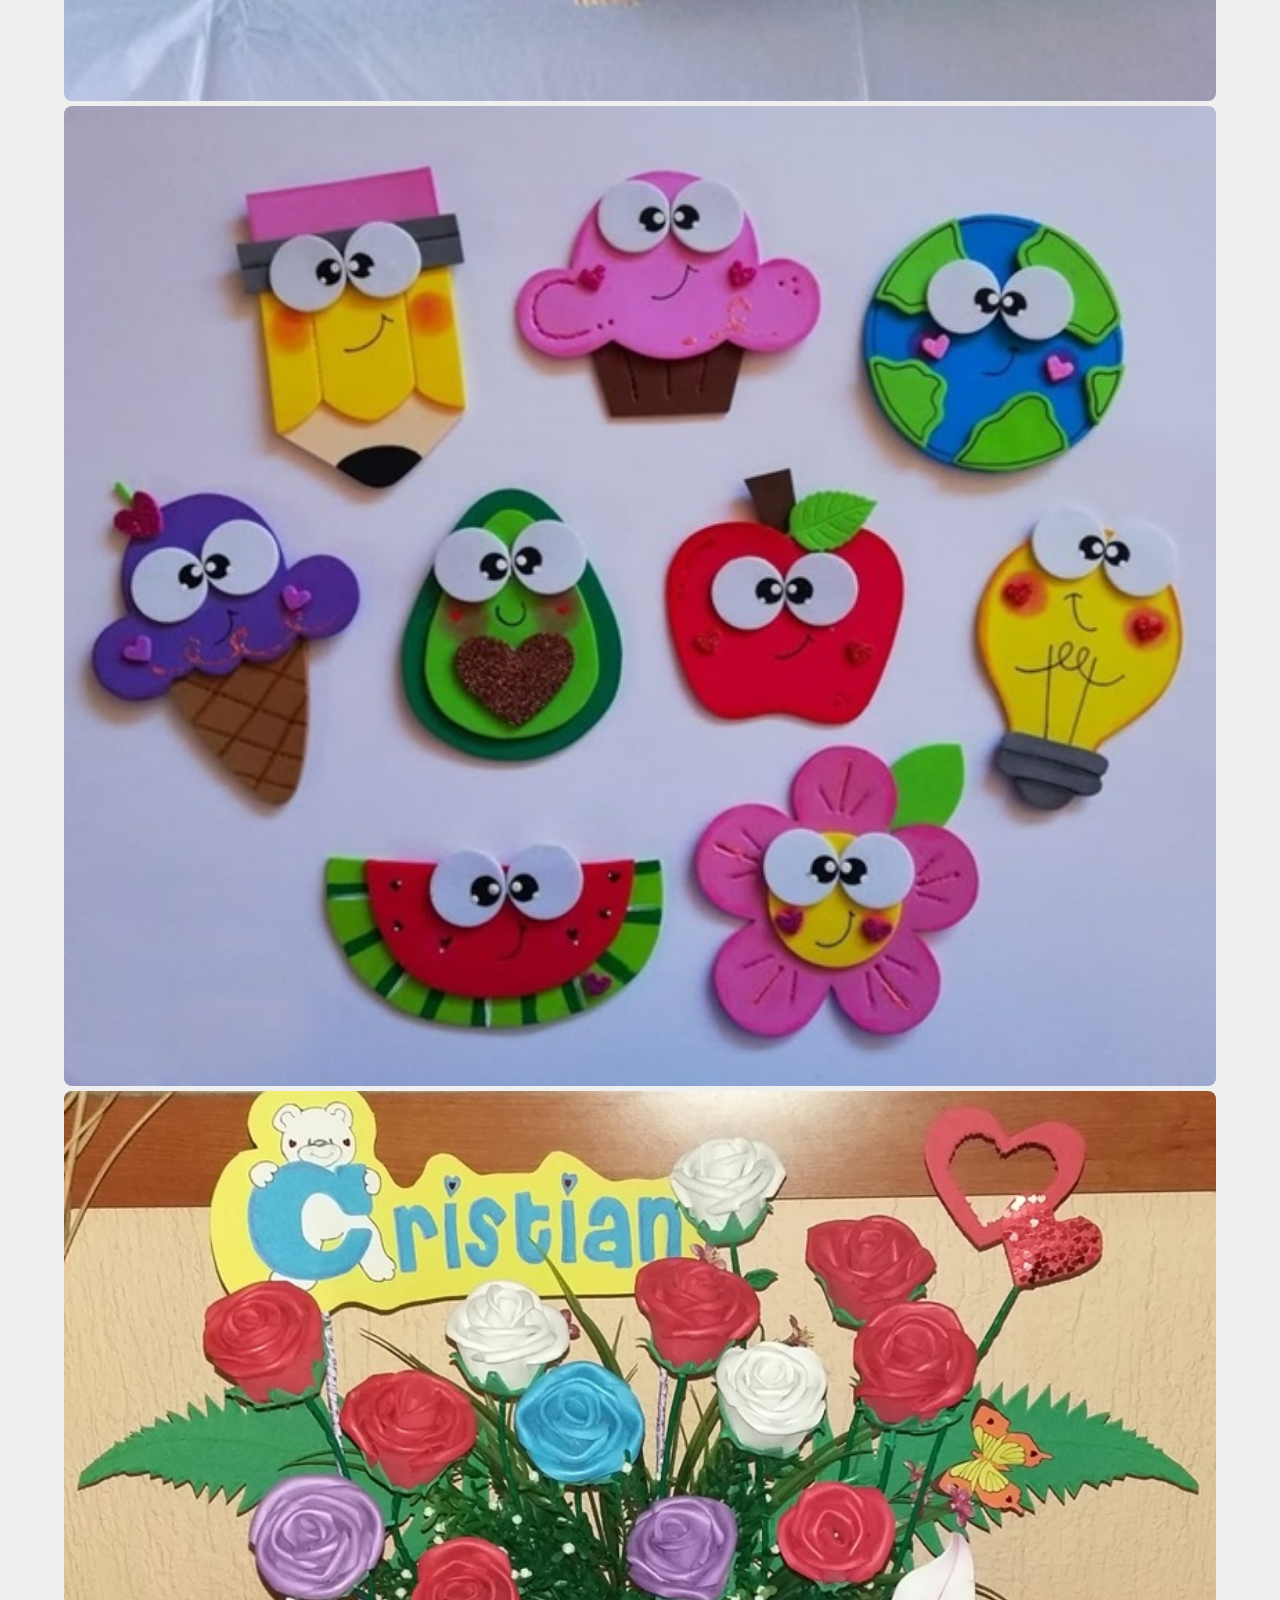
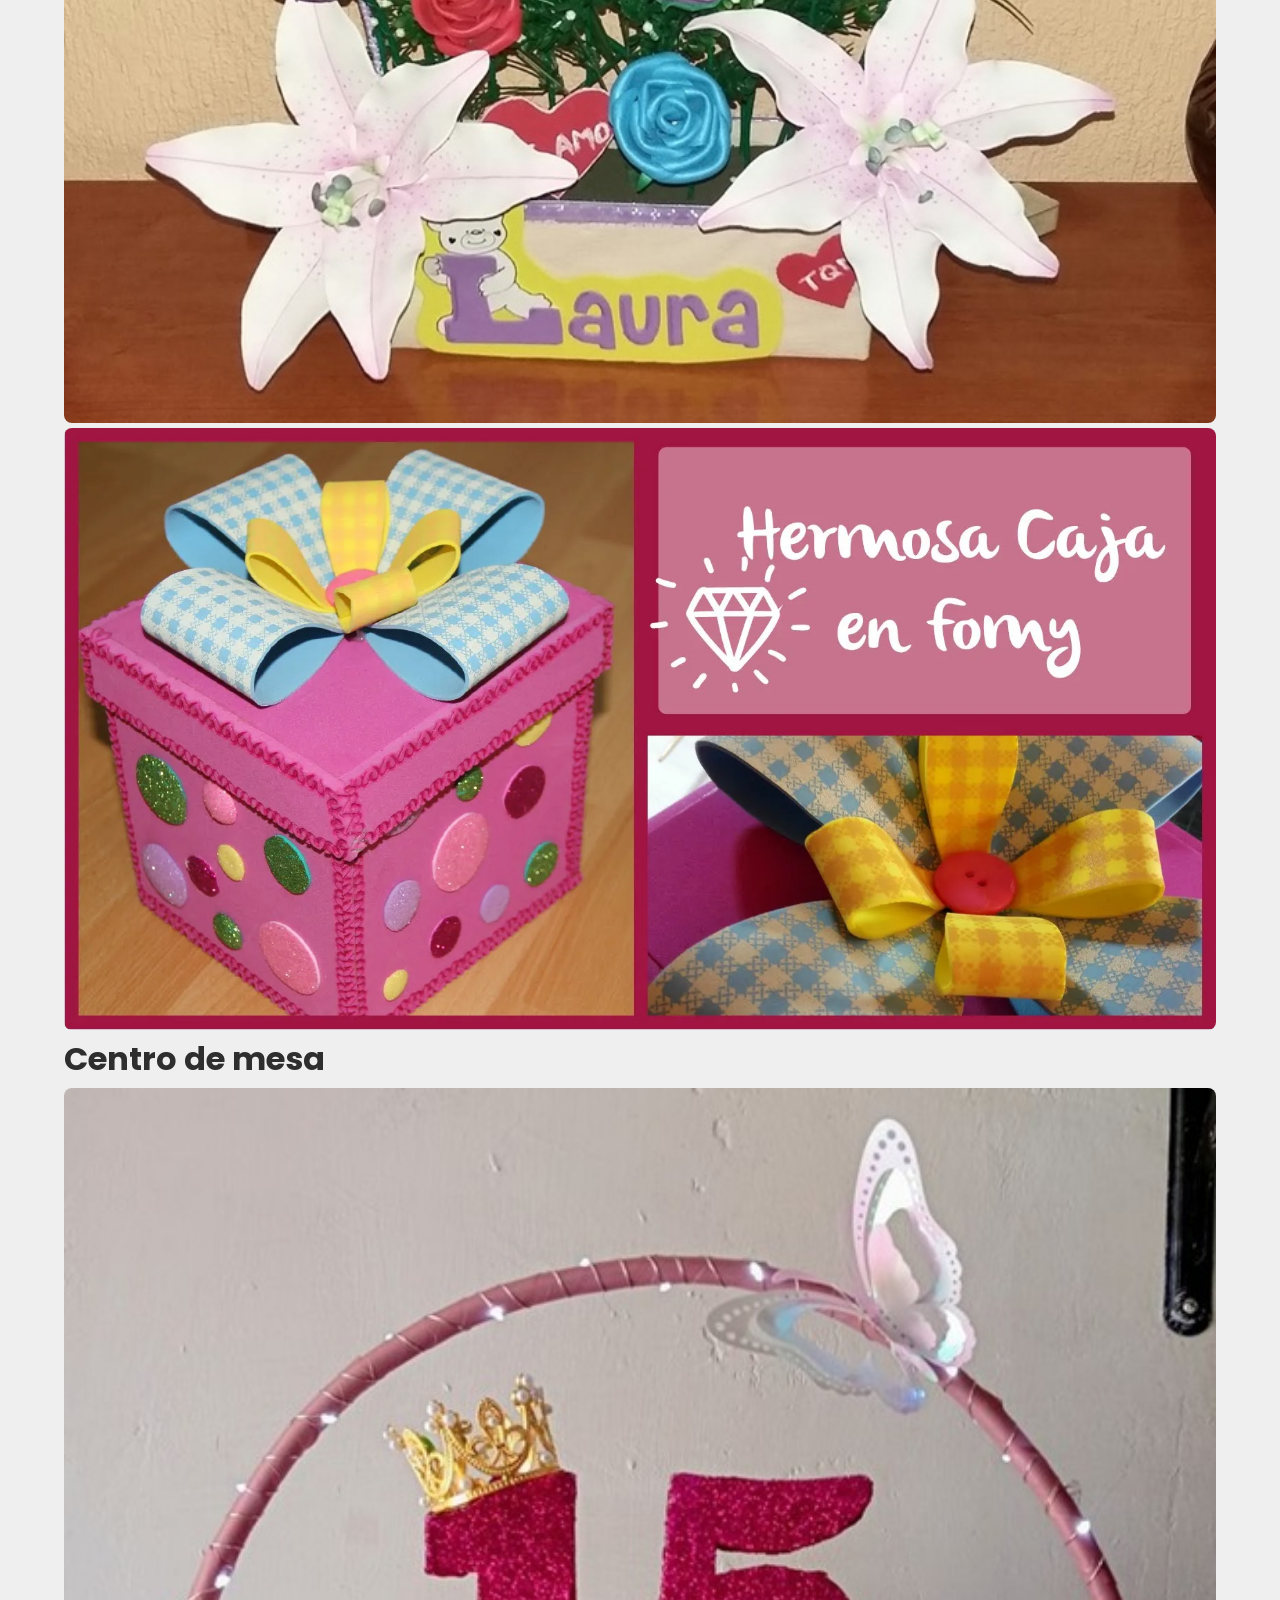
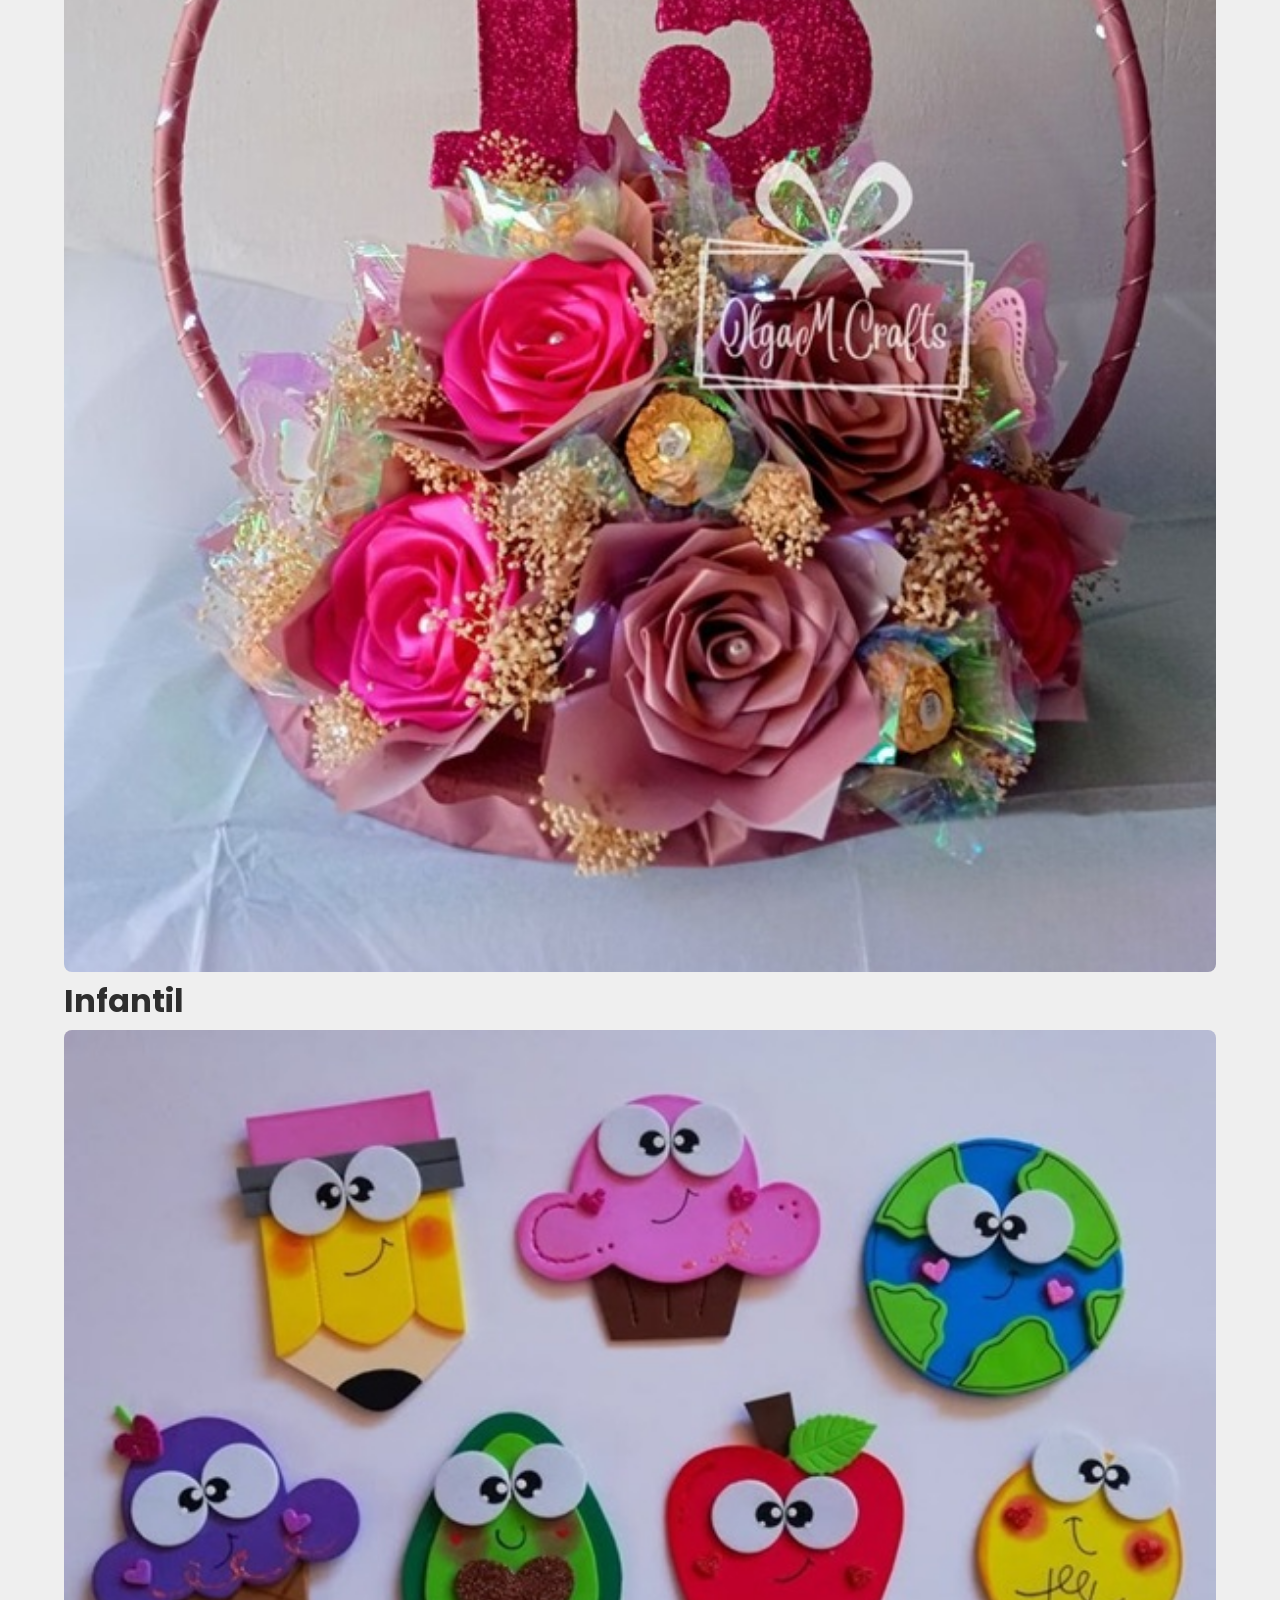
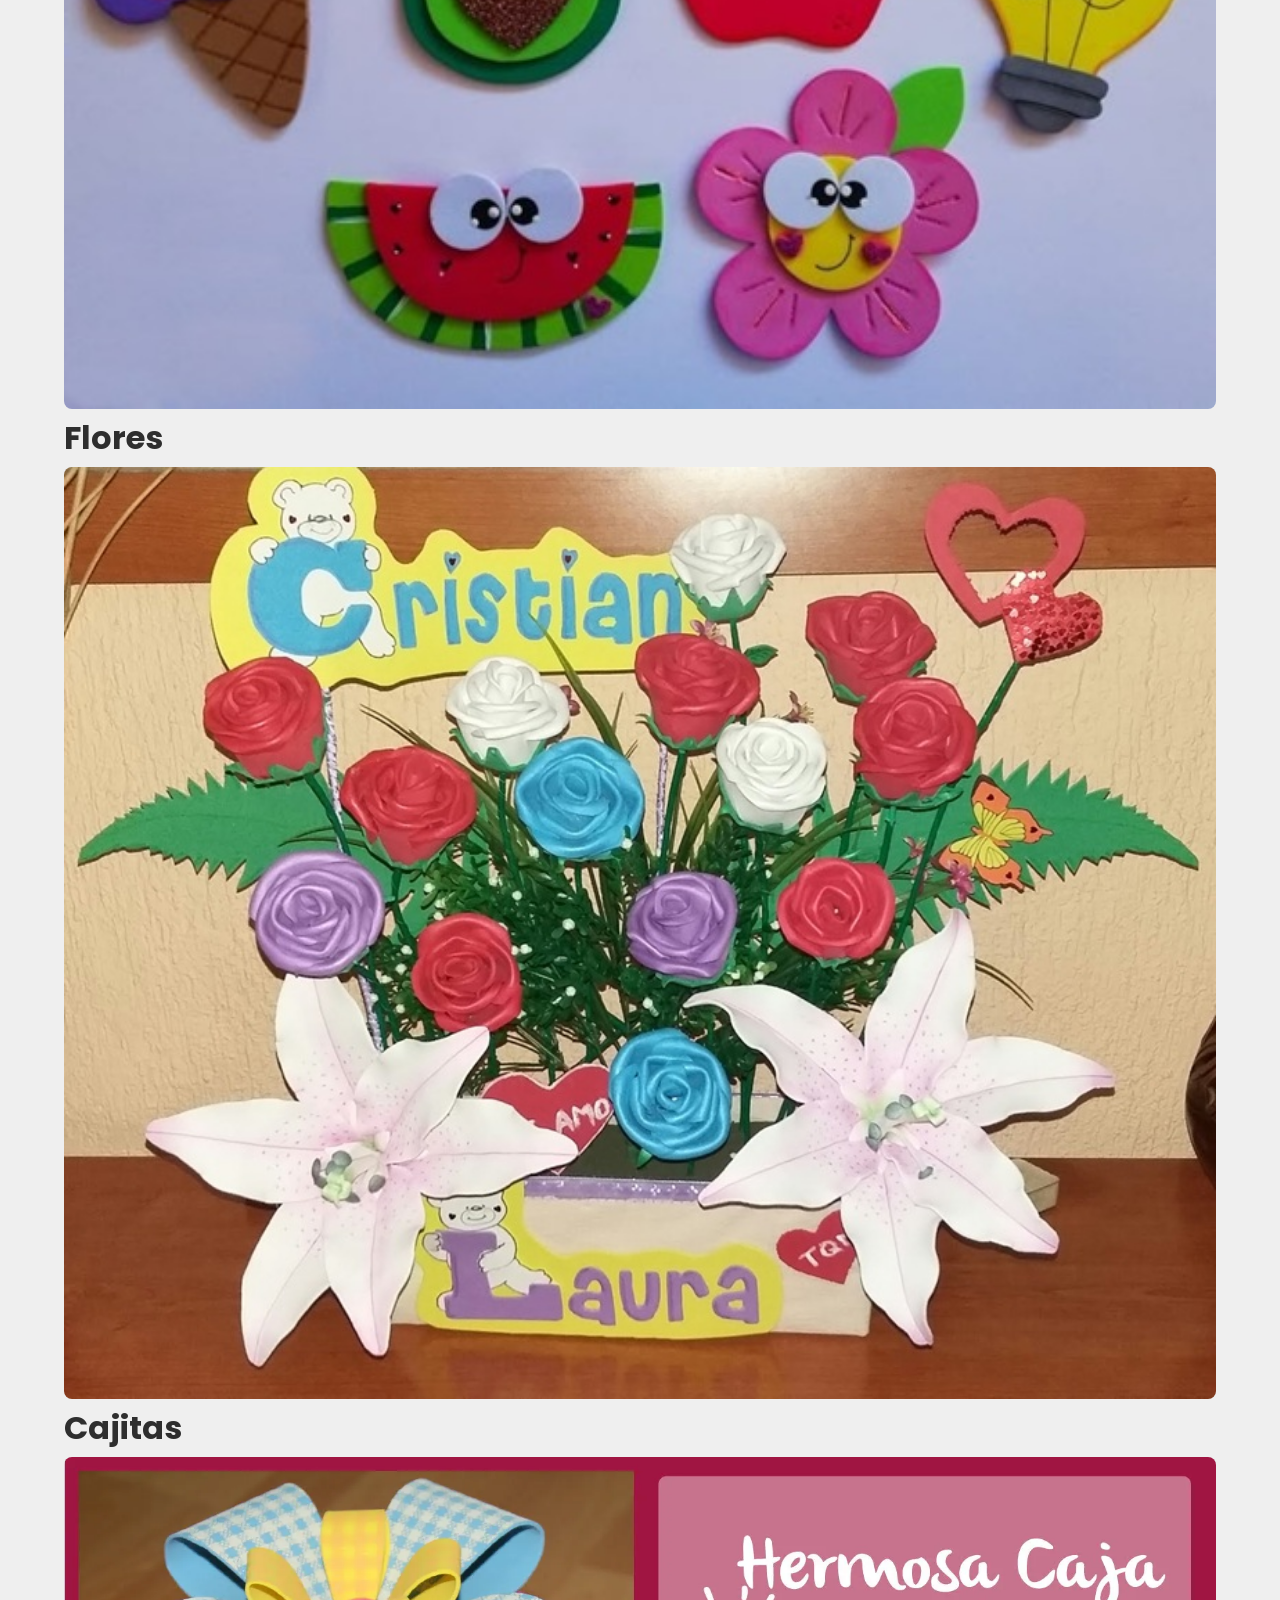
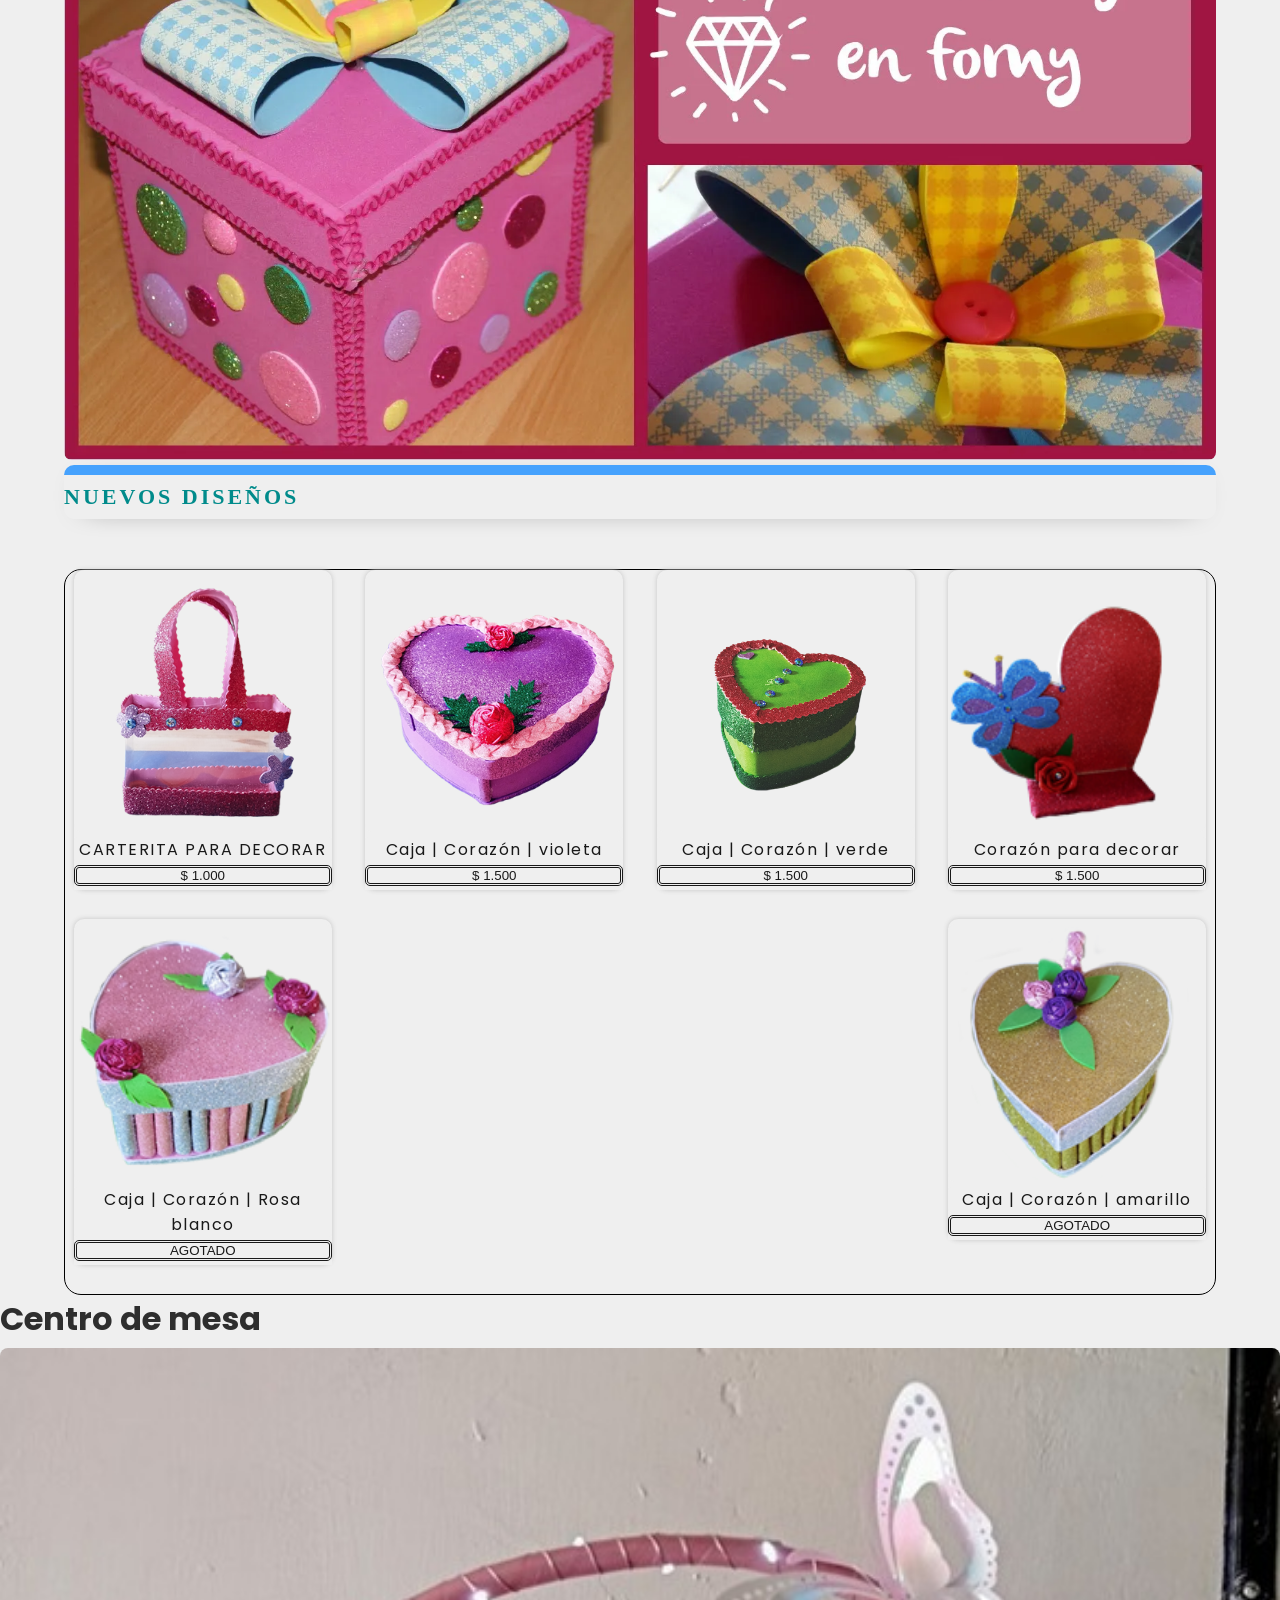
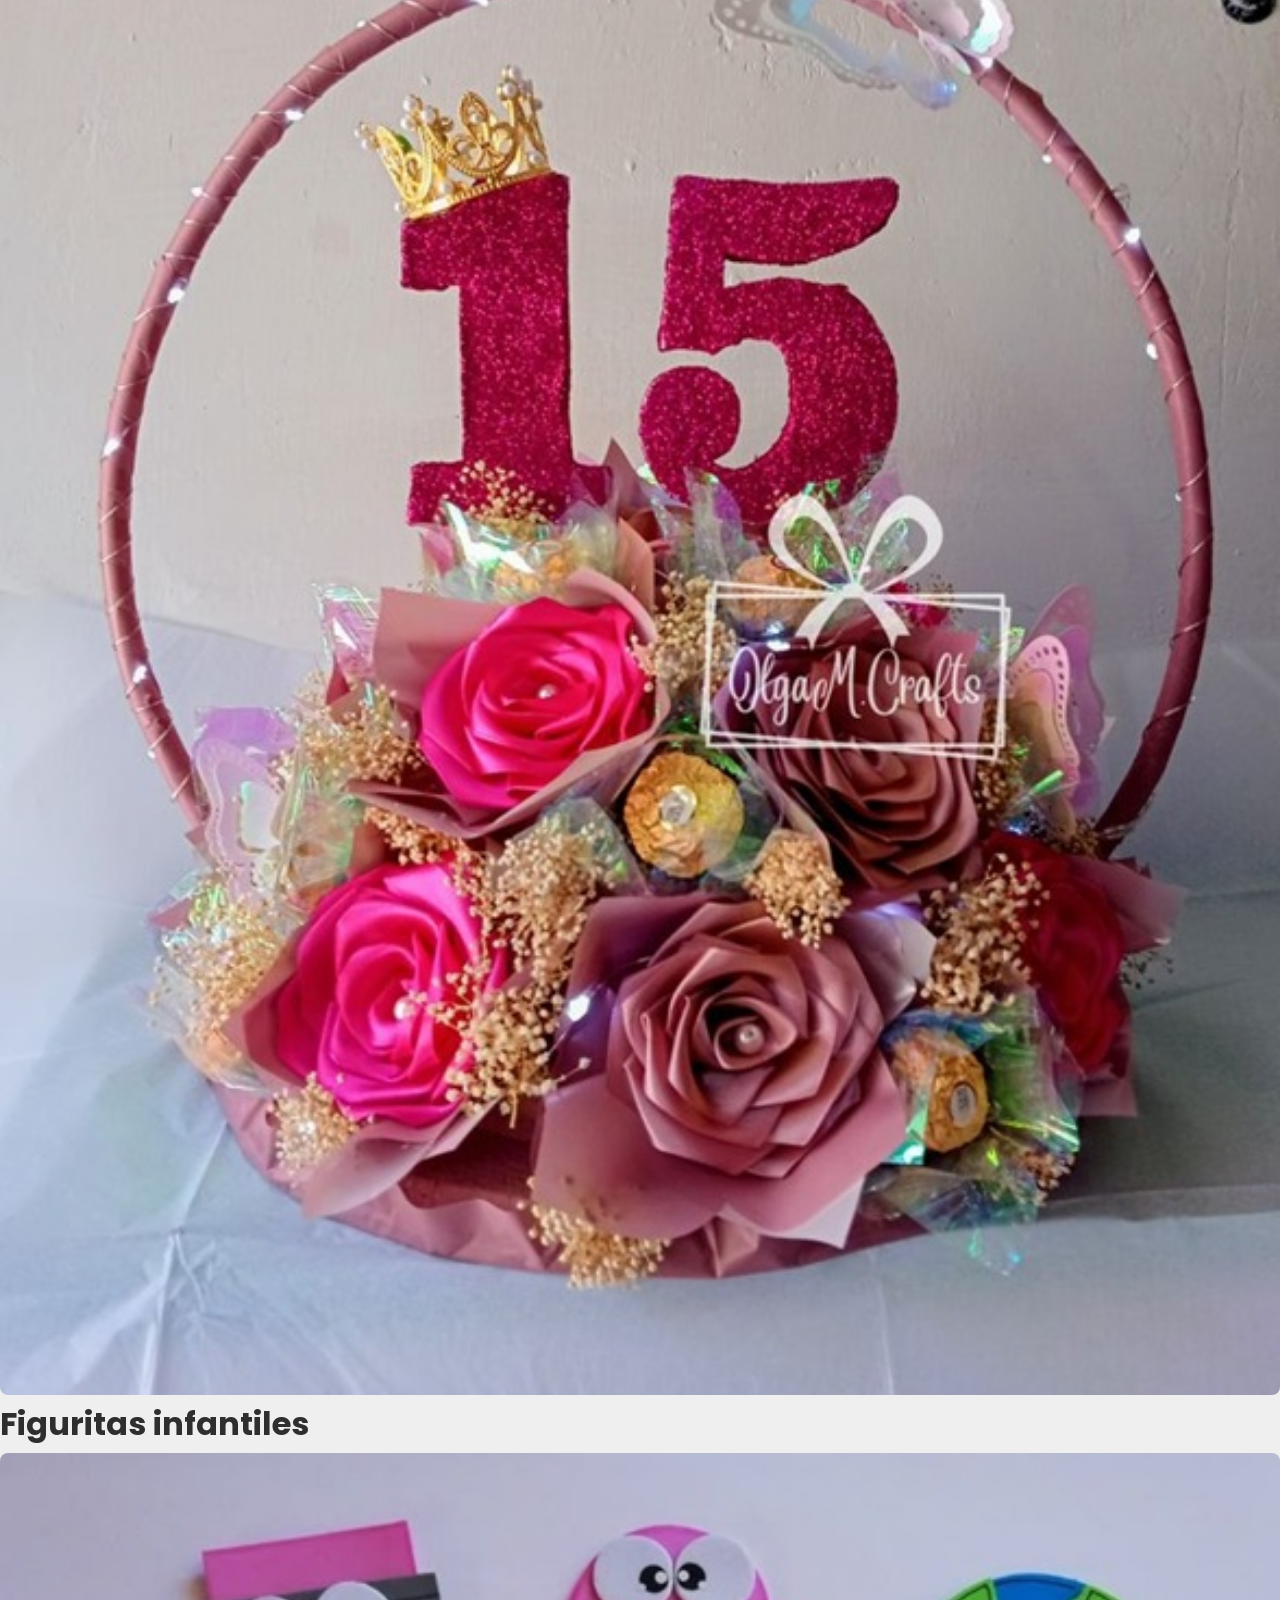
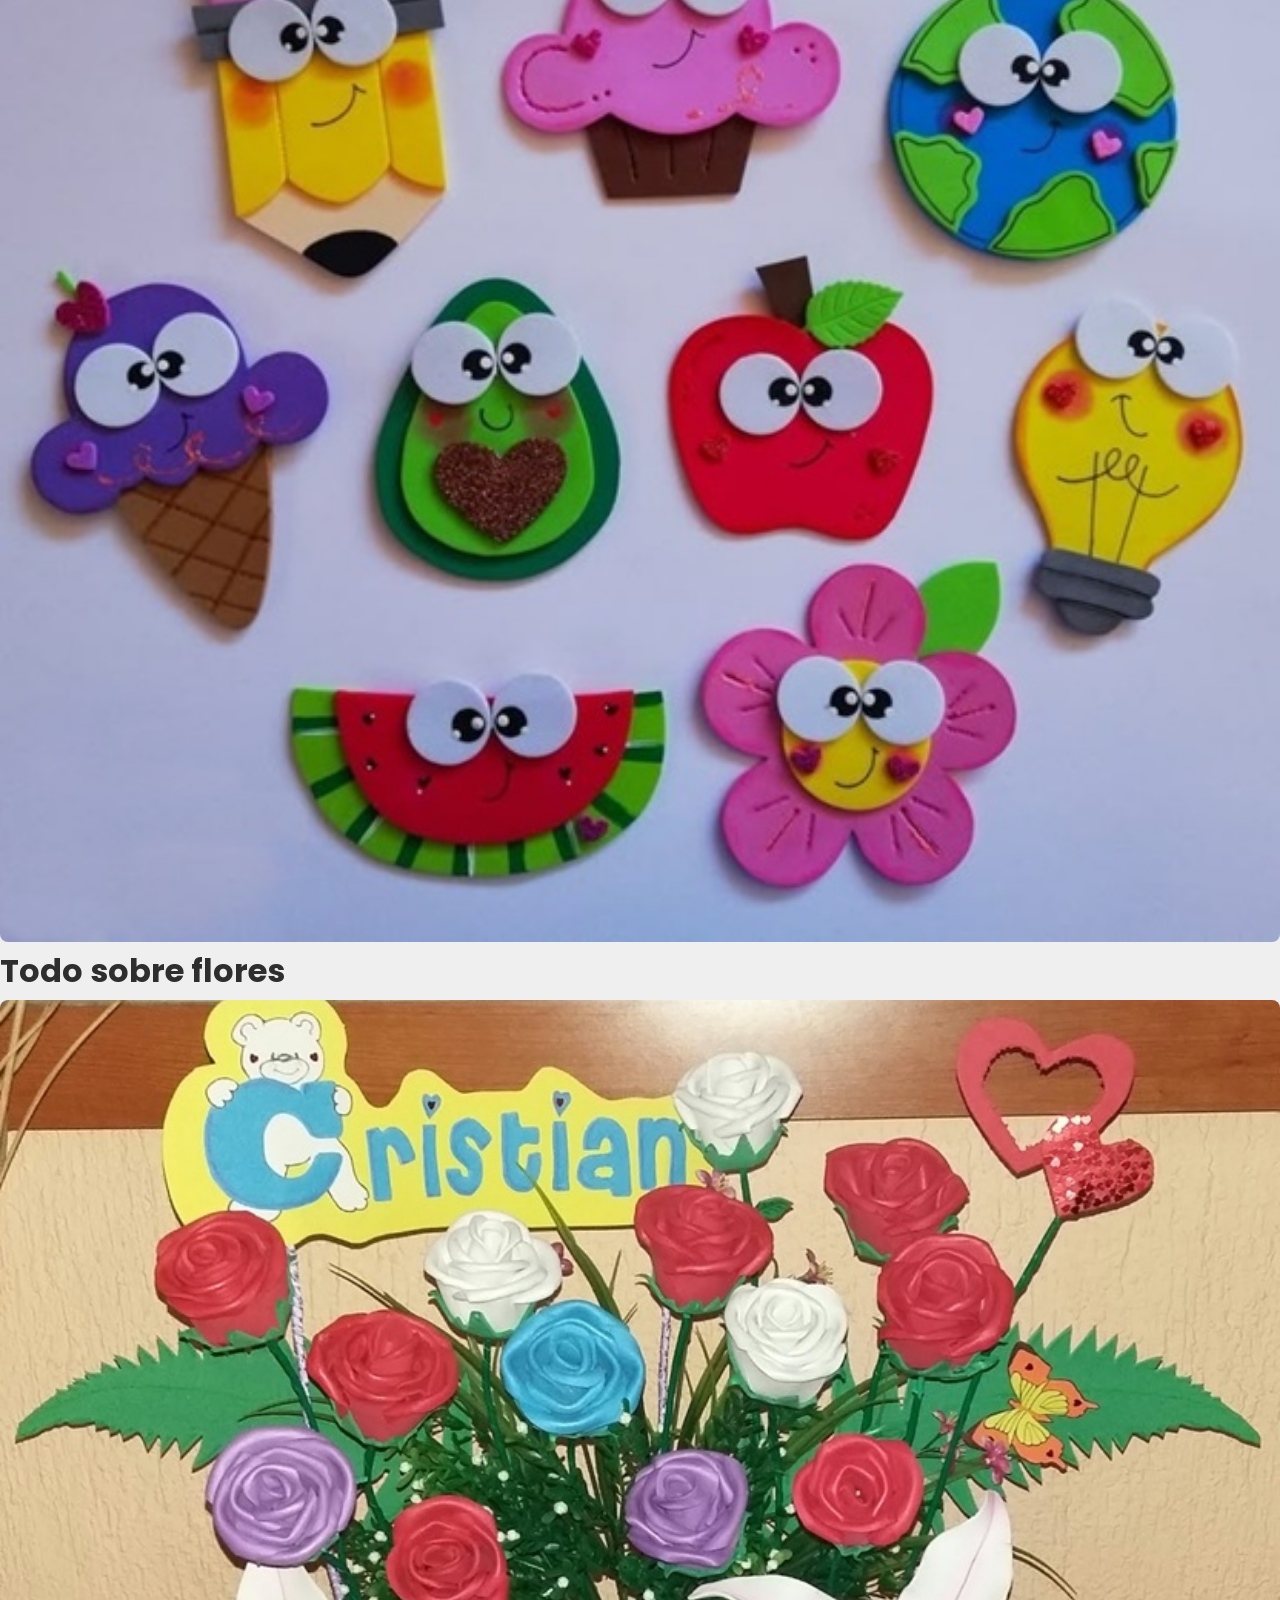
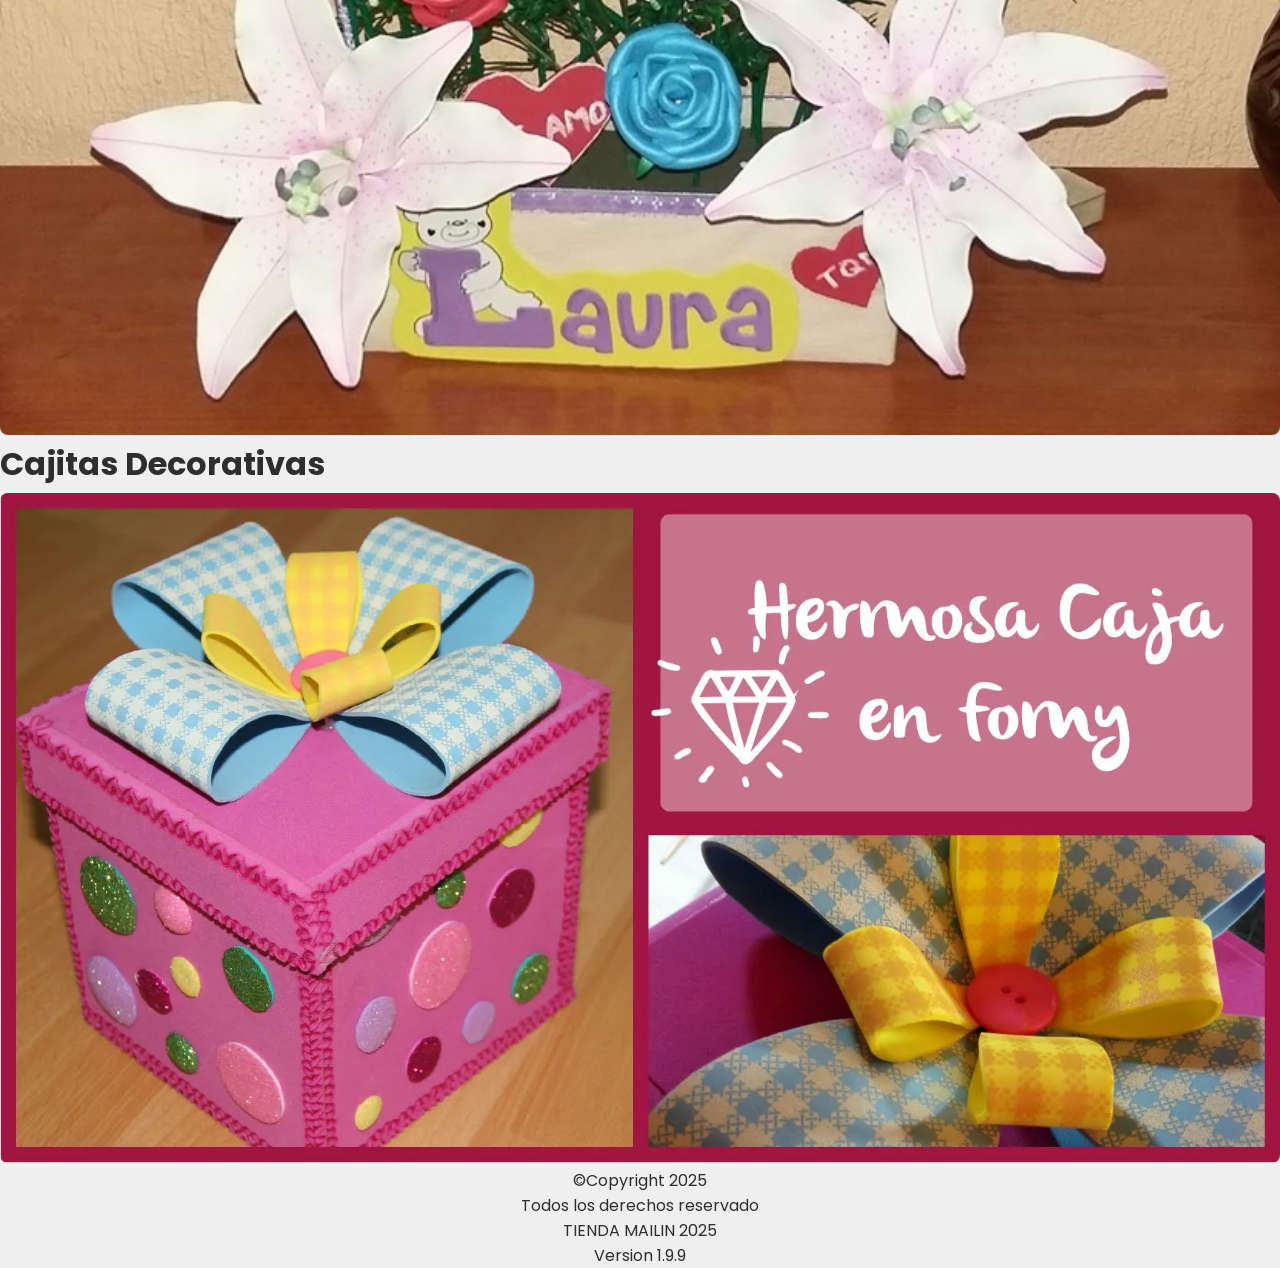
==== commit 7fe2be1f: "Nueva actualización 1.9.9" ====
--- a/index.html
+++ b/index.html
@@ -13,7 +13,7 @@
         <div class="container-header">
             <a href="#main-content" class="skip-link">Skip to main content</a>
         <div class="logo">
-        <h1 class="title-1">TIENDA<span class="title-2">MAINLIN</span><span class="version">V 1.9.8</span></h1>
+        <h1 class="title-1">TIENDA<span class="title-2">MAINLIN</span><span class="version">V 1.9.9</span></h1>
         </div>
         <button id="open-sidebar-button" onclick="openSidebar()" aria-label="open sidebar" aria-expanded="false" aria-controls="navbar">
           <svg xmlns="http://www.w3.org/2000/svg" height="40px" viewBox="0 -960 960 960" width="40px" fill="#c9c9c9">
@@ -210,6 +210,9 @@
     </main>
 
 
+    <!--FOOTER      FOOTER      FOOTER      FOOTER      FOOTER      FOOTER      FOOTER-->
+
+
     <footer class="container-footer">
         <div class="header-footer">
             
@@ -243,7 +246,7 @@
 
         </div>
         <div class="content-footer">
-           <p class="parrafo-footer"> ©️Copyright 2025 <br>Todos los derechos reservado<BR> <span class="p1">TIENDA <span class="p2">MAILIN</span> 2025<br><span class="version">Version 1.9.8</span></p>
+           <p class="parrafo-footer"> ©️Copyright 2025 <br>Todos los derechos reservado<BR> <span class="p1">TIENDA <span class="p2">MAILIN</span> 2025<br><span class="version">Version 1.9.9</span></p>
         </div>
     </footer>
 
--- a/css/style.css
+++ b/css/style.css
@@ -49,7 +49,7 @@
   transition: background-color 150ms ease;
 }
 nav a:hover{
-  background-color: var(--hover-color);
+  background-color: var(--accent-color);
 }
 nav a.active-link{
   border-bottom: 2px solid var(--text-color);
@@ -367,6 +367,7 @@
   }
   .logo{
     font-family: 'Segoe UI';
+    margin: 0 0 0 -10px;
     font-size: 21px;
     font-weight: 300;
     letter-spacing: 2px;
@@ -653,7 +654,7 @@
   letter-spacing: 1px;
   height: auto;
   text-align: center;
-  color: DarkCyan;
+  color: Cyan;
   font-size: 11.5px;
   text-wrap: balance;   /**  ajusta el texto para no sobrepasar en los bordes del contenedor  **/
 }
@@ -676,7 +677,7 @@
   margin: 5px 0 5px 0 ;
   padding: 20px;
   background-color: rgb(17, 16, 16);
-  color: cyan;
+  color: Darkcyan;
 }
 span.p1{
   font-family: 'Segoe UI';
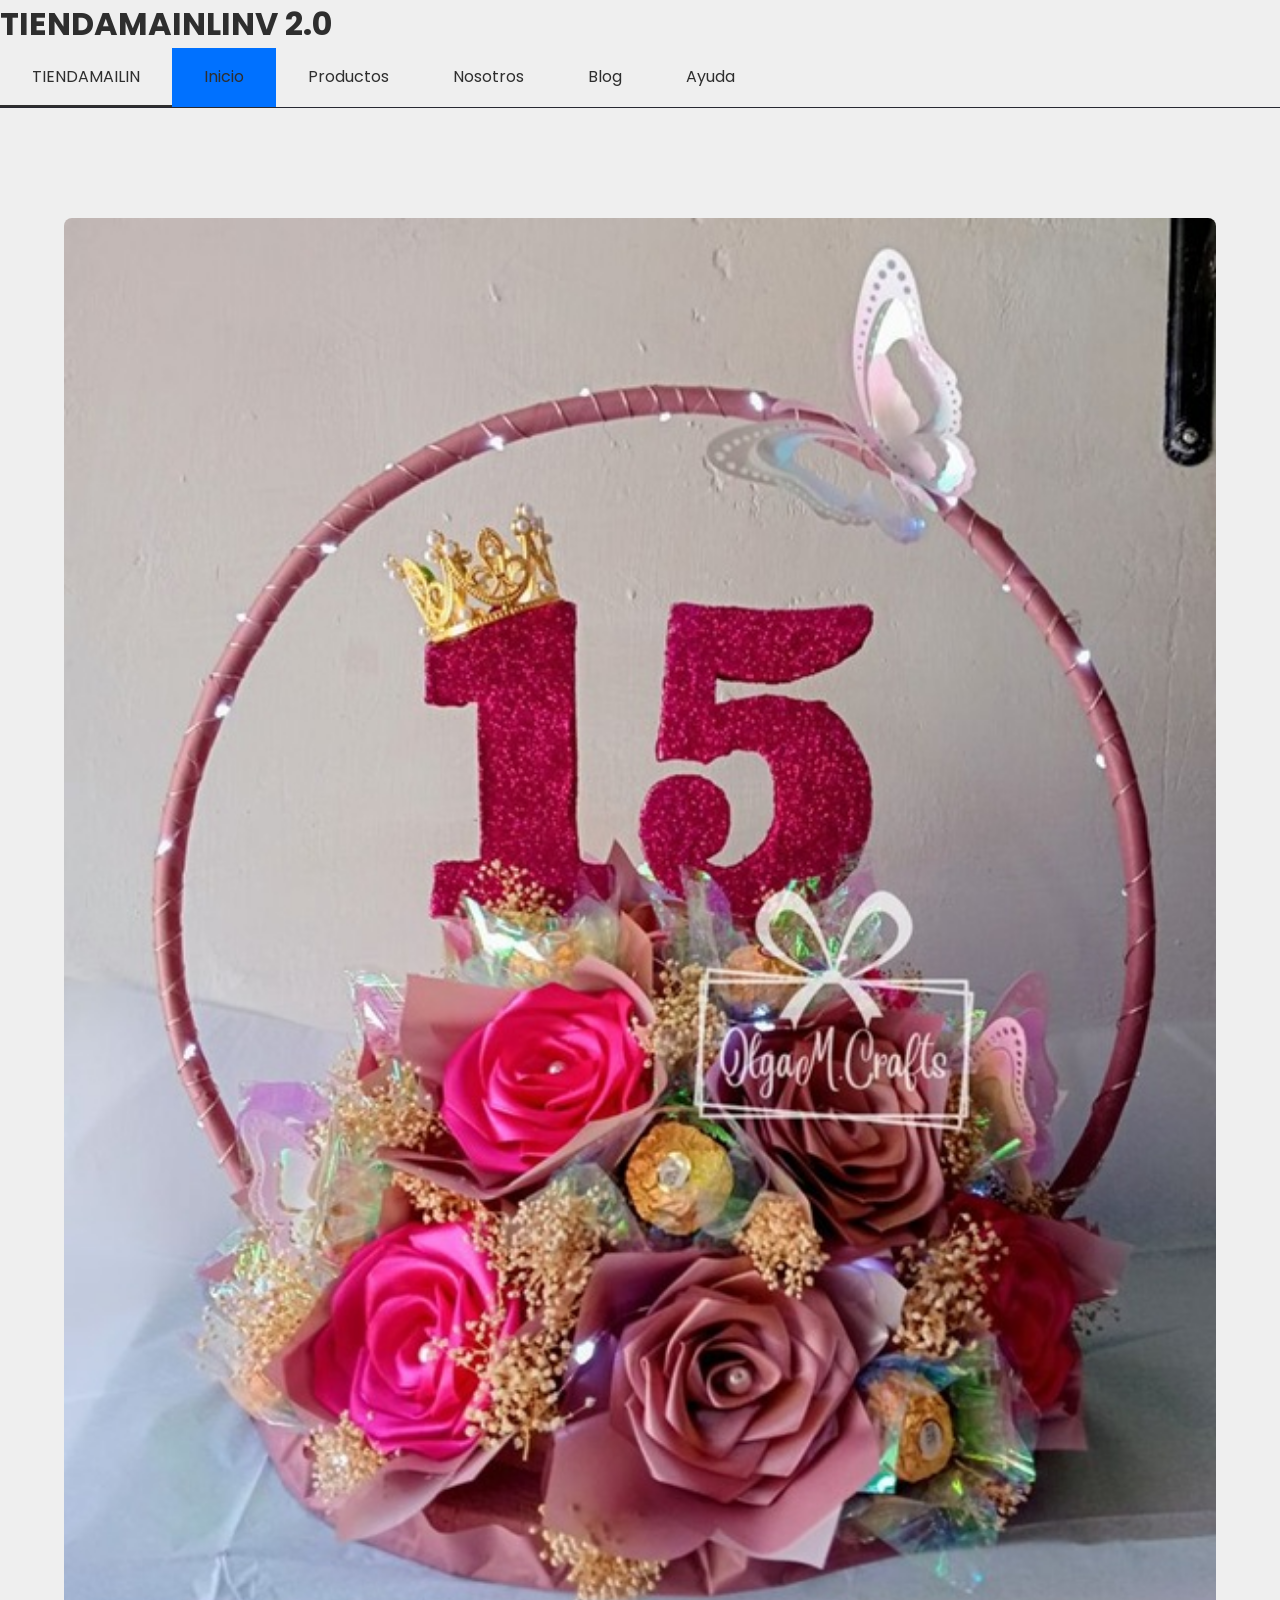
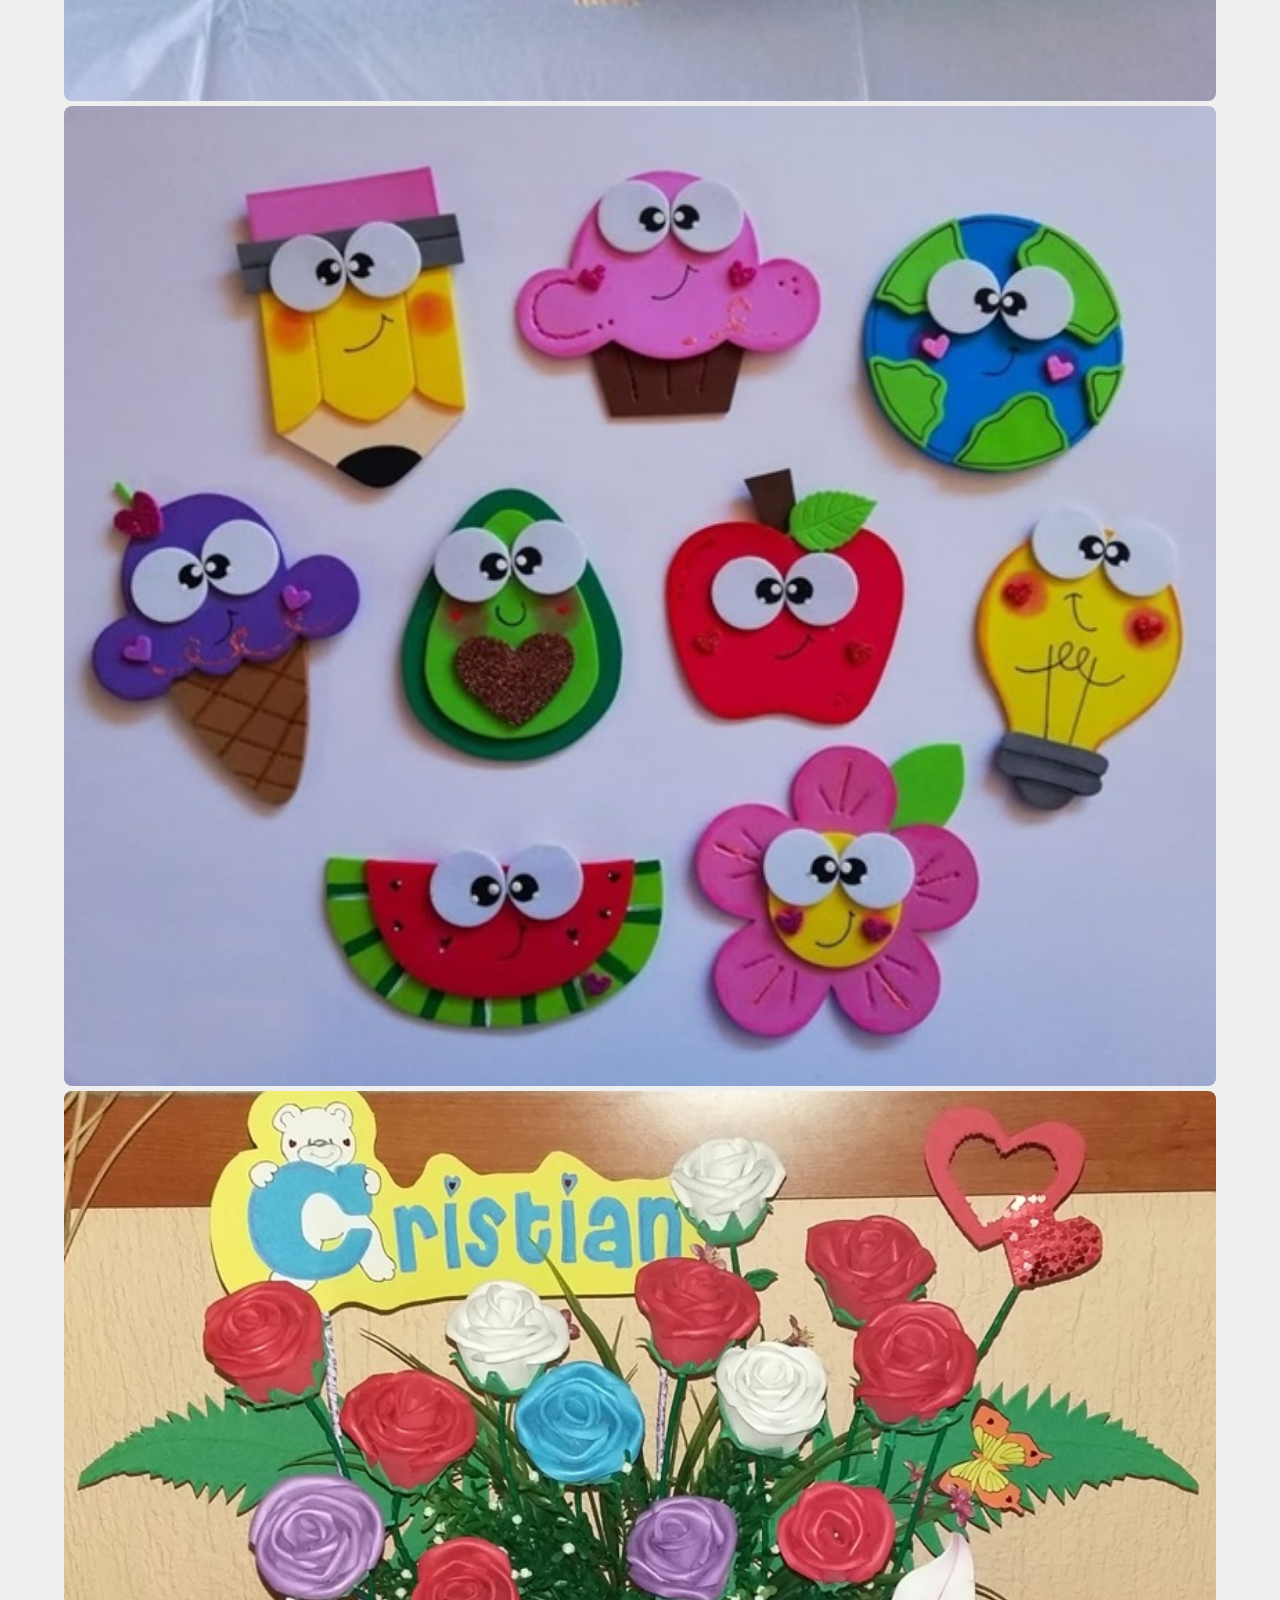
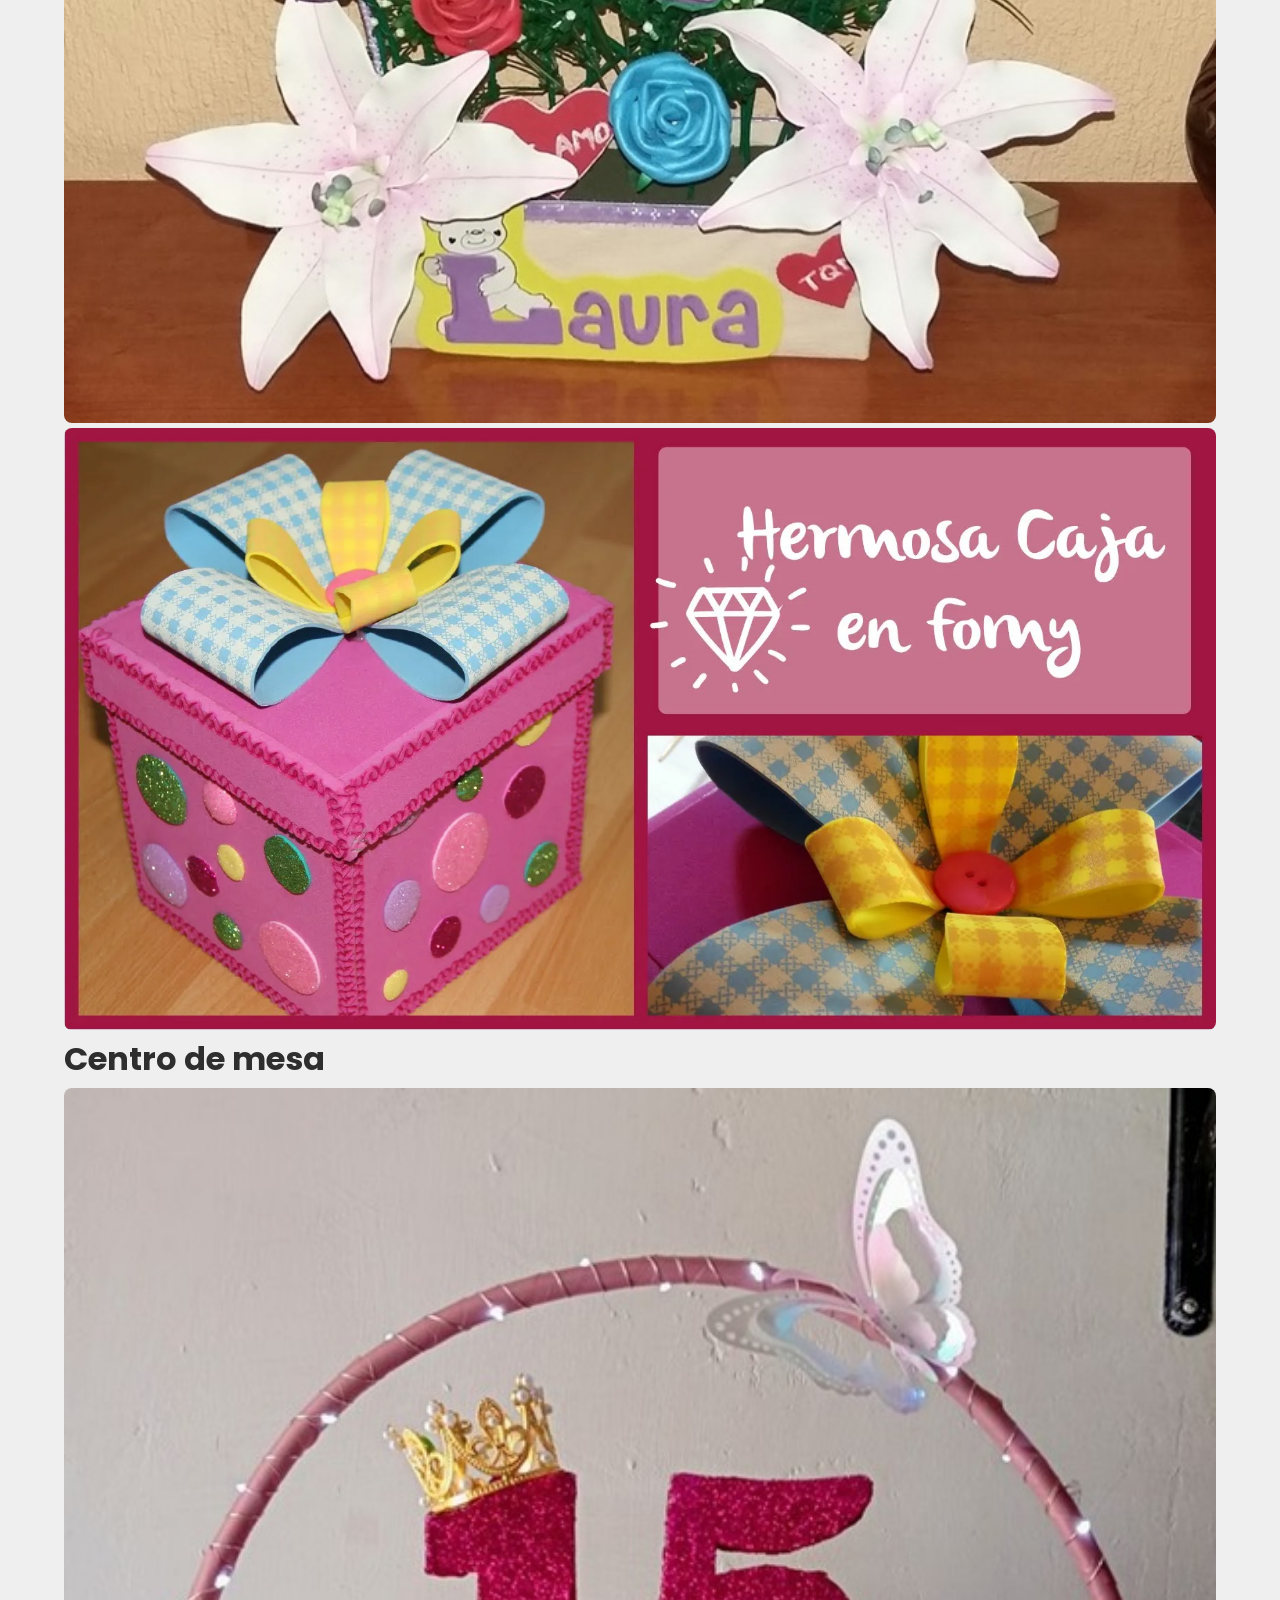
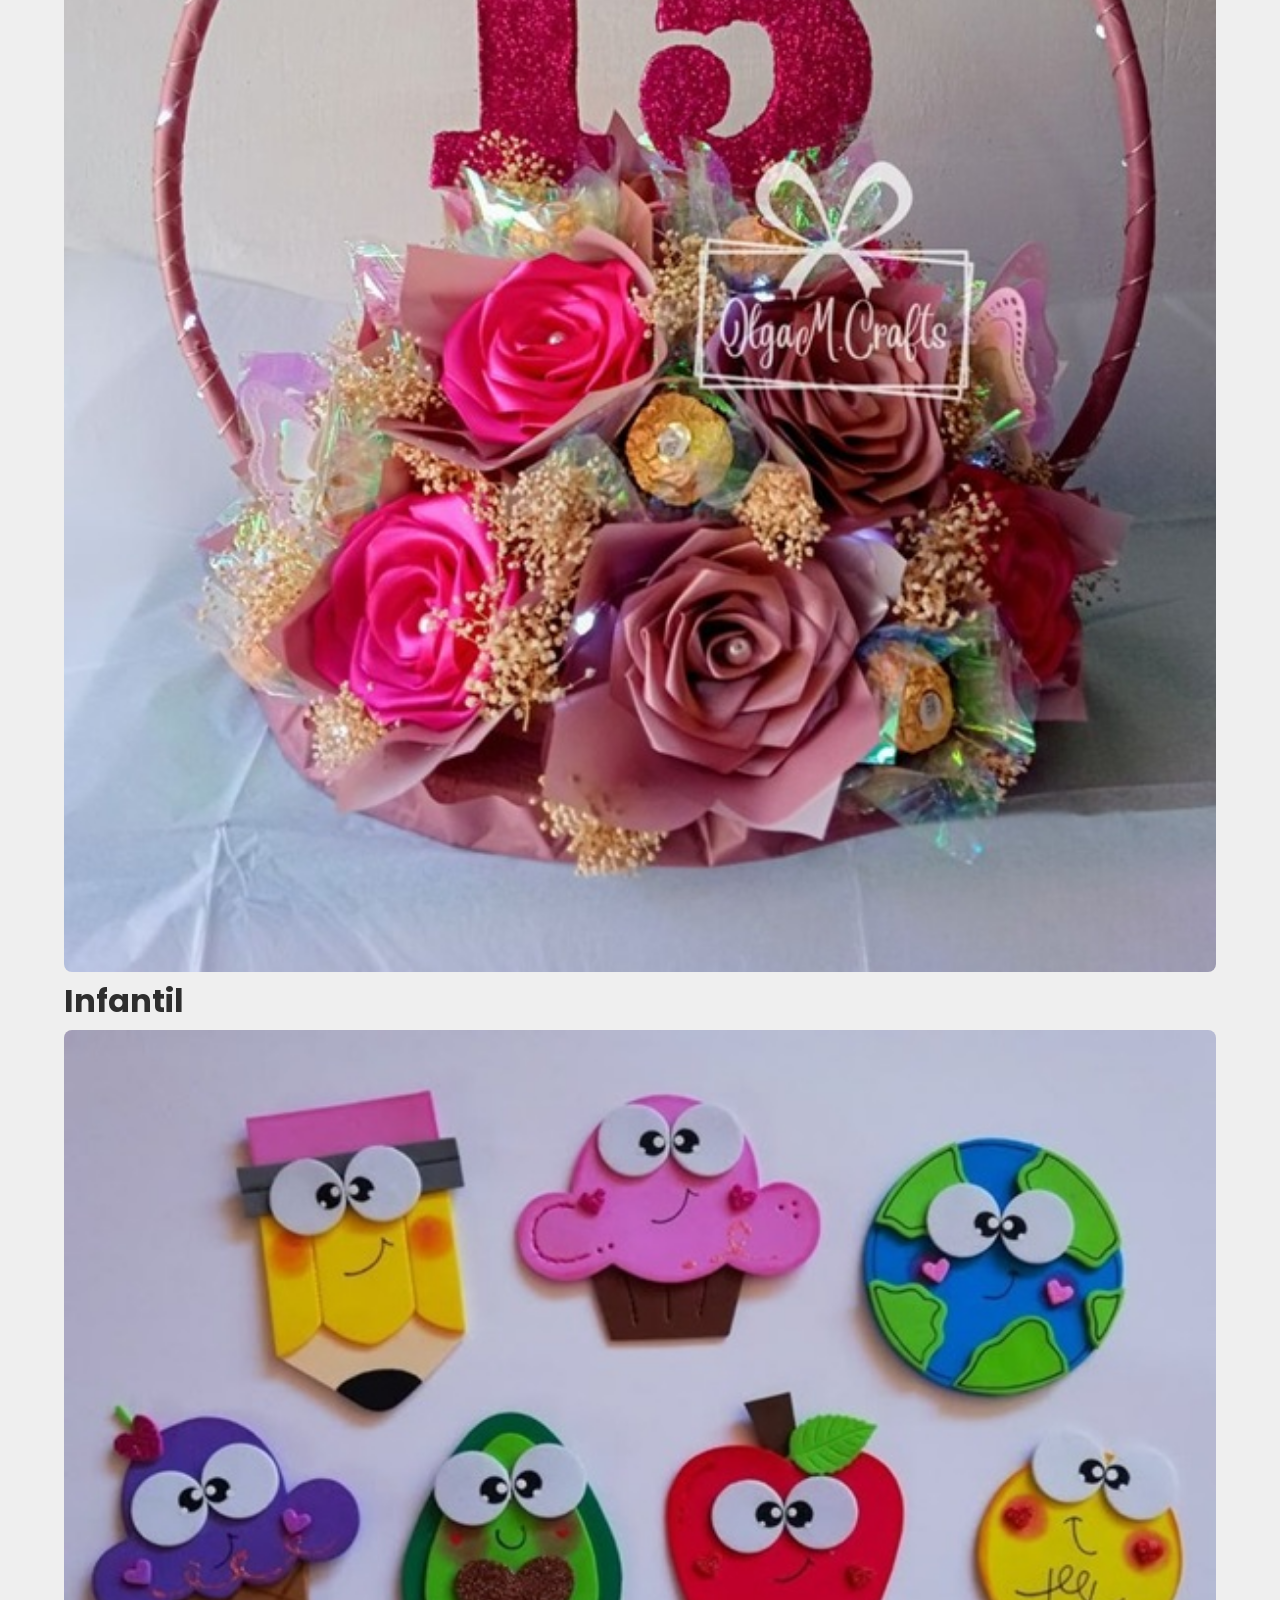
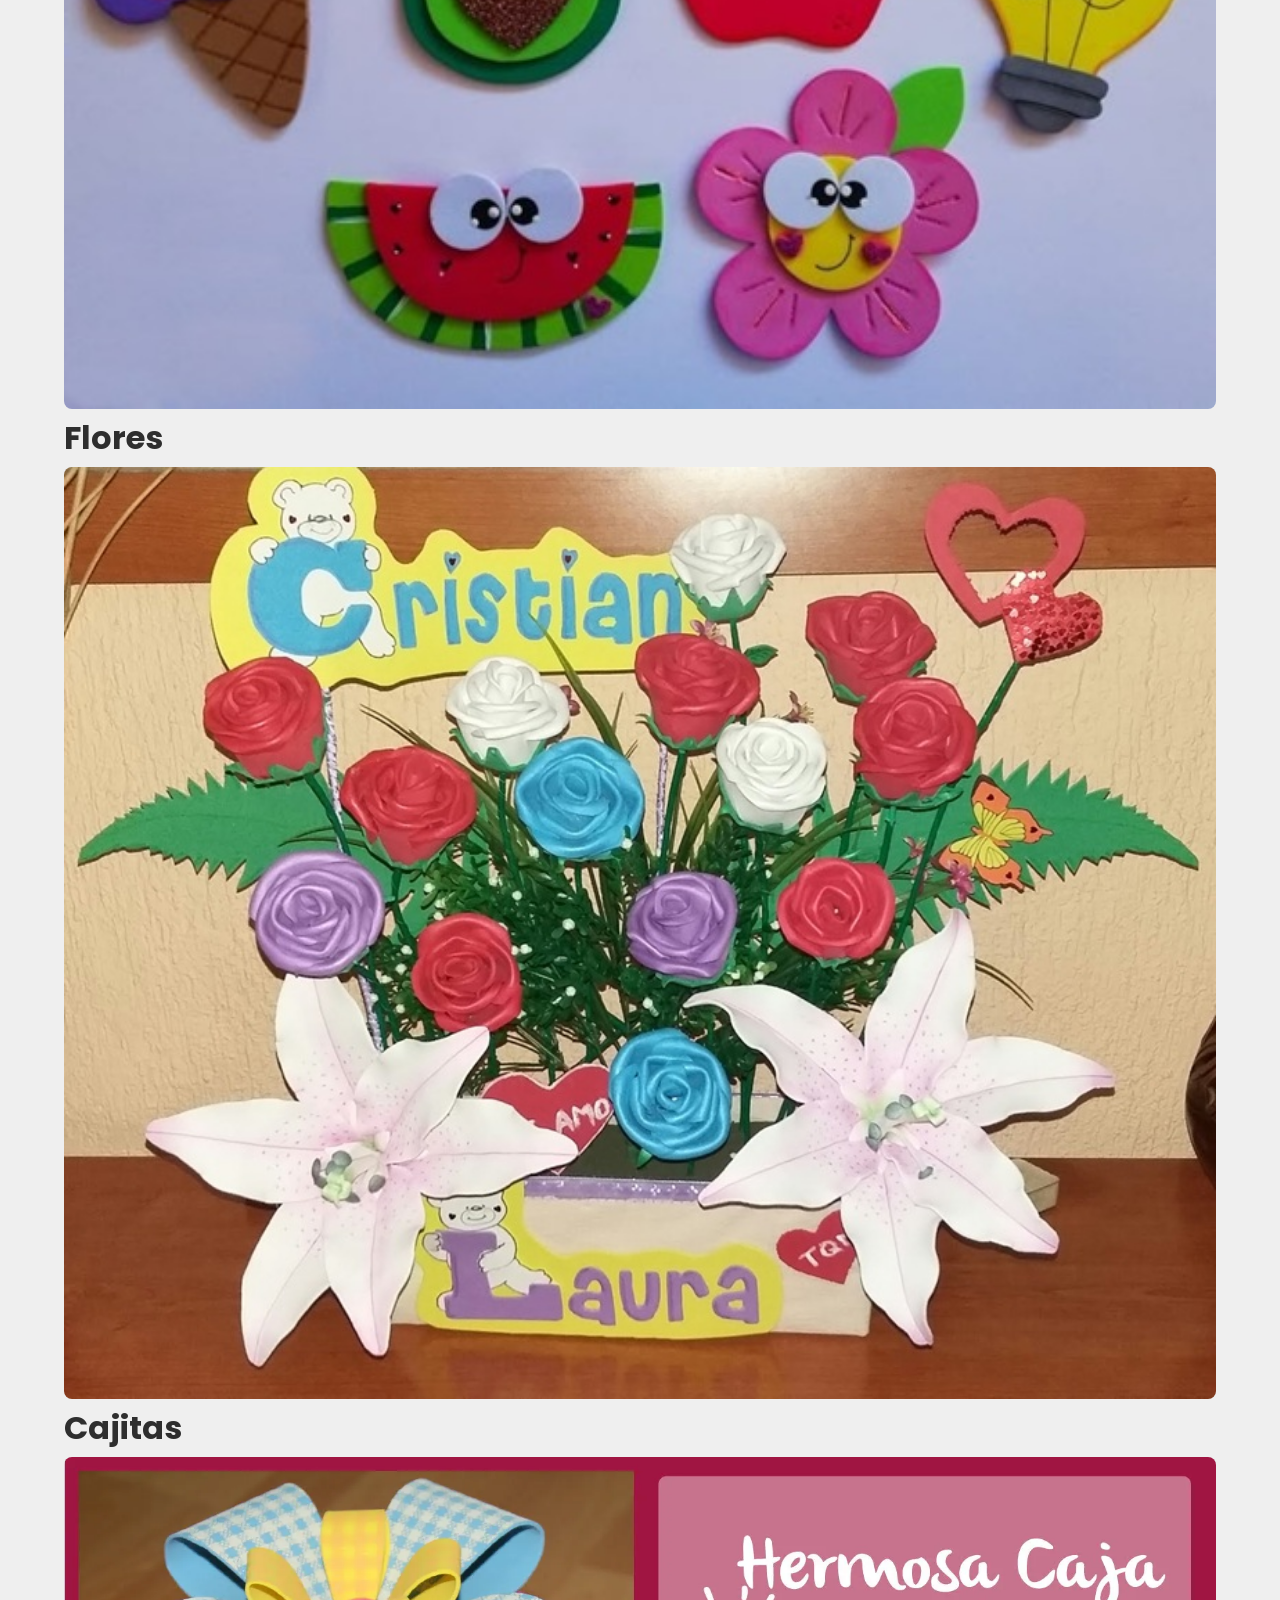
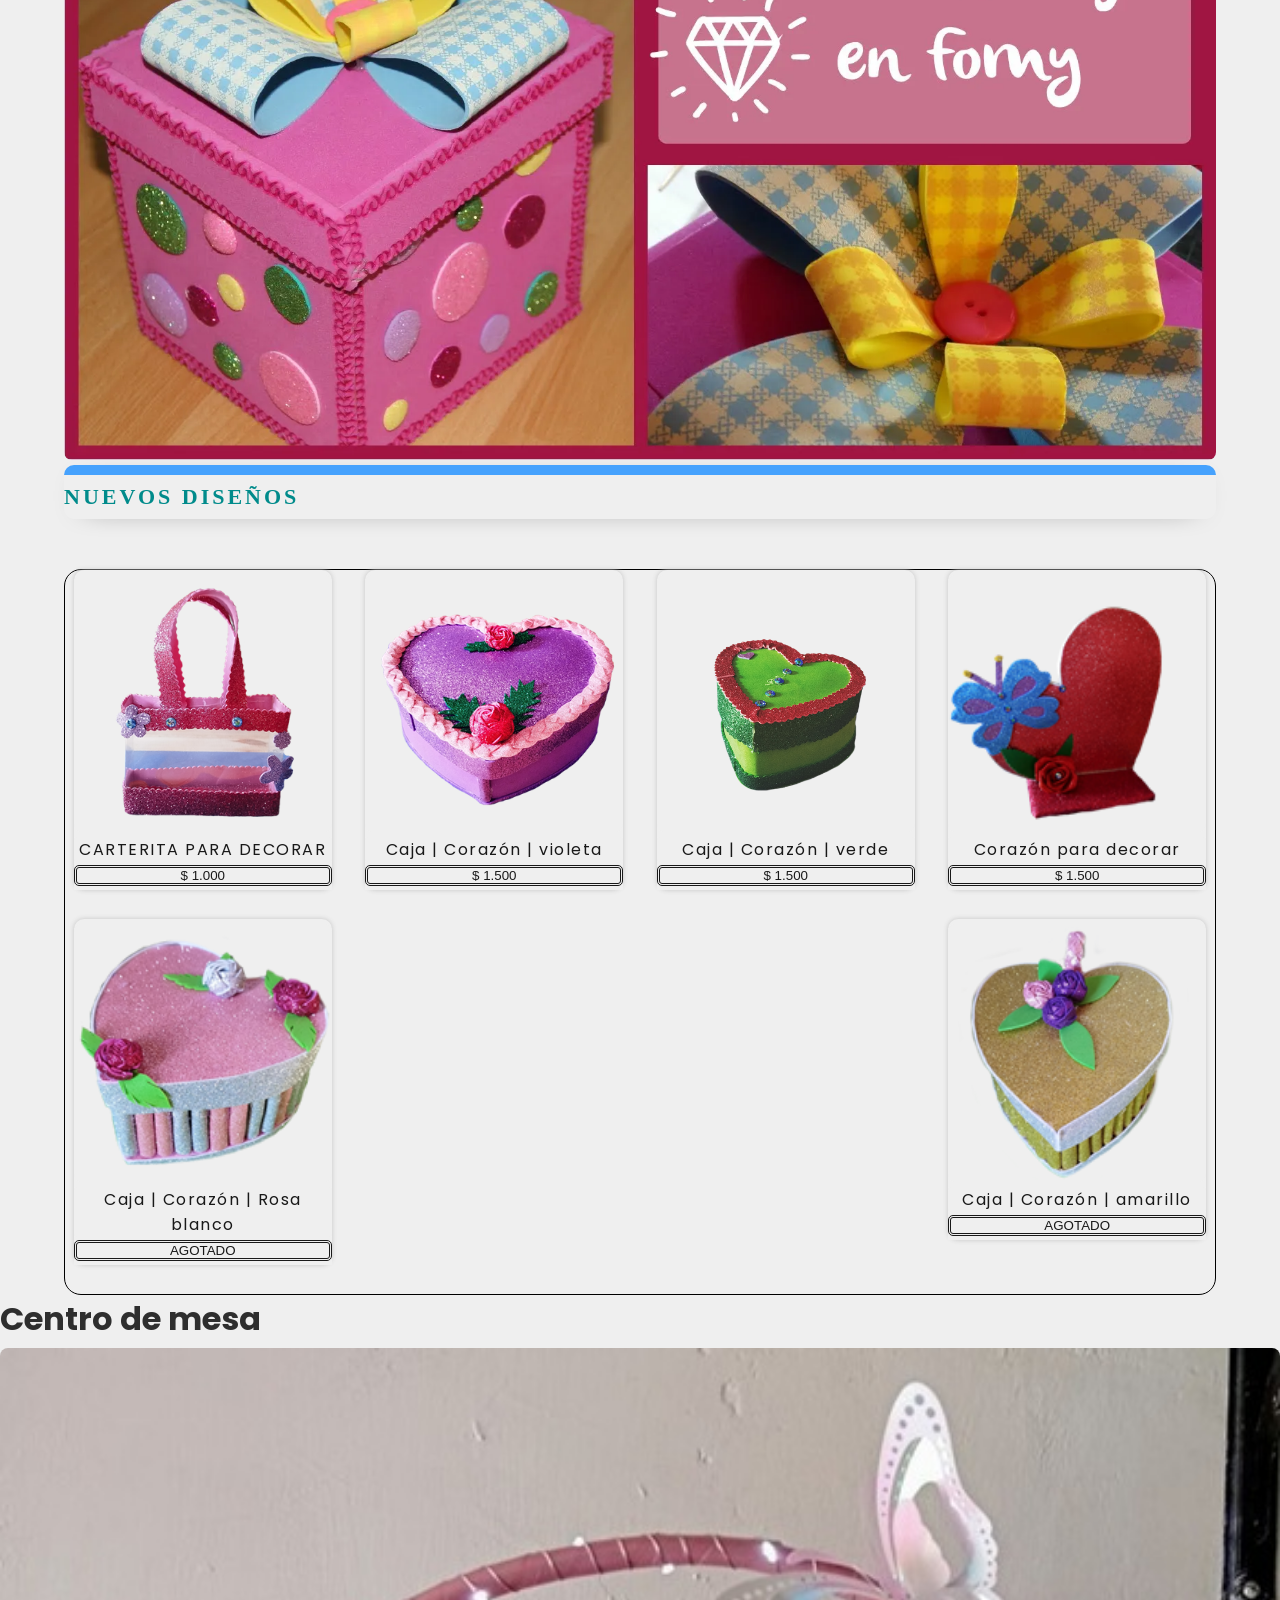
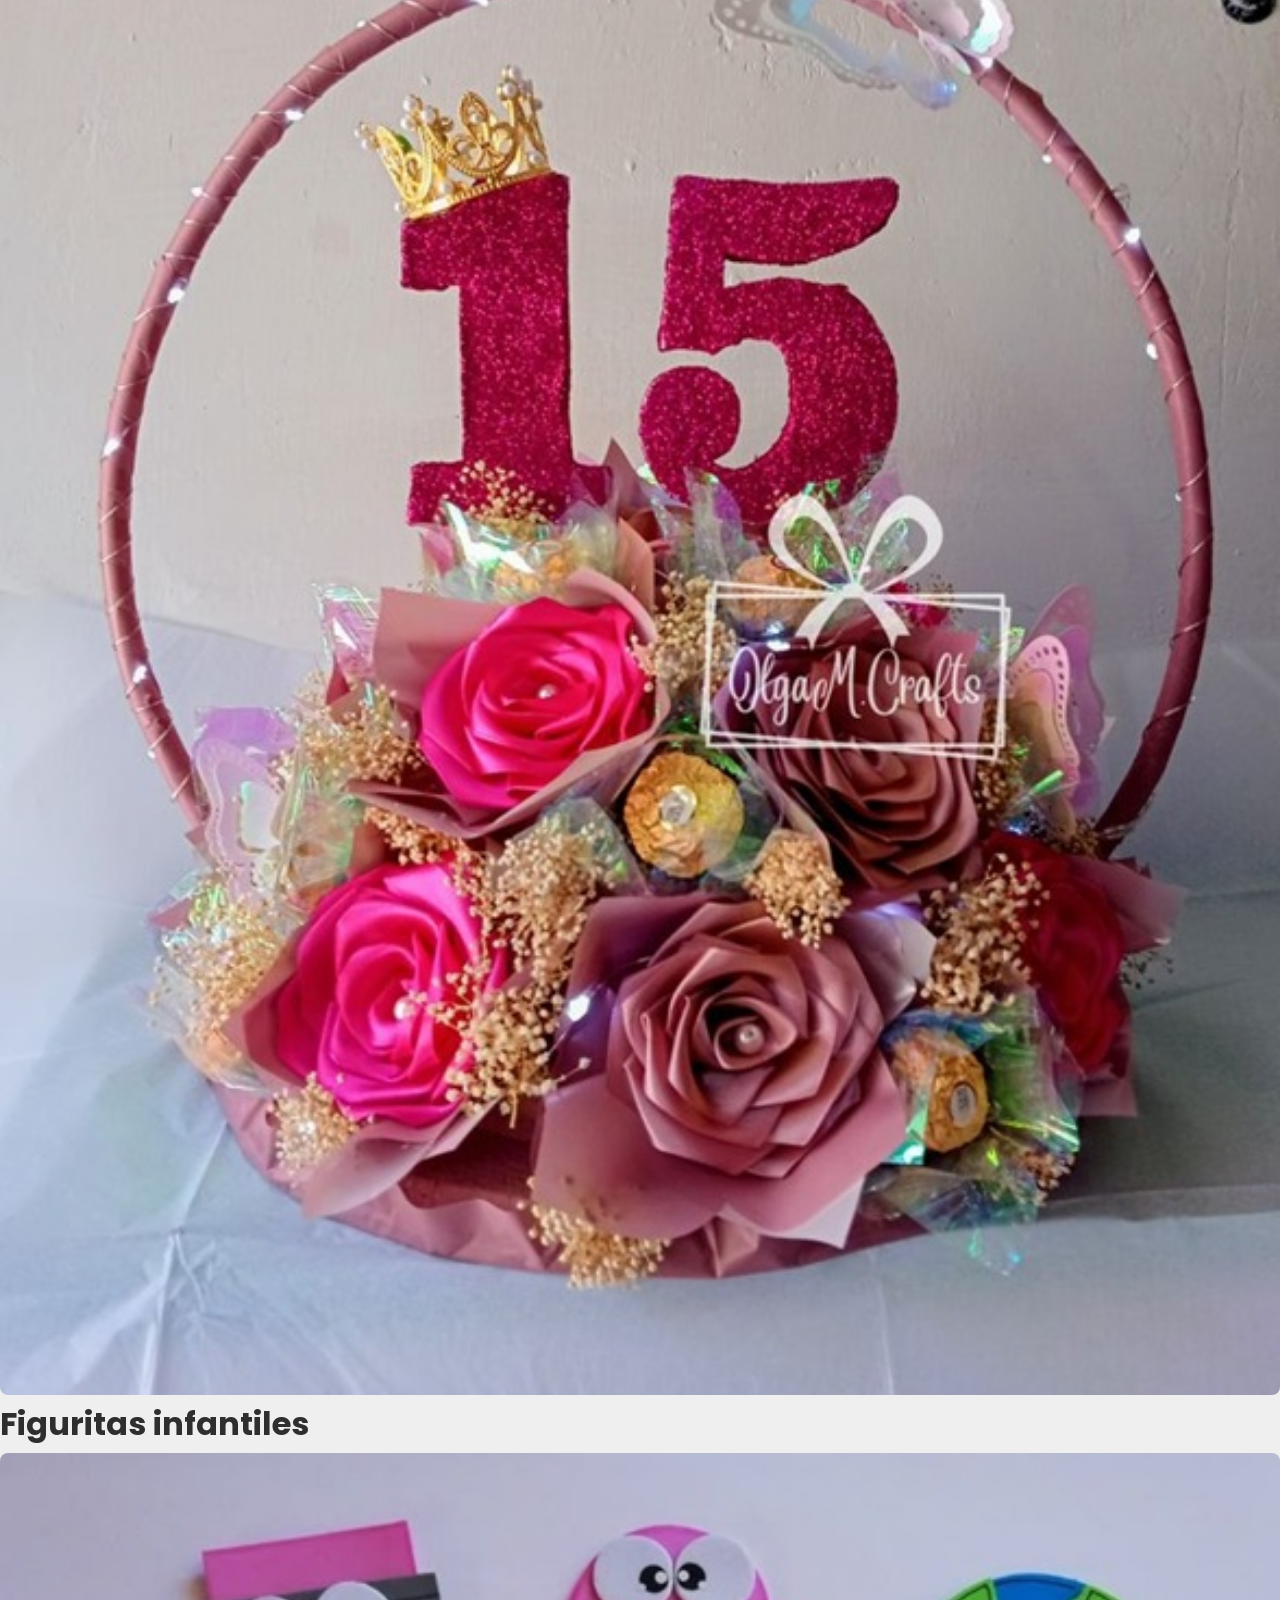
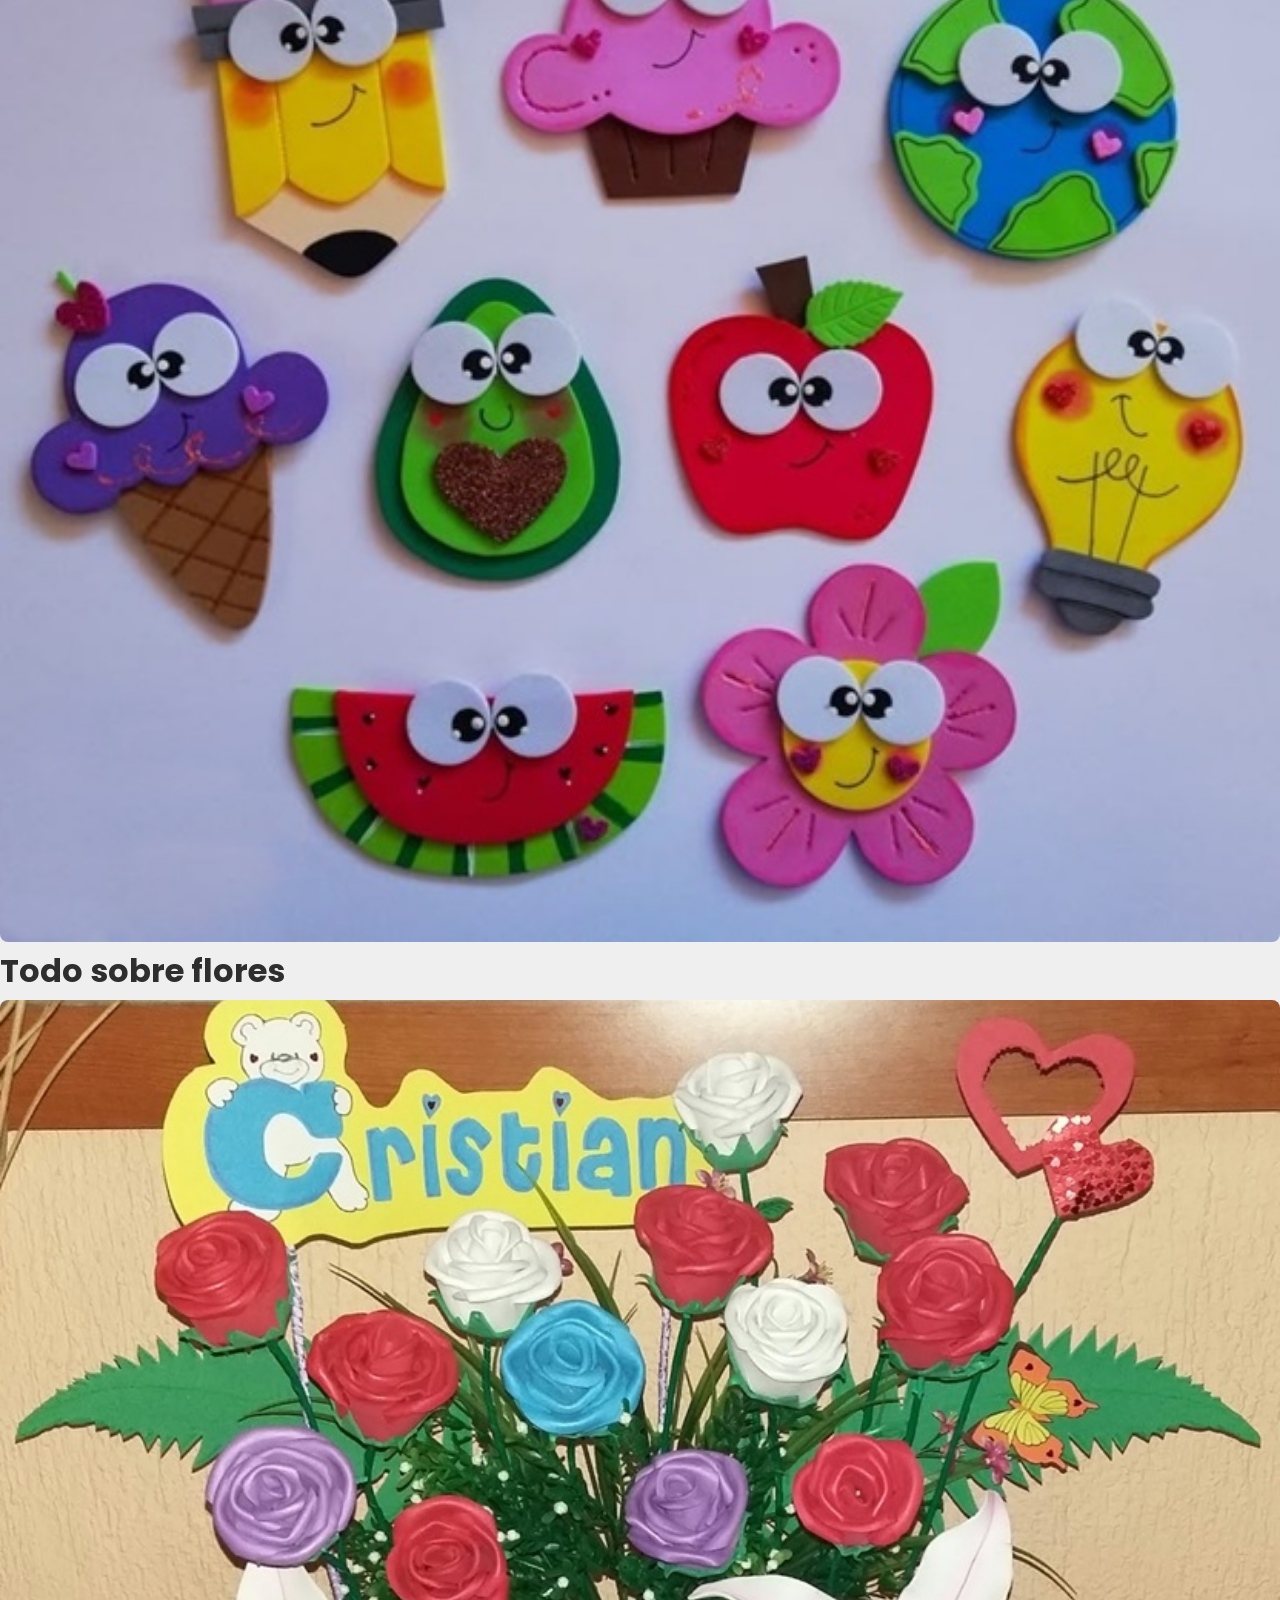
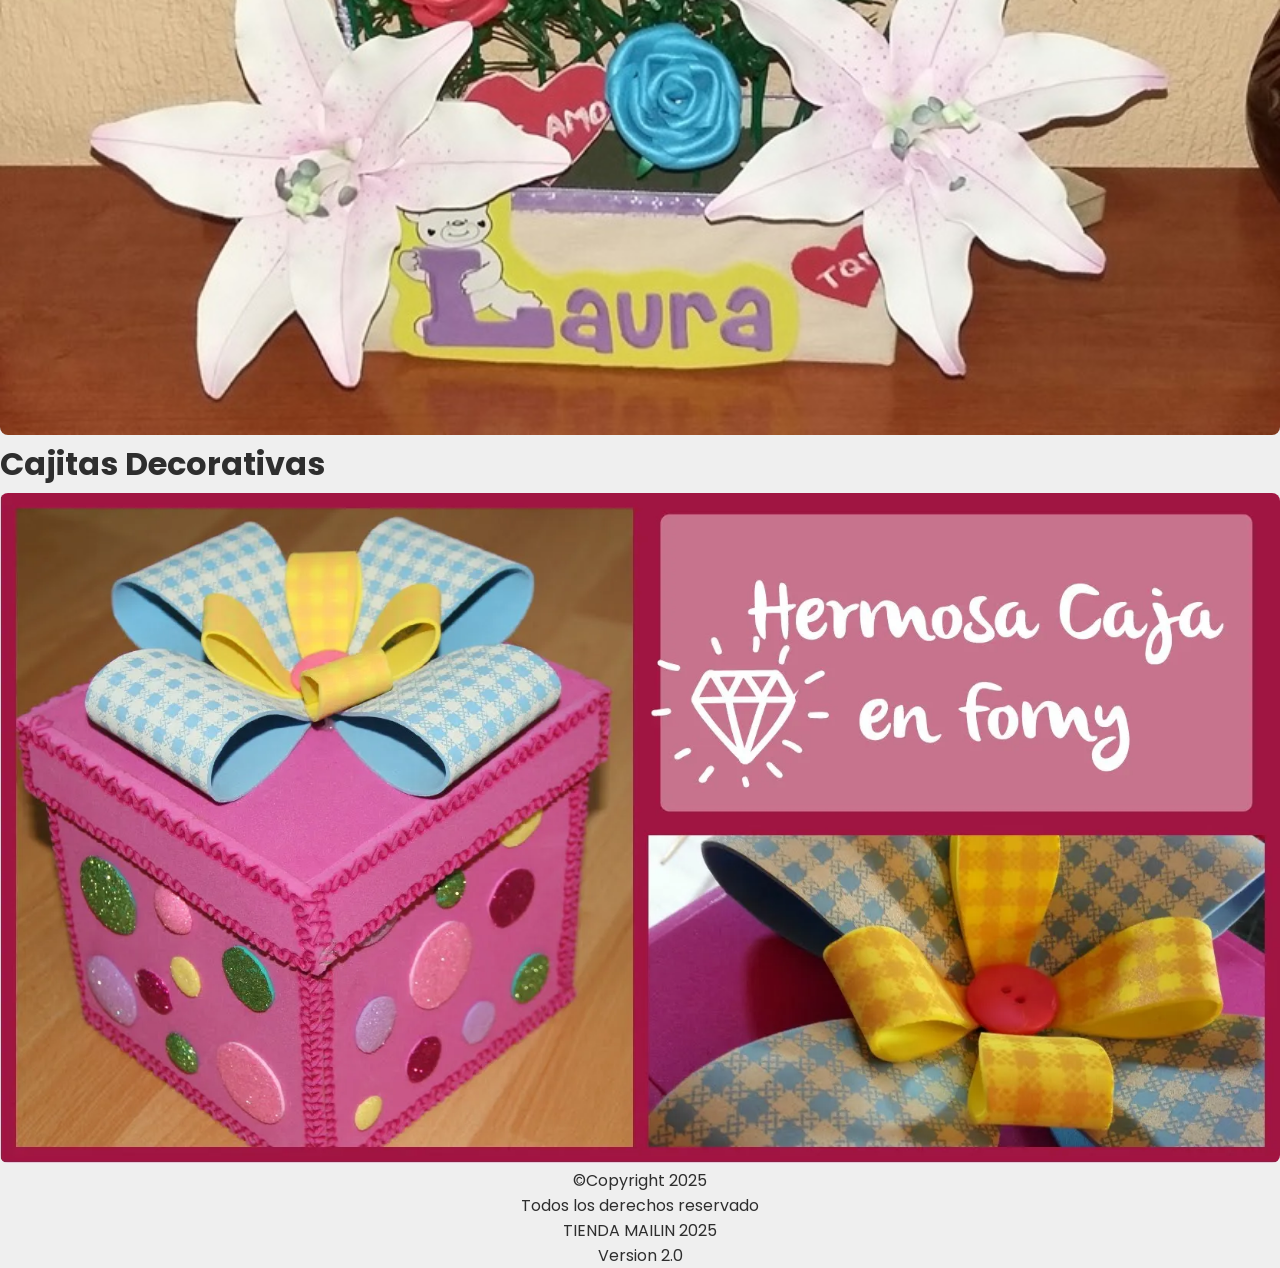
==== commit 77ccbfeb: "Nueva actualizacion V 2.0" ====
--- a/index.html
+++ b/index.html
@@ -13,7 +13,7 @@
         <div class="container-header">
             <a href="#main-content" class="skip-link">Skip to main content</a>
         <div class="logo">
-        <h1 class="title-1">TIENDA<span class="title-2">MAINLIN</span><span class="version">V 1.9.9</span></h1>
+        <h1 class="title-1">TIENDA<span class="title-2">MAINLIN</span><span class="version">V 2.0</span></h1>
         </div>
         <button id="open-sidebar-button" onclick="openSidebar()" aria-label="open sidebar" aria-expanded="false" aria-controls="navbar">
           <svg xmlns="http://www.w3.org/2000/svg" height="40px" viewBox="0 -960 960 960" width="40px" fill="#c9c9c9">
@@ -31,7 +31,7 @@
           </button>
         </li>
         <li class="sub-page-content/home-li"><a class="active-link" aria-current="page" href="index.html"><p class="logo">TIENDA<span>MAILIN</span></p></a></li>
-        <li><a class="accent-link" href="../index.html">Inicio</a></li>
+        <li><a class="accent-link" href="index.html">Inicio</a></li>
         <li><a href="sub-page-content/menu/products.html">Productos</a></li>
         <li><a href="sub-page-content/menu/we.html">Nosotros</a></li>
         <li><a href="sub-page-content/menu/blog.html">Blog</a></li>
@@ -246,7 +246,7 @@
 
         </div>
         <div class="content-footer">
-           <p class="parrafo-footer"> ©️Copyright 2025 <br>Todos los derechos reservado<BR> <span class="p1">TIENDA <span class="p2">MAILIN</span> 2025<br><span class="version">Version 1.9.9</span></p>
+           <p class="parrafo-footer"> ©️Copyright 2025 <br>Todos los derechos reservado<BR> <span class="p1">TIENDA <span class="p2">MAILIN</span> 2025<br><span class="version">Version 2.0</span></p>
         </div>
     </footer>
 
